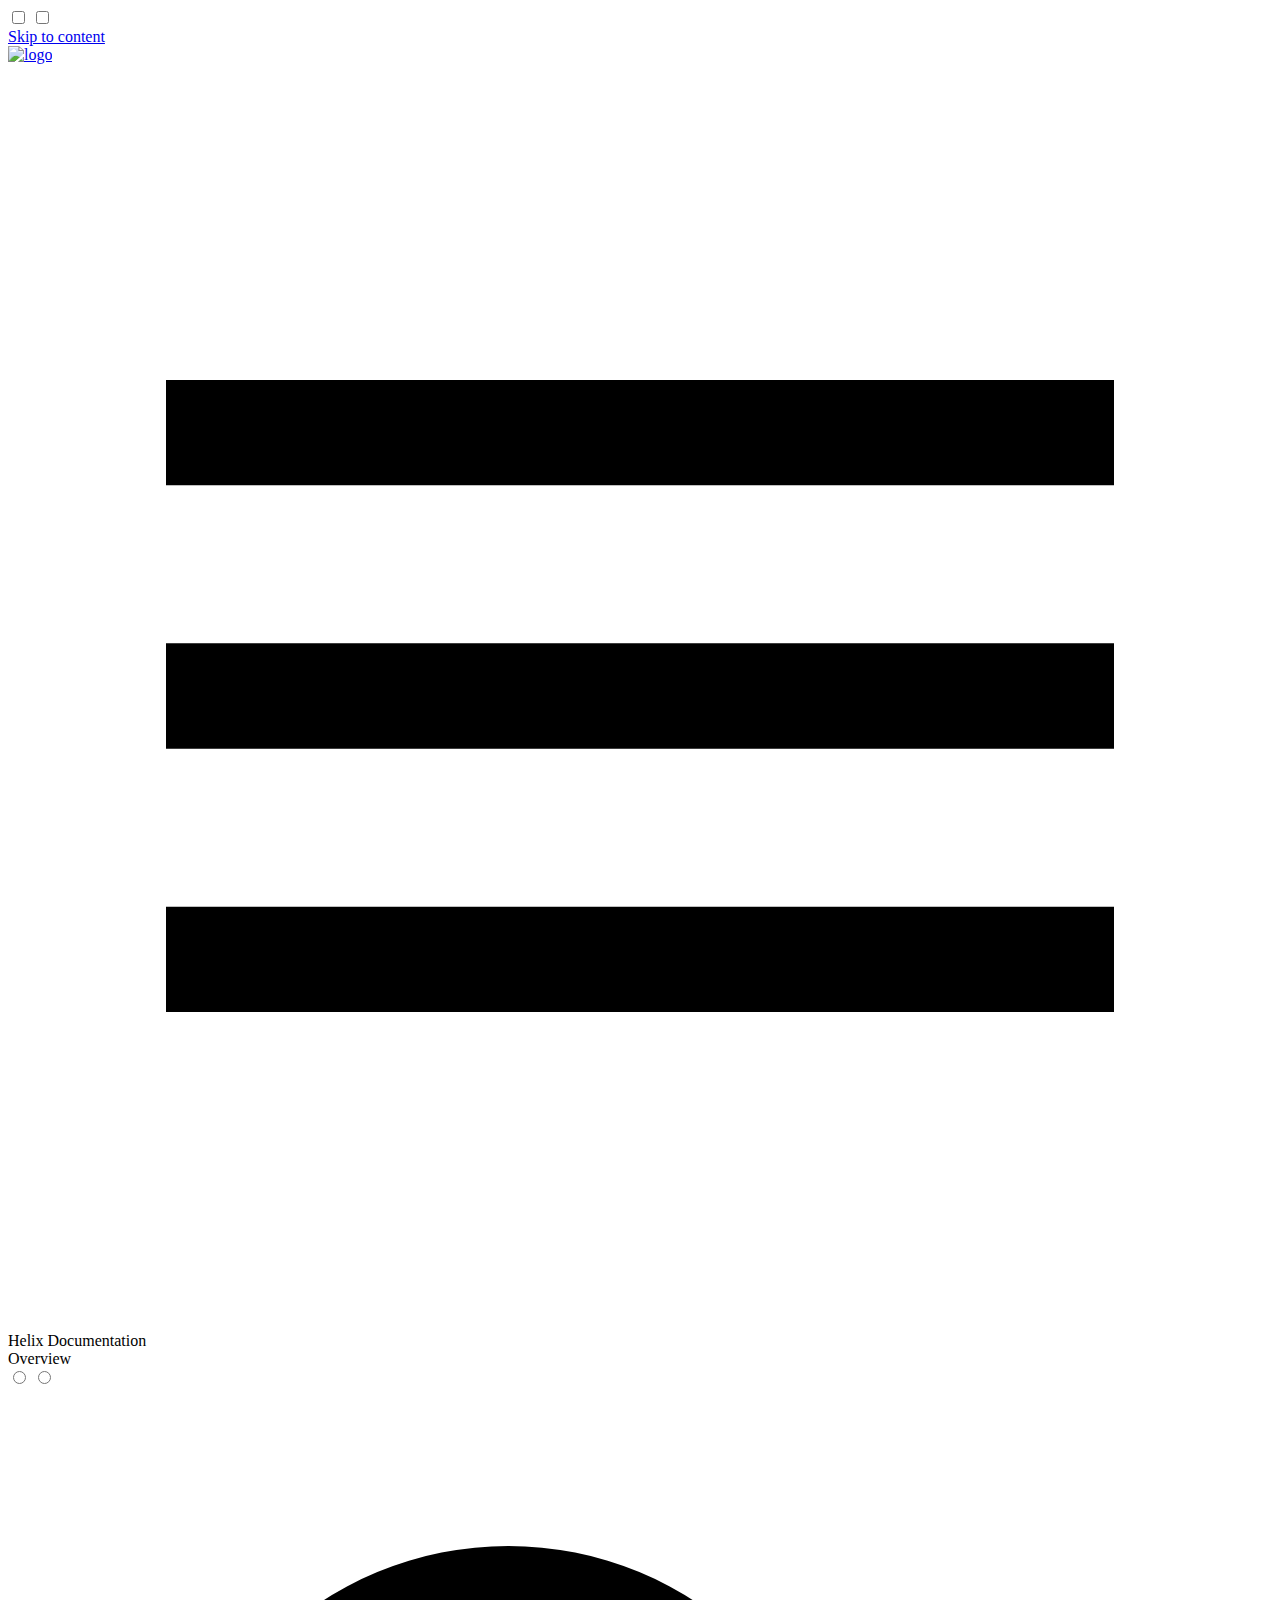
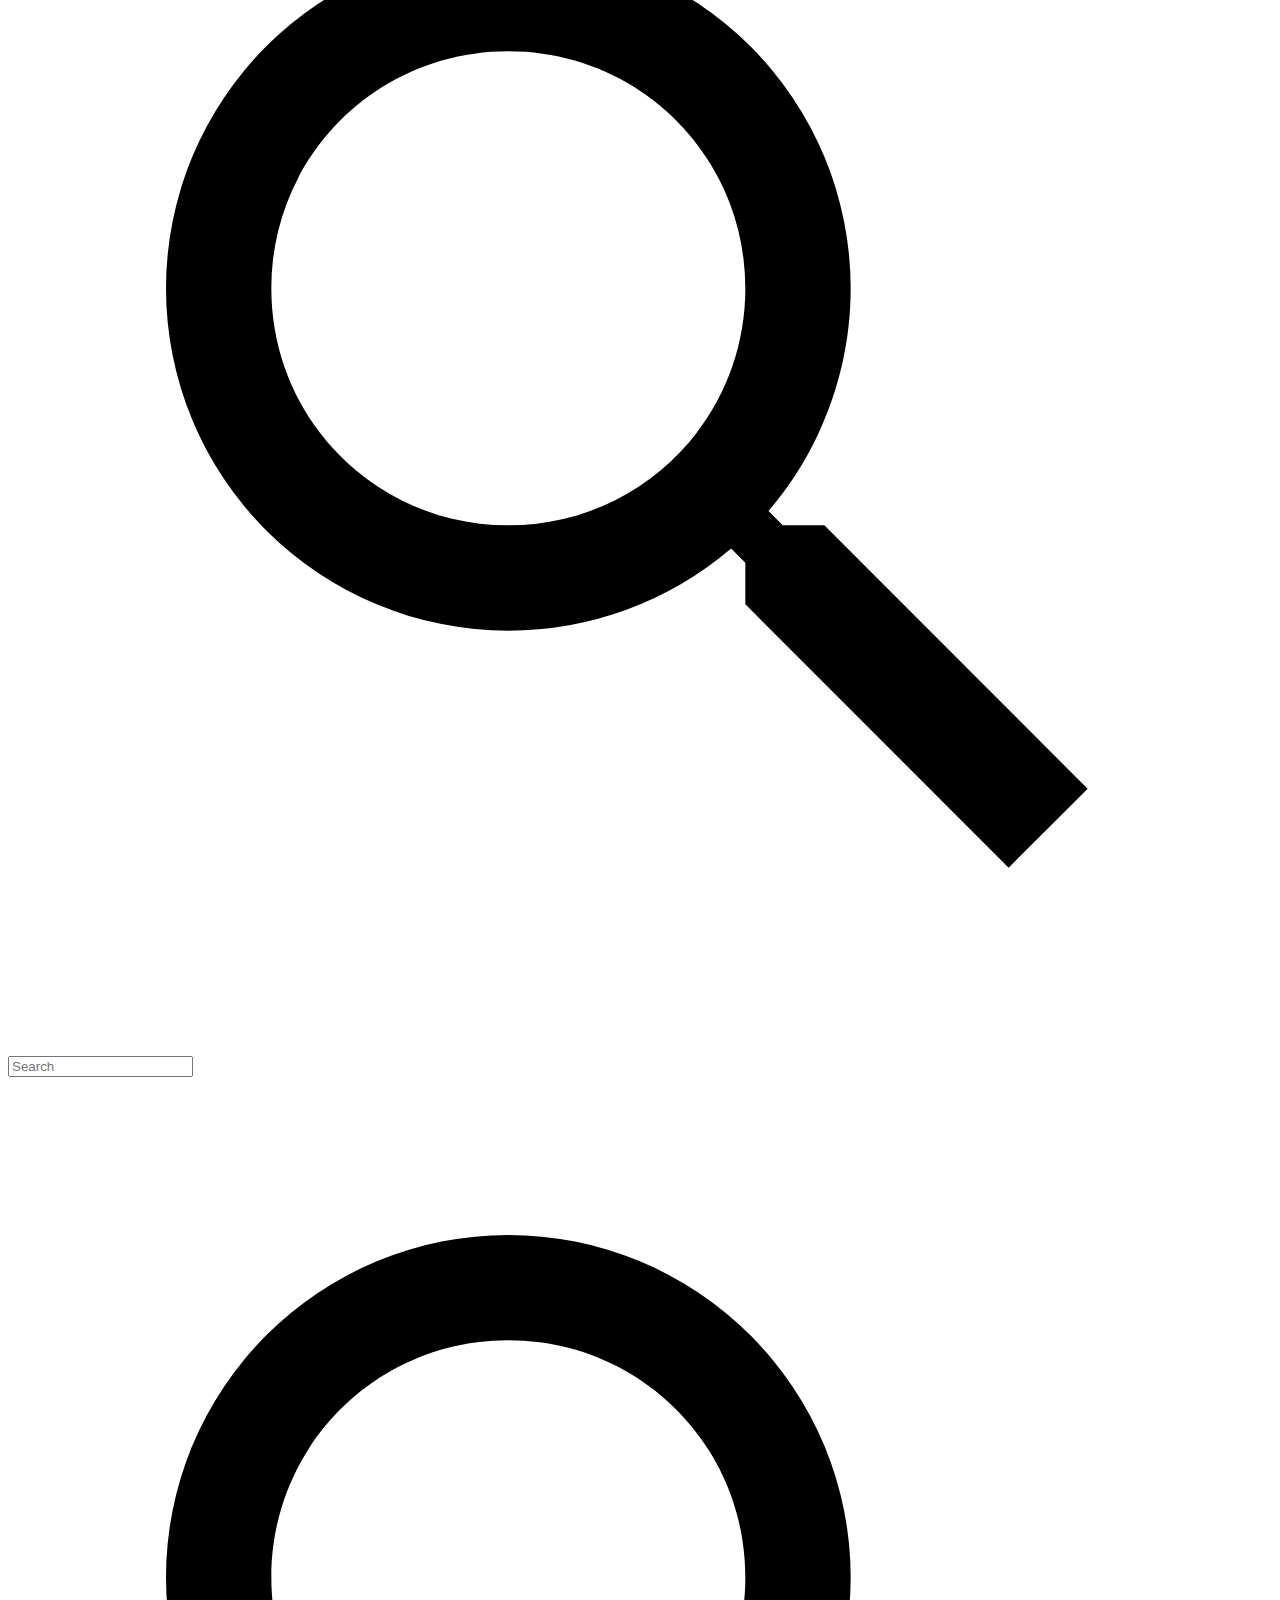
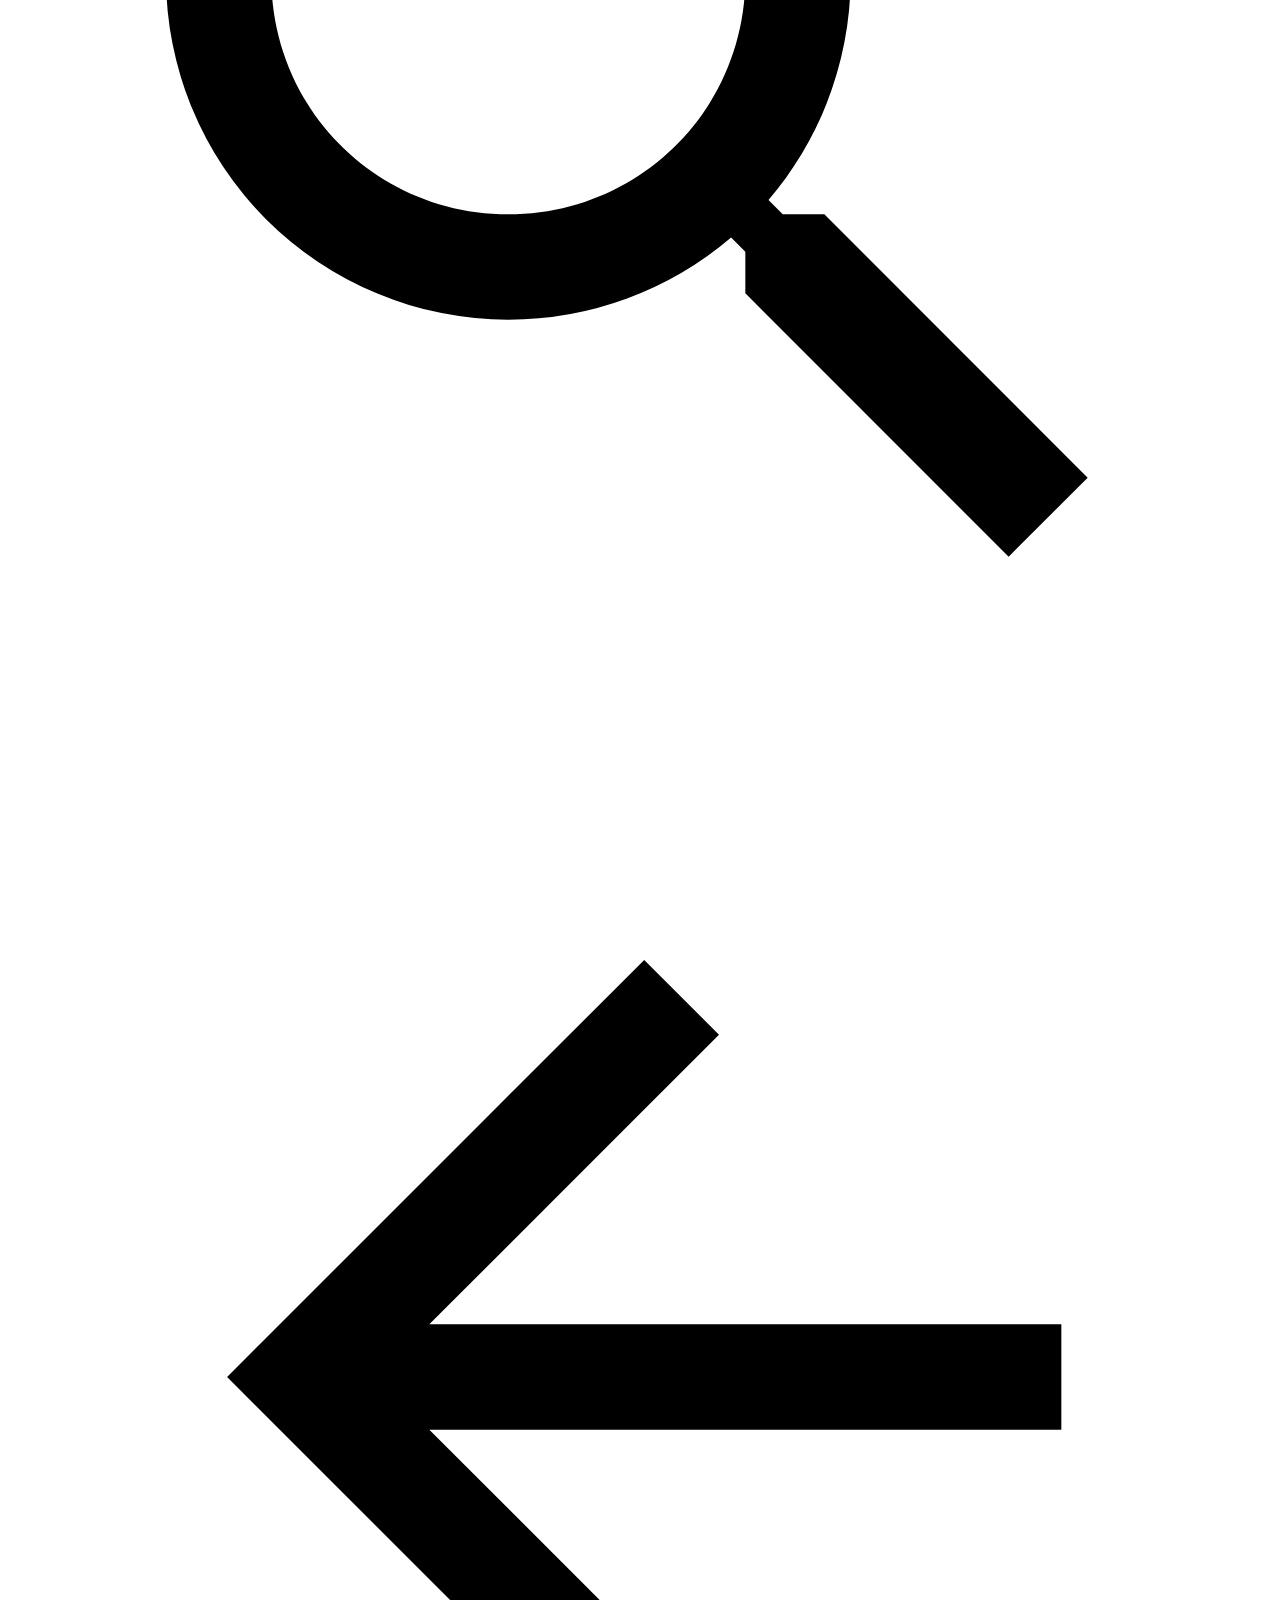
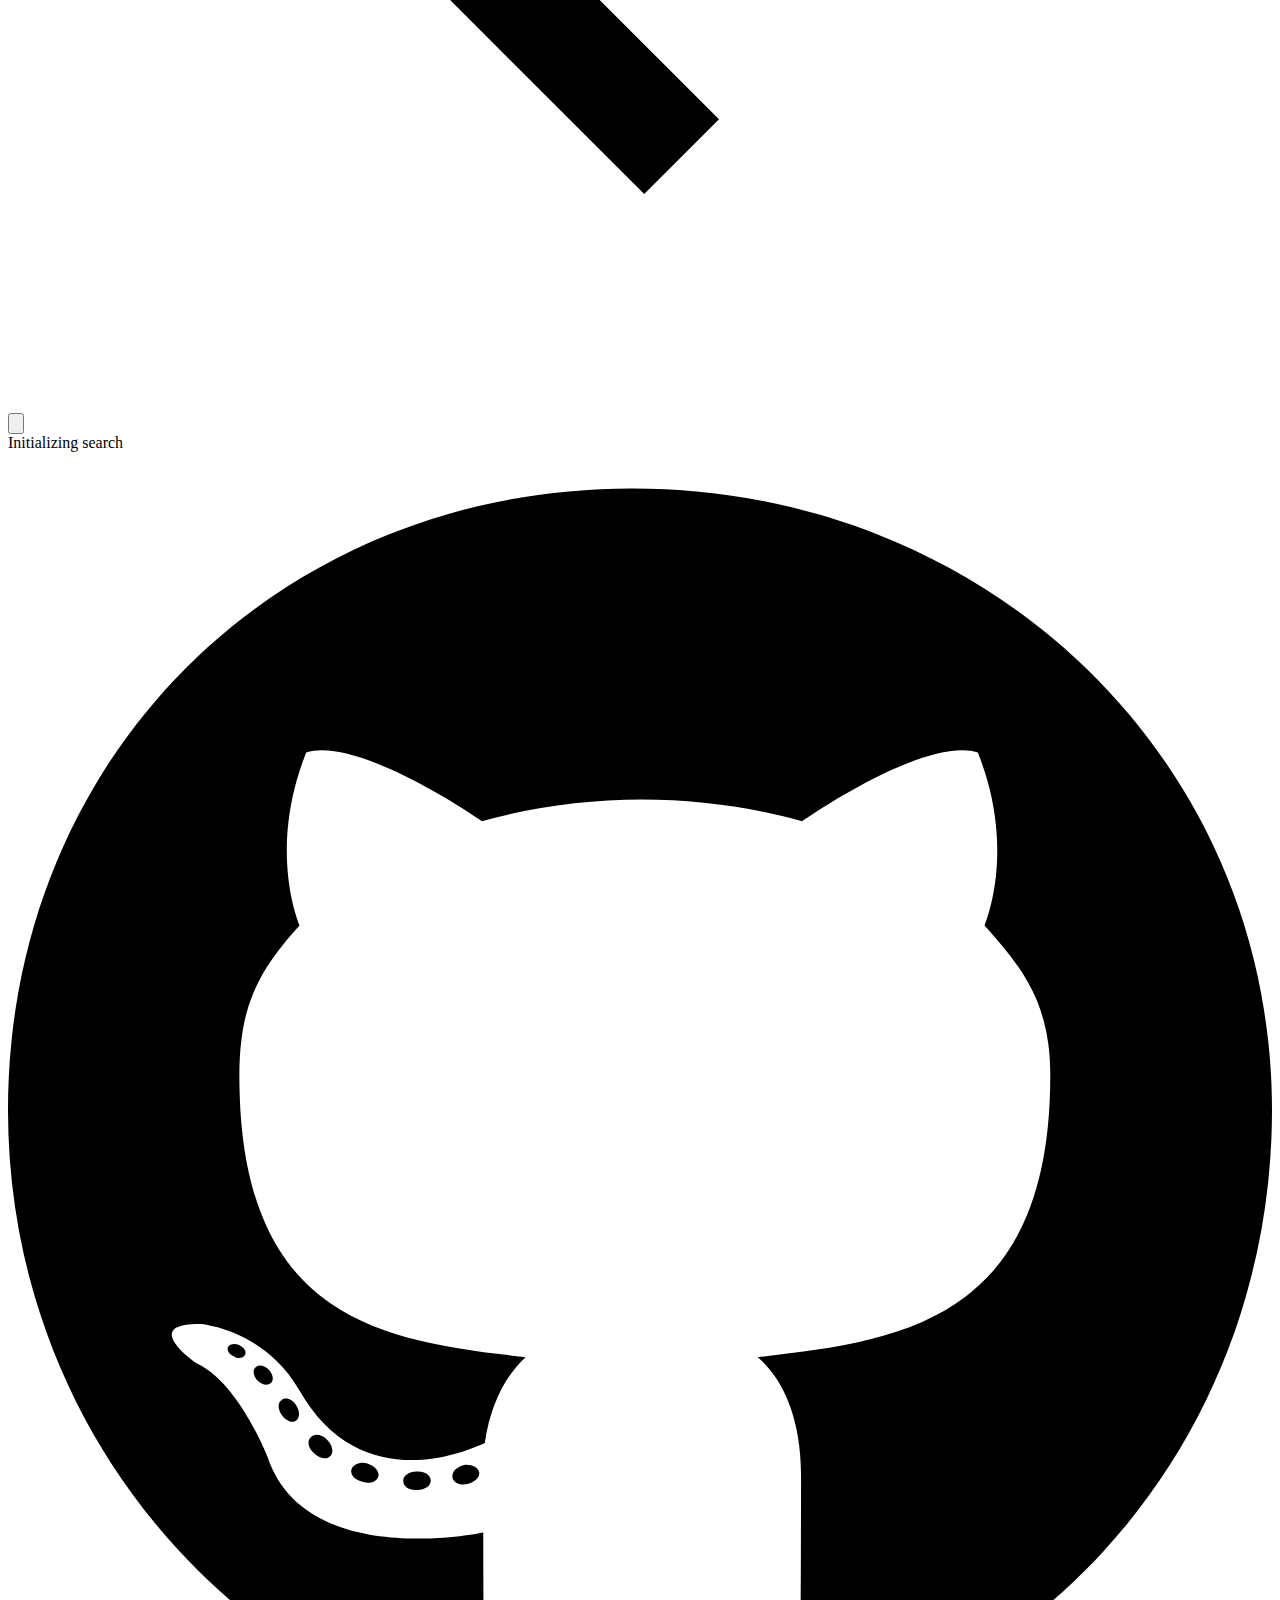
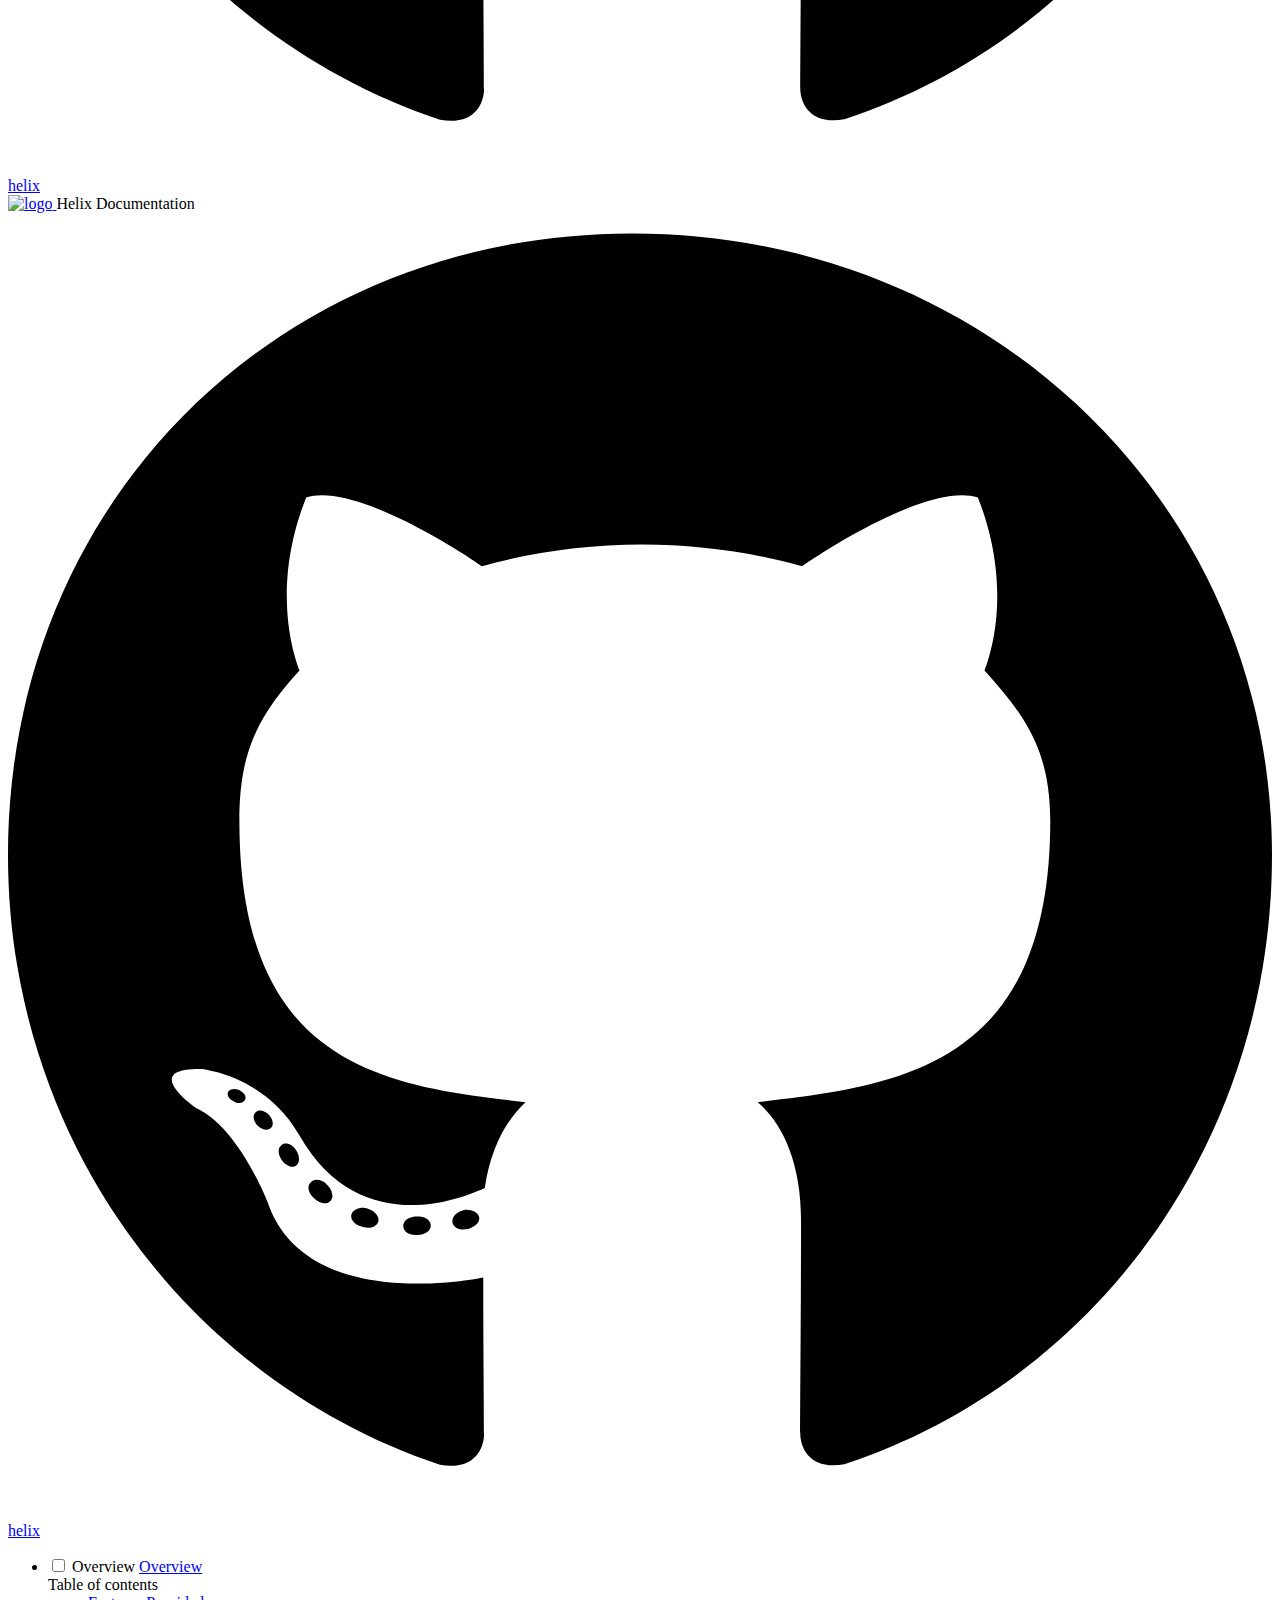
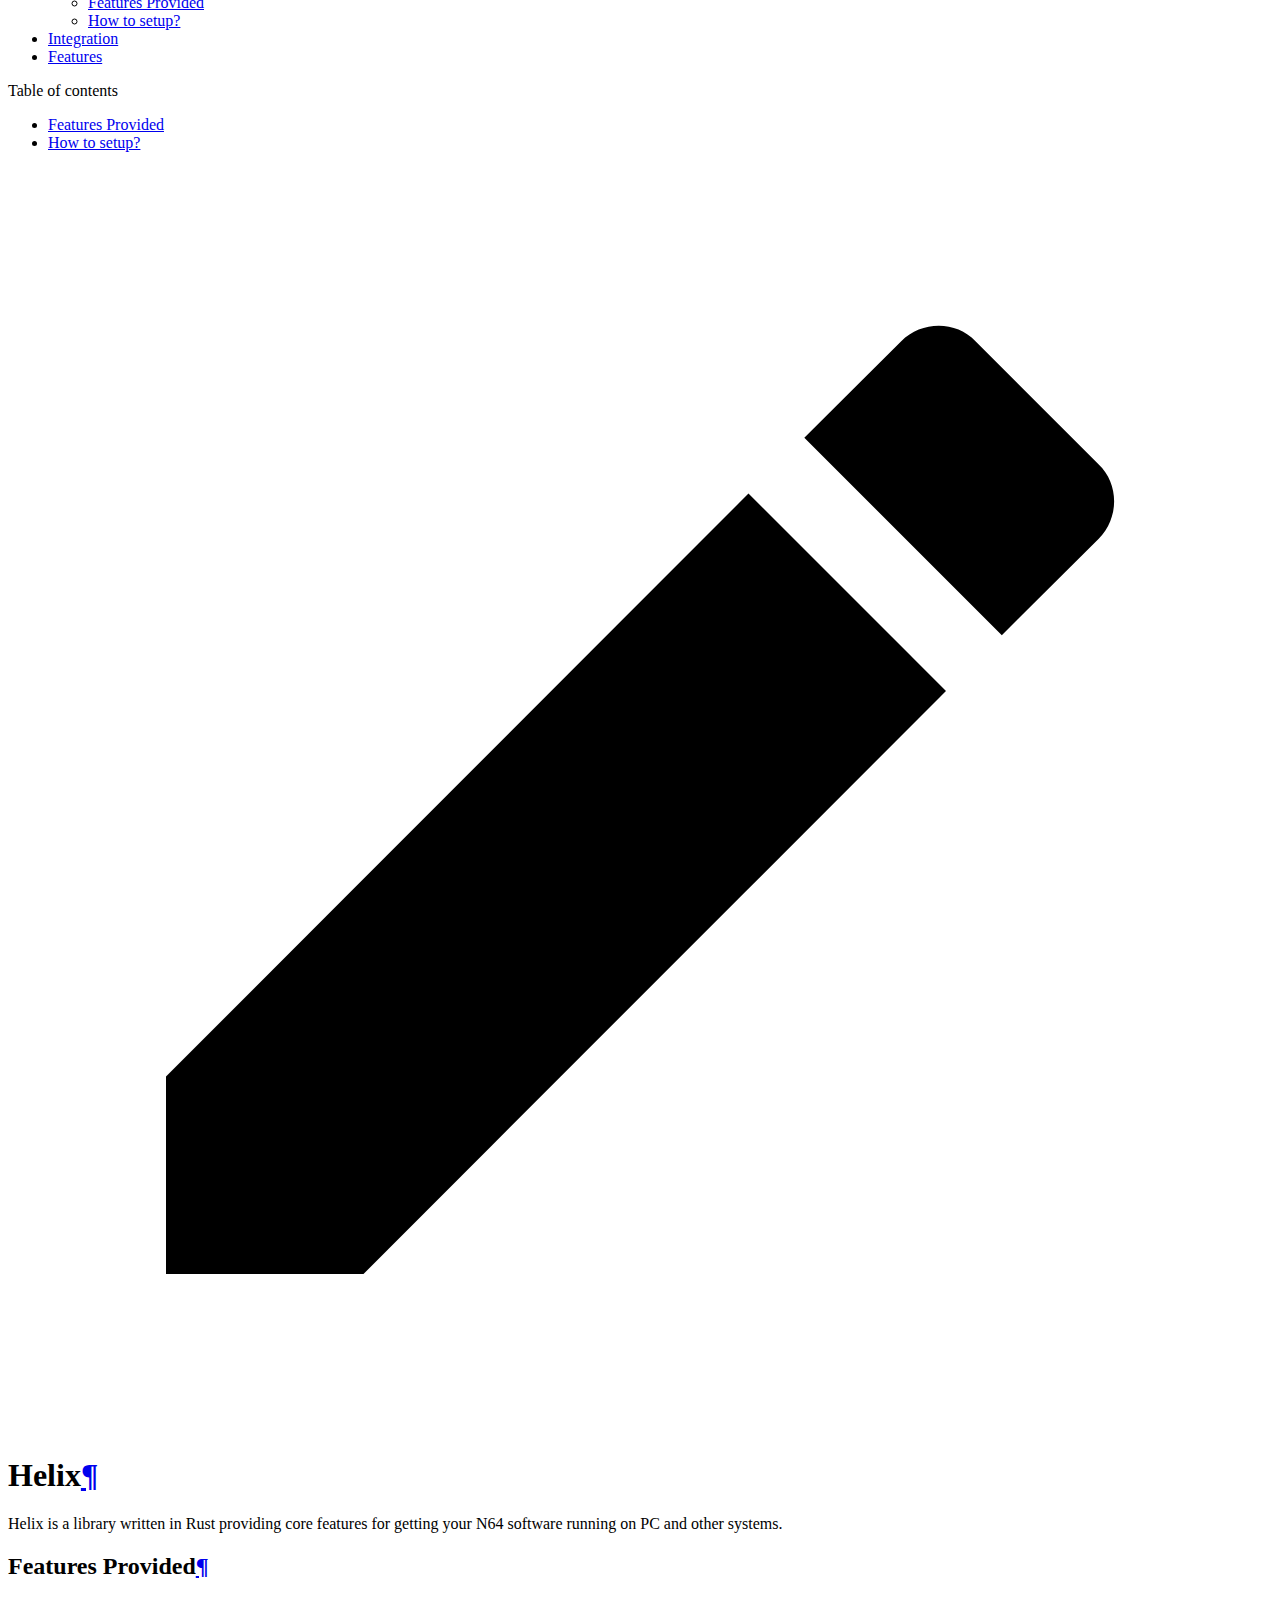
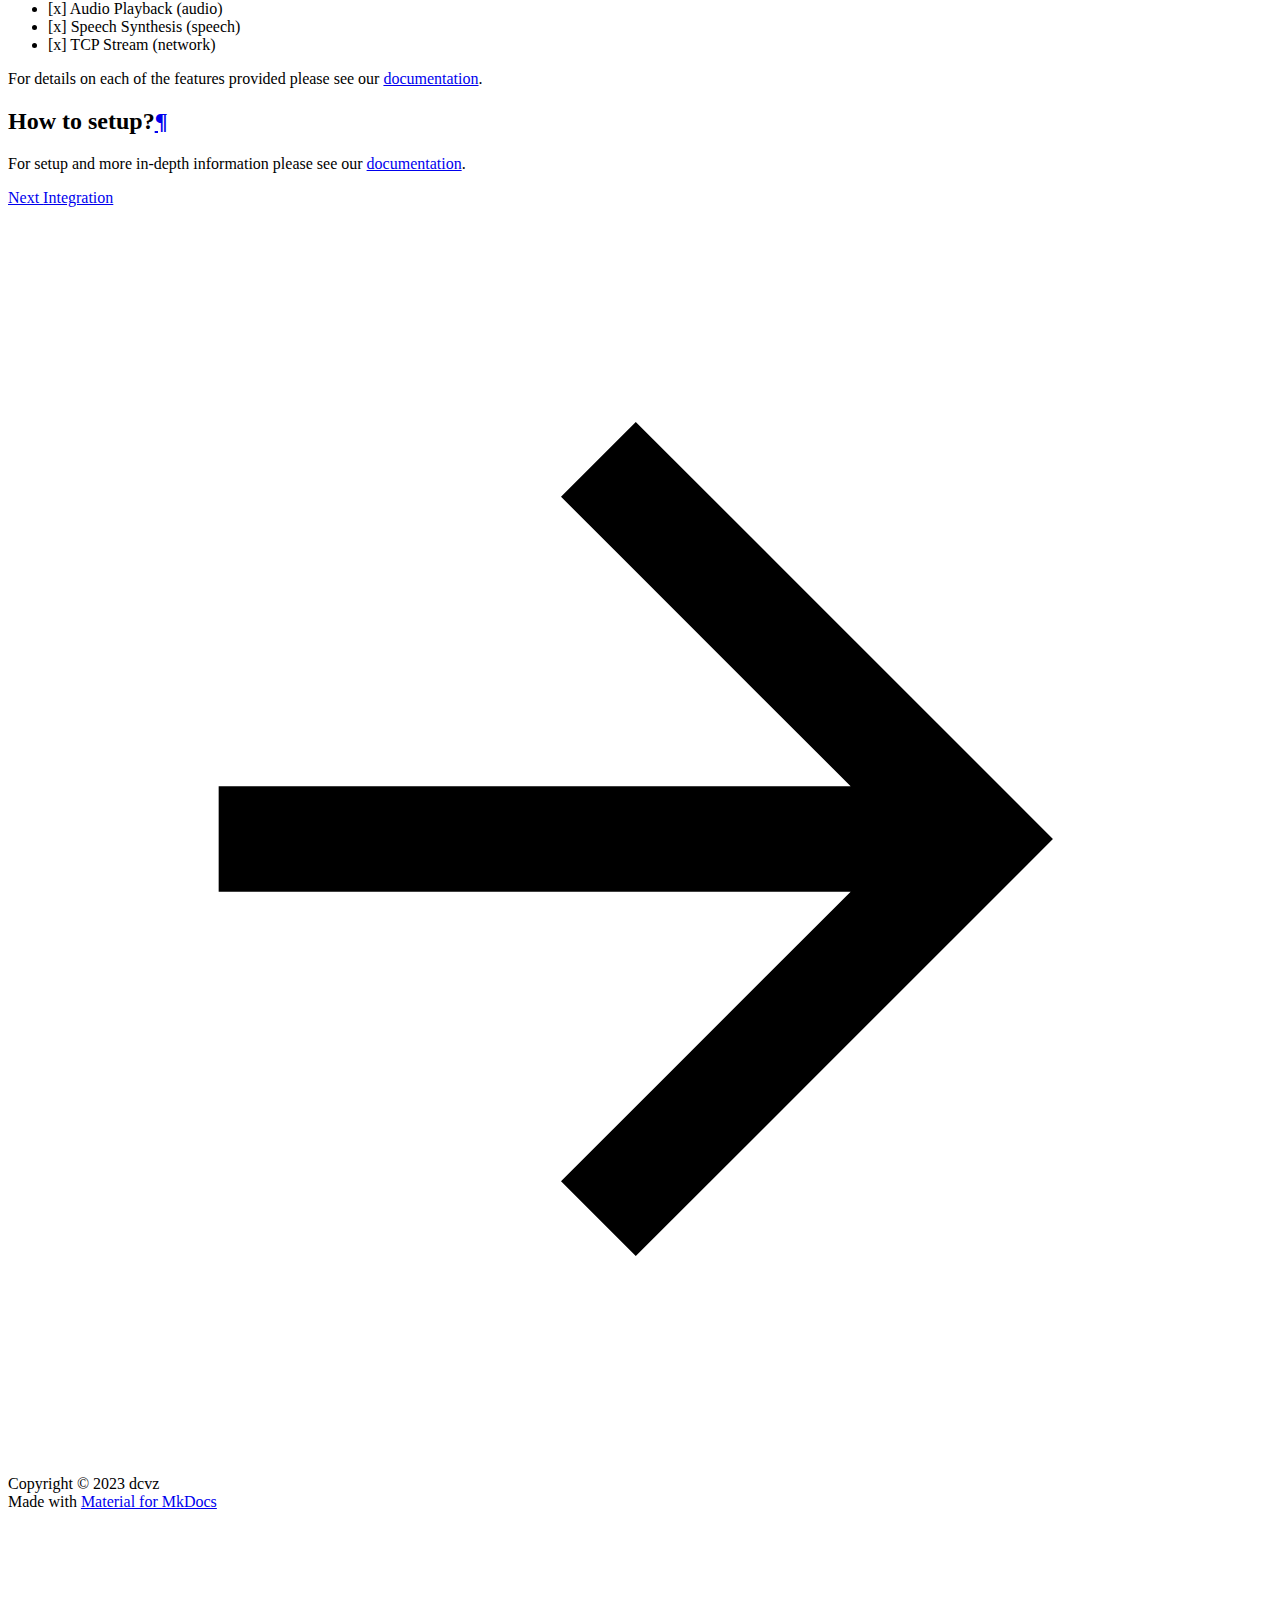
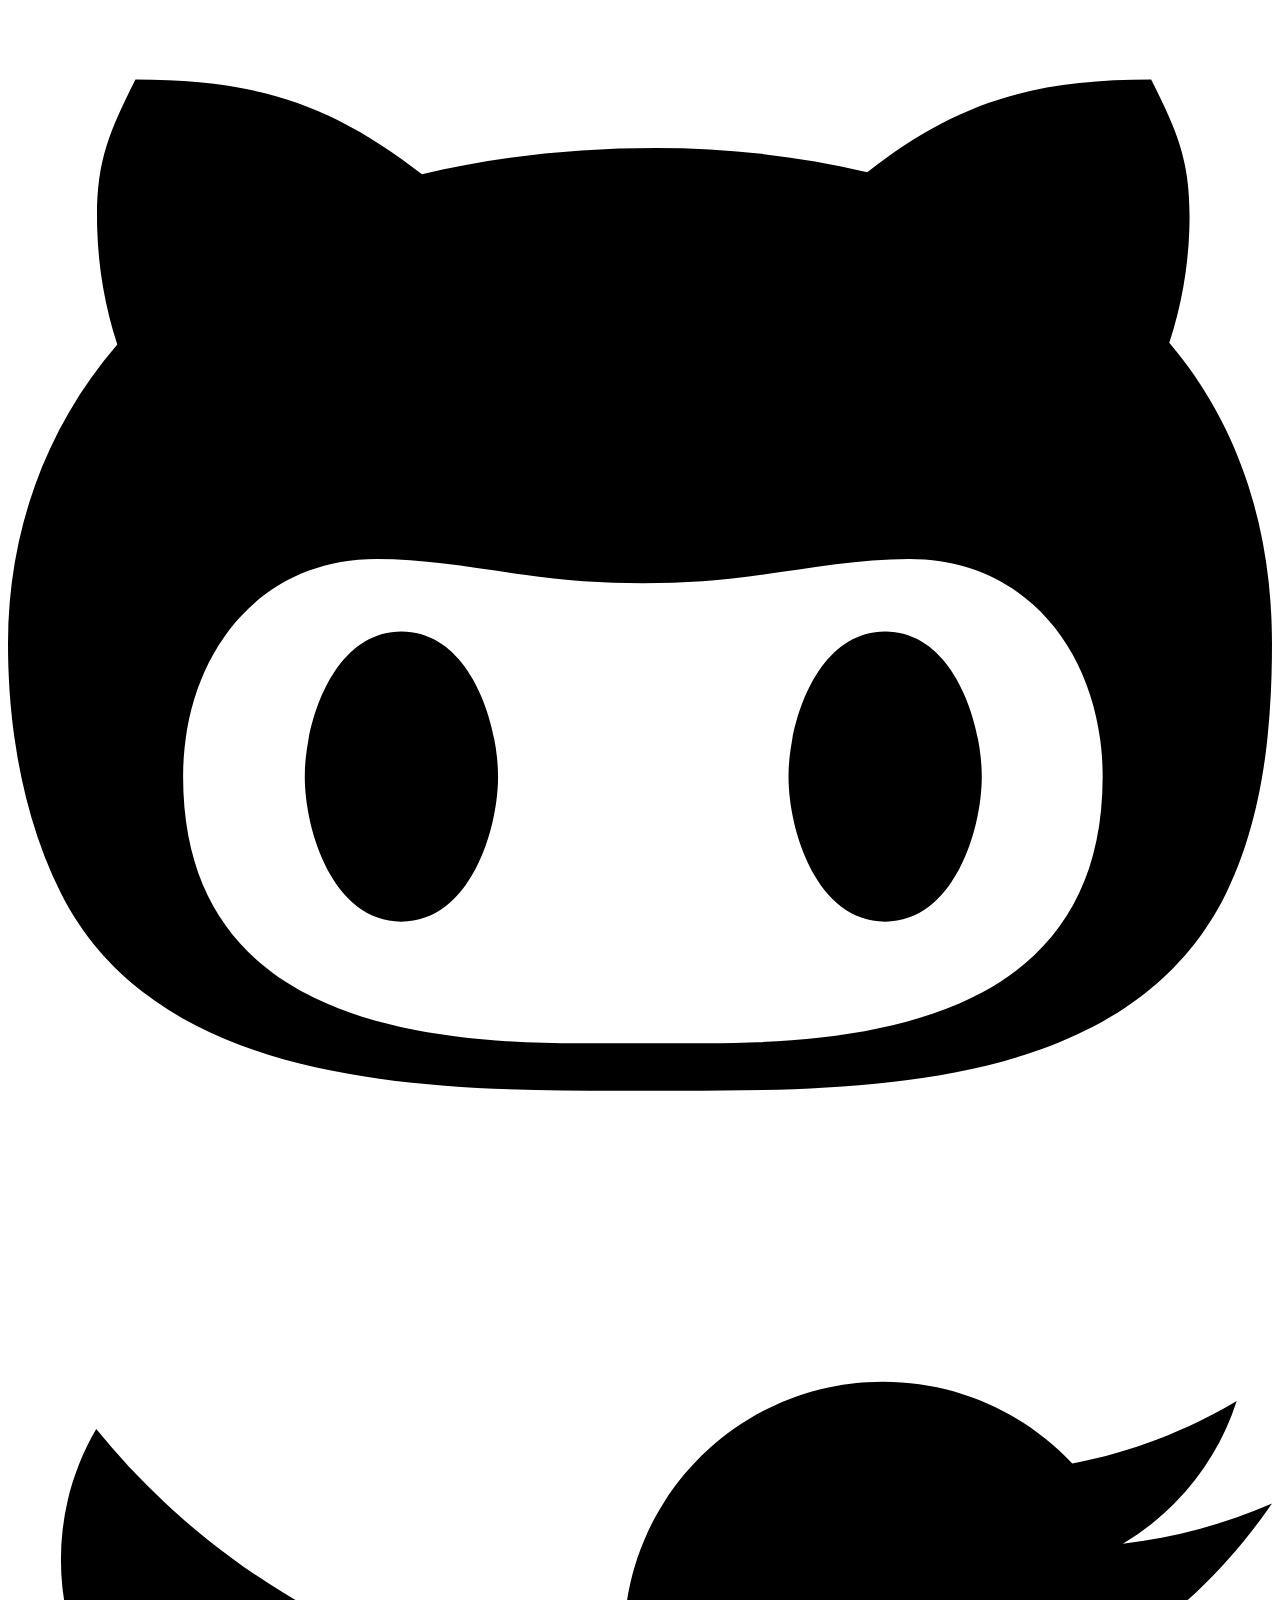
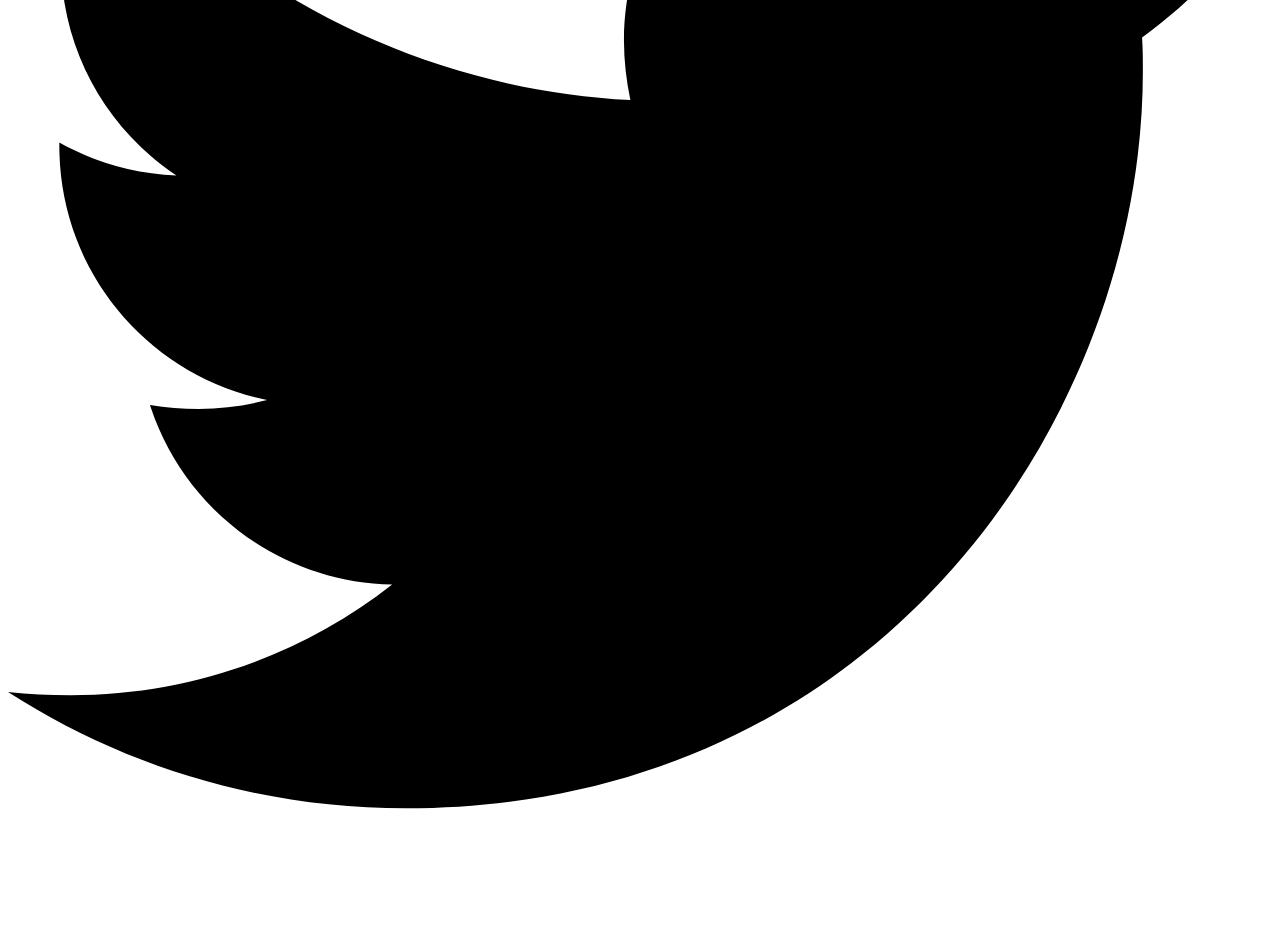
==== dev/index.html @ 534cfe0c "Deployed eb819c3 to dev with MkDocs 1.3.0 and mike 1.1.2" ====
<!doctype html>
<html lang="en" class="no-js">
  <head>
    
      <meta charset="utf-8">
      <meta name="viewport" content="width=device-width,initial-scale=1">
      
        <meta name="description" content="A library to facilitate porting your N64 software.">
      
      
        <meta name="author" content="dcvz">
      
      
        <link rel="canonical" href="https://dcvz.github.io/helix/dev/">
      
      <link rel="icon" href="images/favicon.png">
      <meta name="generator" content="mkdocs-1.3.0, mkdocs-material-8.2.11">
    
    
      
        <title>Helix Documentation</title>
      
    
    
      <link rel="stylesheet" href="assets/stylesheets/main.8c5ef100.min.css">
      
        
        <link rel="stylesheet" href="assets/stylesheets/palette.9647289d.min.css">
        
      
    
    
    
      
        
        
        <link rel="preconnect" href="https://fonts.gstatic.com" crossorigin>
        <link rel="stylesheet" href="https://fonts.googleapis.com/css?family=Roboto:300,300i,400,400i,700,700i%7CRoboto+Mono:400,400i,700,700i&display=fallback">
        <style>:root{--md-text-font:"Roboto";--md-code-font:"Roboto Mono"}</style>
      
    
    
      <link rel="stylesheet" href="css/app.css">
    
    <script>__md_scope=new URL(".",location),__md_get=(e,_=localStorage,t=__md_scope)=>JSON.parse(_.getItem(t.pathname+"."+e)),__md_set=(e,_,t=localStorage,a=__md_scope)=>{try{t.setItem(a.pathname+"."+e,JSON.stringify(_))}catch(e){}}</script>
    
      

    
    
  </head>
  
  
    
    
      
    
    
    
    
    <body dir="ltr" data-md-color-scheme="default" data-md-color-primary="red" data-md-color-accent="pink">
  
    
    
      <script>var palette=__md_get("__palette");if(palette&&"object"==typeof palette.color)for(var key of Object.keys(palette.color))document.body.setAttribute("data-md-color-"+key,palette.color[key])</script>
    
    <input class="md-toggle" data-md-toggle="drawer" type="checkbox" id="__drawer" autocomplete="off">
    <input class="md-toggle" data-md-toggle="search" type="checkbox" id="__search" autocomplete="off">
    <label class="md-overlay" for="__drawer"></label>
    <div data-md-component="skip">
      
        
        <a href="#helix" class="md-skip">
          Skip to content
        </a>
      
    </div>
    <div data-md-component="announce">
      
    </div>
    
      <div data-md-component="outdated" hidden>
        <aside class="md-banner md-banner--warning">
          
        </aside>
      </div>
    
    
      

<header class="md-header" data-md-component="header">
  <nav class="md-header__inner md-grid" aria-label="Header">
    <a href="." title="Helix Documentation" class="md-header__button md-logo" aria-label="Helix Documentation" data-md-component="logo">
      
  <img src="images/favicon.png" alt="logo">

    </a>
    <label class="md-header__button md-icon" for="__drawer">
      <svg xmlns="http://www.w3.org/2000/svg" viewBox="0 0 24 24"><path d="M3 6h18v2H3V6m0 5h18v2H3v-2m0 5h18v2H3v-2Z"/></svg>
    </label>
    <div class="md-header__title" data-md-component="header-title">
      <div class="md-header__ellipsis">
        <div class="md-header__topic">
          <span class="md-ellipsis">
            Helix Documentation
          </span>
        </div>
        <div class="md-header__topic" data-md-component="header-topic">
          <span class="md-ellipsis">
            
              Overview
            
          </span>
        </div>
      </div>
    </div>
    
      <form class="md-header__option" data-md-component="palette">
        
          
          
          <input class="md-option" data-md-color-media="(prefers-color-scheme: light)" data-md-color-scheme="default" data-md-color-primary="red" data-md-color-accent="pink"  aria-label="Switch to dark mode"  type="radio" name="__palette" id="__palette_1">
          
            <label class="md-header__button md-icon" title="Switch to dark mode" for="__palette_2" hidden>
              <svg xmlns="http://www.w3.org/2000/svg" viewBox="0 0 24 24"><path d="M12 7a5 5 0 0 1 5 5 5 5 0 0 1-5 5 5 5 0 0 1-5-5 5 5 0 0 1 5-5m0 2a3 3 0 0 0-3 3 3 3 0 0 0 3 3 3 3 0 0 0 3-3 3 3 0 0 0-3-3m0-7 2.39 3.42C13.65 5.15 12.84 5 12 5c-.84 0-1.65.15-2.39.42L12 2M3.34 7l4.16-.35A7.2 7.2 0 0 0 5.94 8.5c-.44.74-.69 1.5-.83 2.29L3.34 7m.02 10 1.76-3.77a7.131 7.131 0 0 0 2.38 4.14L3.36 17M20.65 7l-1.77 3.79a7.023 7.023 0 0 0-2.38-4.15l4.15.36m-.01 10-4.14.36c.59-.51 1.12-1.14 1.54-1.86.42-.73.69-1.5.83-2.29L20.64 17M12 22l-2.41-3.44c.74.27 1.55.44 2.41.44.82 0 1.63-.17 2.37-.44L12 22Z"/></svg>
            </label>
          
        
          
          
          <input class="md-option" data-md-color-media="(prefers-color-scheme: dark)" data-md-color-scheme="slate" data-md-color-primary="indigo" data-md-color-accent="indigo"  aria-label="Switch to light mode"  type="radio" name="__palette" id="__palette_2">
          
            <label class="md-header__button md-icon" title="Switch to light mode" for="__palette_1" hidden>
              <svg xmlns="http://www.w3.org/2000/svg" viewBox="0 0 24 24"><path d="m17.75 4.09-2.53 1.94.91 3.06-2.63-1.81-2.63 1.81.91-3.06-2.53-1.94L12.44 4l1.06-3 1.06 3 3.19.09m3.5 6.91-1.64 1.25.59 1.98-1.7-1.17-1.7 1.17.59-1.98L15.75 11l2.06-.05L18.5 9l.69 1.95 2.06.05m-2.28 4.95c.83-.08 1.72 1.1 1.19 1.85-.32.45-.66.87-1.08 1.27C15.17 23 8.84 23 4.94 19.07c-3.91-3.9-3.91-10.24 0-14.14.4-.4.82-.76 1.27-1.08.75-.53 1.93.36 1.85 1.19-.27 2.86.69 5.83 2.89 8.02a9.96 9.96 0 0 0 8.02 2.89m-1.64 2.02a12.08 12.08 0 0 1-7.8-3.47c-2.17-2.19-3.33-5-3.49-7.82-2.81 3.14-2.7 7.96.31 10.98 3.02 3.01 7.84 3.12 10.98.31Z"/></svg>
            </label>
          
        
      </form>
    
    
    
      <label class="md-header__button md-icon" for="__search">
        <svg xmlns="http://www.w3.org/2000/svg" viewBox="0 0 24 24"><path d="M9.5 3A6.5 6.5 0 0 1 16 9.5c0 1.61-.59 3.09-1.56 4.23l.27.27h.79l5 5-1.5 1.5-5-5v-.79l-.27-.27A6.516 6.516 0 0 1 9.5 16 6.5 6.5 0 0 1 3 9.5 6.5 6.5 0 0 1 9.5 3m0 2C7 5 5 7 5 9.5S7 14 9.5 14 14 12 14 9.5 12 5 9.5 5Z"/></svg>
      </label>
      <div class="md-search" data-md-component="search" role="dialog">
  <label class="md-search__overlay" for="__search"></label>
  <div class="md-search__inner" role="search">
    <form class="md-search__form" name="search">
      <input type="text" class="md-search__input" name="query" aria-label="Search" placeholder="Search" autocapitalize="off" autocorrect="off" autocomplete="off" spellcheck="false" data-md-component="search-query" required>
      <label class="md-search__icon md-icon" for="__search">
        <svg xmlns="http://www.w3.org/2000/svg" viewBox="0 0 24 24"><path d="M9.5 3A6.5 6.5 0 0 1 16 9.5c0 1.61-.59 3.09-1.56 4.23l.27.27h.79l5 5-1.5 1.5-5-5v-.79l-.27-.27A6.516 6.516 0 0 1 9.5 16 6.5 6.5 0 0 1 3 9.5 6.5 6.5 0 0 1 9.5 3m0 2C7 5 5 7 5 9.5S7 14 9.5 14 14 12 14 9.5 12 5 9.5 5Z"/></svg>
        <svg xmlns="http://www.w3.org/2000/svg" viewBox="0 0 24 24"><path d="M20 11v2H8l5.5 5.5-1.42 1.42L4.16 12l7.92-7.92L13.5 5.5 8 11h12Z"/></svg>
      </label>
      <nav class="md-search__options" aria-label="Search">
        
        <button type="reset" class="md-search__icon md-icon" aria-label="Clear" tabindex="-1">
          <svg xmlns="http://www.w3.org/2000/svg" viewBox="0 0 24 24"><path d="M19 6.41 17.59 5 12 10.59 6.41 5 5 6.41 10.59 12 5 17.59 6.41 19 12 13.41 17.59 19 19 17.59 13.41 12 19 6.41Z"/></svg>
        </button>
      </nav>
      
    </form>
    <div class="md-search__output">
      <div class="md-search__scrollwrap" data-md-scrollfix>
        <div class="md-search-result" data-md-component="search-result">
          <div class="md-search-result__meta">
            Initializing search
          </div>
          <ol class="md-search-result__list"></ol>
        </div>
      </div>
    </div>
  </div>
</div>
    
    
      <div class="md-header__source">
        <a href="https://github.com/dcvz/helix" title="Go to repository" class="md-source" data-md-component="source">
  <div class="md-source__icon md-icon">
    
    <svg xmlns="http://www.w3.org/2000/svg" viewBox="0 0 496 512"><!--! Font Awesome Free 6.1.1 by @fontawesome - https://fontawesome.com License - https://fontawesome.com/license/free (Icons: CC BY 4.0, Fonts: SIL OFL 1.1, Code: MIT License) Copyright 2022 Fonticons, Inc.--><path d="M165.9 397.4c0 2-2.3 3.6-5.2 3.6-3.3.3-5.6-1.3-5.6-3.6 0-2 2.3-3.6 5.2-3.6 3-.3 5.6 1.3 5.6 3.6zm-31.1-4.5c-.7 2 1.3 4.3 4.3 4.9 2.6 1 5.6 0 6.2-2s-1.3-4.3-4.3-5.2c-2.6-.7-5.5.3-6.2 2.3zm44.2-1.7c-2.9.7-4.9 2.6-4.6 4.9.3 2 2.9 3.3 5.9 2.6 2.9-.7 4.9-2.6 4.6-4.6-.3-1.9-3-3.2-5.9-2.9zM244.8 8C106.1 8 0 113.3 0 252c0 110.9 69.8 205.8 169.5 239.2 12.8 2.3 17.3-5.6 17.3-12.1 0-6.2-.3-40.4-.3-61.4 0 0-70 15-84.7-29.8 0 0-11.4-29.1-27.8-36.6 0 0-22.9-15.7 1.6-15.4 0 0 24.9 2 38.6 25.8 21.9 38.6 58.6 27.5 72.9 20.9 2.3-16 8.8-27.1 16-33.7-55.9-6.2-112.3-14.3-112.3-110.5 0-27.5 7.6-41.3 23.6-58.9-2.6-6.5-11.1-33.3 2.6-67.9 20.9-6.5 69 27 69 27 20-5.6 41.5-8.5 62.8-8.5s42.8 2.9 62.8 8.5c0 0 48.1-33.6 69-27 13.7 34.7 5.2 61.4 2.6 67.9 16 17.7 25.8 31.5 25.8 58.9 0 96.5-58.9 104.2-114.8 110.5 9.2 7.9 17 22.9 17 46.4 0 33.7-.3 75.4-.3 83.6 0 6.5 4.6 14.4 17.3 12.1C428.2 457.8 496 362.9 496 252 496 113.3 383.5 8 244.8 8zM97.2 352.9c-1.3 1-1 3.3.7 5.2 1.6 1.6 3.9 2.3 5.2 1 1.3-1 1-3.3-.7-5.2-1.6-1.6-3.9-2.3-5.2-1zm-10.8-8.1c-.7 1.3.3 2.9 2.3 3.9 1.6 1 3.6.7 4.3-.7.7-1.3-.3-2.9-2.3-3.9-2-.6-3.6-.3-4.3.7zm32.4 35.6c-1.6 1.3-1 4.3 1.3 6.2 2.3 2.3 5.2 2.6 6.5 1 1.3-1.3.7-4.3-1.3-6.2-2.2-2.3-5.2-2.6-6.5-1zm-11.4-14.7c-1.6 1-1.6 3.6 0 5.9 1.6 2.3 4.3 3.3 5.6 2.3 1.6-1.3 1.6-3.9 0-6.2-1.4-2.3-4-3.3-5.6-2z"/></svg>
  </div>
  <div class="md-source__repository">
    helix
  </div>
</a>
      </div>
    
  </nav>
  
</header>
    
    <div class="md-container" data-md-component="container">
      
      
        
          
        
      
      <main class="md-main" data-md-component="main">
        <div class="md-main__inner md-grid">
          
            
              
              <div class="md-sidebar md-sidebar--primary" data-md-component="sidebar" data-md-type="navigation" >
                <div class="md-sidebar__scrollwrap">
                  <div class="md-sidebar__inner">
                    


<nav class="md-nav md-nav--primary" aria-label="Navigation" data-md-level="0">
  <label class="md-nav__title" for="__drawer">
    <a href="." title="Helix Documentation" class="md-nav__button md-logo" aria-label="Helix Documentation" data-md-component="logo">
      
  <img src="images/favicon.png" alt="logo">

    </a>
    Helix Documentation
  </label>
  
    <div class="md-nav__source">
      <a href="https://github.com/dcvz/helix" title="Go to repository" class="md-source" data-md-component="source">
  <div class="md-source__icon md-icon">
    
    <svg xmlns="http://www.w3.org/2000/svg" viewBox="0 0 496 512"><!--! Font Awesome Free 6.1.1 by @fontawesome - https://fontawesome.com License - https://fontawesome.com/license/free (Icons: CC BY 4.0, Fonts: SIL OFL 1.1, Code: MIT License) Copyright 2022 Fonticons, Inc.--><path d="M165.9 397.4c0 2-2.3 3.6-5.2 3.6-3.3.3-5.6-1.3-5.6-3.6 0-2 2.3-3.6 5.2-3.6 3-.3 5.6 1.3 5.6 3.6zm-31.1-4.5c-.7 2 1.3 4.3 4.3 4.9 2.6 1 5.6 0 6.2-2s-1.3-4.3-4.3-5.2c-2.6-.7-5.5.3-6.2 2.3zm44.2-1.7c-2.9.7-4.9 2.6-4.6 4.9.3 2 2.9 3.3 5.9 2.6 2.9-.7 4.9-2.6 4.6-4.6-.3-1.9-3-3.2-5.9-2.9zM244.8 8C106.1 8 0 113.3 0 252c0 110.9 69.8 205.8 169.5 239.2 12.8 2.3 17.3-5.6 17.3-12.1 0-6.2-.3-40.4-.3-61.4 0 0-70 15-84.7-29.8 0 0-11.4-29.1-27.8-36.6 0 0-22.9-15.7 1.6-15.4 0 0 24.9 2 38.6 25.8 21.9 38.6 58.6 27.5 72.9 20.9 2.3-16 8.8-27.1 16-33.7-55.9-6.2-112.3-14.3-112.3-110.5 0-27.5 7.6-41.3 23.6-58.9-2.6-6.5-11.1-33.3 2.6-67.9 20.9-6.5 69 27 69 27 20-5.6 41.5-8.5 62.8-8.5s42.8 2.9 62.8 8.5c0 0 48.1-33.6 69-27 13.7 34.7 5.2 61.4 2.6 67.9 16 17.7 25.8 31.5 25.8 58.9 0 96.5-58.9 104.2-114.8 110.5 9.2 7.9 17 22.9 17 46.4 0 33.7-.3 75.4-.3 83.6 0 6.5 4.6 14.4 17.3 12.1C428.2 457.8 496 362.9 496 252 496 113.3 383.5 8 244.8 8zM97.2 352.9c-1.3 1-1 3.3.7 5.2 1.6 1.6 3.9 2.3 5.2 1 1.3-1 1-3.3-.7-5.2-1.6-1.6-3.9-2.3-5.2-1zm-10.8-8.1c-.7 1.3.3 2.9 2.3 3.9 1.6 1 3.6.7 4.3-.7.7-1.3-.3-2.9-2.3-3.9-2-.6-3.6-.3-4.3.7zm32.4 35.6c-1.6 1.3-1 4.3 1.3 6.2 2.3 2.3 5.2 2.6 6.5 1 1.3-1.3.7-4.3-1.3-6.2-2.2-2.3-5.2-2.6-6.5-1zm-11.4-14.7c-1.6 1-1.6 3.6 0 5.9 1.6 2.3 4.3 3.3 5.6 2.3 1.6-1.3 1.6-3.9 0-6.2-1.4-2.3-4-3.3-5.6-2z"/></svg>
  </div>
  <div class="md-source__repository">
    helix
  </div>
</a>
    </div>
  
  <ul class="md-nav__list" data-md-scrollfix>
    
      
      
      

  
  
    
  
  
    <li class="md-nav__item md-nav__item--active">
      
      <input class="md-nav__toggle md-toggle" data-md-toggle="toc" type="checkbox" id="__toc">
      
      
        
      
      
        <label class="md-nav__link md-nav__link--active" for="__toc">
          Overview
          <span class="md-nav__icon md-icon"></span>
        </label>
      
      <a href="." class="md-nav__link md-nav__link--active">
        Overview
      </a>
      
        

<nav class="md-nav md-nav--secondary" aria-label="Table of contents">
  
  
  
    
  
  
    <label class="md-nav__title" for="__toc">
      <span class="md-nav__icon md-icon"></span>
      Table of contents
    </label>
    <ul class="md-nav__list" data-md-component="toc" data-md-scrollfix>
      
        <li class="md-nav__item">
  <a href="#features-provided" class="md-nav__link">
    Features Provided
  </a>
  
</li>
      
        <li class="md-nav__item">
  <a href="#how-to-setup" class="md-nav__link">
    How to setup?
  </a>
  
</li>
      
    </ul>
  
</nav>
      
    </li>
  

    
      
      
      

  
  
  
    <li class="md-nav__item">
      <a href="integration/" class="md-nav__link">
        Integration
      </a>
    </li>
  

    
      
      
      

  
  
  
    <li class="md-nav__item">
      <a href="features/" class="md-nav__link">
        Features
      </a>
    </li>
  

    
  </ul>
</nav>
                  </div>
                </div>
              </div>
            
            
              
              <div class="md-sidebar md-sidebar--secondary" data-md-component="sidebar" data-md-type="toc" >
                <div class="md-sidebar__scrollwrap">
                  <div class="md-sidebar__inner">
                    

<nav class="md-nav md-nav--secondary" aria-label="Table of contents">
  
  
  
    
  
  
    <label class="md-nav__title" for="__toc">
      <span class="md-nav__icon md-icon"></span>
      Table of contents
    </label>
    <ul class="md-nav__list" data-md-component="toc" data-md-scrollfix>
      
        <li class="md-nav__item">
  <a href="#features-provided" class="md-nav__link">
    Features Provided
  </a>
  
</li>
      
        <li class="md-nav__item">
  <a href="#how-to-setup" class="md-nav__link">
    How to setup?
  </a>
  
</li>
      
    </ul>
  
</nav>
                  </div>
                </div>
              </div>
            
          
          <div class="md-content" data-md-component="content">
            <article class="md-content__inner md-typeset">
              
                
  <a href="https://github.com/dcvz/helix/edit/main/docs/index.md" title="Edit this page" class="md-content__button md-icon">
    <svg xmlns="http://www.w3.org/2000/svg" viewBox="0 0 24 24"><path d="M20.71 7.04c.39-.39.39-1.04 0-1.41l-2.34-2.34c-.37-.39-1.02-.39-1.41 0l-1.84 1.83 3.75 3.75M3 17.25V21h3.75L17.81 9.93l-3.75-3.75L3 17.25Z"/></svg>
  </a>



<h1 id="helix">Helix<a class="headerlink" href="#helix" title="Permanent link">&para;</a></h1>
<p>Helix is a library written in Rust providing core features for getting your N64 software running on PC and other systems.</p>
<h2 id="features-provided">Features Provided<a class="headerlink" href="#features-provided" title="Permanent link">&para;</a></h2>
<ul>
<li>[x] Audio Playback (audio)</li>
<li>[x] Speech Synthesis (speech)</li>
<li>[x] TCP Stream (network)</li>
</ul>
<p>For details on each of the features provided please see our <a href="https://dcvz.github.io/helix/">documentation</a>.</p>
<h2 id="how-to-setup">How to setup?<a class="headerlink" href="#how-to-setup" title="Permanent link">&para;</a></h2>
<p>For setup and more in-depth information please see our <a href="https://dcvz.github.io/helix/">documentation</a>.</p>

              
            </article>
          </div>
        </div>
        
      </main>
      
        <footer class="md-footer">
  
    <nav class="md-footer__inner md-grid" aria-label="Footer">
      
      
        
        <a href="integration/" class="md-footer__link md-footer__link--next" aria-label="Next: Integration" rel="next">
          <div class="md-footer__title">
            <div class="md-ellipsis">
              <span class="md-footer__direction">
                Next
              </span>
              Integration
            </div>
          </div>
          <div class="md-footer__button md-icon">
            <svg xmlns="http://www.w3.org/2000/svg" viewBox="0 0 24 24"><path d="M4 11v2h12l-5.5 5.5 1.42 1.42L19.84 12l-7.92-7.92L10.5 5.5 16 11H4Z"/></svg>
          </div>
        </a>
      
    </nav>
  
  <div class="md-footer-meta md-typeset">
    <div class="md-footer-meta__inner md-grid">
      <div class="md-copyright">
  
    <div class="md-copyright__highlight">
      Copyright &copy; 2023 dcvz
    </div>
  
  
    Made with
    <a href="https://squidfunk.github.io/mkdocs-material/" target="_blank" rel="noopener">
      Material for MkDocs
    </a>
  
</div>
      
        <div class="md-social">
  
    
    
      
      
    
    <a href="https://github.com/dcvz/helix" target="_blank" rel="noopener" title="github.com" class="md-social__link">
      <svg xmlns="http://www.w3.org/2000/svg" viewBox="0 0 480 512"><!--! Font Awesome Free 6.1.1 by @fontawesome - https://fontawesome.com License - https://fontawesome.com/license/free (Icons: CC BY 4.0, Fonts: SIL OFL 1.1, Code: MIT License) Copyright 2022 Fonticons, Inc.--><path d="M186.1 328.7c0 20.9-10.9 55.1-36.7 55.1s-36.7-34.2-36.7-55.1 10.9-55.1 36.7-55.1 36.7 34.2 36.7 55.1zM480 278.2c0 31.9-3.2 65.7-17.5 95-37.9 76.6-142.1 74.8-216.7 74.8-75.8 0-186.2 2.7-225.6-74.8-14.6-29-20.2-63.1-20.2-95 0-41.9 13.9-81.5 41.5-113.6-5.2-15.8-7.7-32.4-7.7-48.8 0-21.5 4.9-32.3 14.6-51.8 45.3 0 74.3 9 108.8 36 29-6.9 58.8-10 88.7-10 27 0 54.2 2.9 80.4 9.2 34-26.7 63-35.2 107.8-35.2 9.8 19.5 14.6 30.3 14.6 51.8 0 16.4-2.6 32.7-7.7 48.2 27.5 32.4 39 72.3 39 114.2zm-64.3 50.5c0-43.9-26.7-82.6-73.5-82.6-18.9 0-37 3.4-56 6-14.9 2.3-29.8 3.2-45.1 3.2-15.2 0-30.1-.9-45.1-3.2-18.7-2.6-37-6-56-6-46.8 0-73.5 38.7-73.5 82.6 0 87.8 80.4 101.3 150.4 101.3h48.2c70.3 0 150.6-13.4 150.6-101.3zm-82.6-55.1c-25.8 0-36.7 34.2-36.7 55.1s10.9 55.1 36.7 55.1 36.7-34.2 36.7-55.1-10.9-55.1-36.7-55.1z"/></svg>
    </a>
  
    
    
      
      
    
    <a href="https://twitter.com/dcvz" target="_blank" rel="noopener" title="twitter.com" class="md-social__link">
      <svg xmlns="http://www.w3.org/2000/svg" viewBox="0 0 512 512"><!--! Font Awesome Free 6.1.1 by @fontawesome - https://fontawesome.com License - https://fontawesome.com/license/free (Icons: CC BY 4.0, Fonts: SIL OFL 1.1, Code: MIT License) Copyright 2022 Fonticons, Inc.--><path d="M459.37 151.716c.325 4.548.325 9.097.325 13.645 0 138.72-105.583 298.558-298.558 298.558-59.452 0-114.68-17.219-161.137-47.106 8.447.974 16.568 1.299 25.34 1.299 49.055 0 94.213-16.568 130.274-44.832-46.132-.975-84.792-31.188-98.112-72.772 6.498.974 12.995 1.624 19.818 1.624 9.421 0 18.843-1.3 27.614-3.573-48.081-9.747-84.143-51.98-84.143-102.985v-1.299c13.969 7.797 30.214 12.67 47.431 13.319-28.264-18.843-46.781-51.005-46.781-87.391 0-19.492 5.197-37.36 14.294-52.954 51.655 63.675 129.3 105.258 216.365 109.807-1.624-7.797-2.599-15.918-2.599-24.04 0-57.828 46.782-104.934 104.934-104.934 30.213 0 57.502 12.67 76.67 33.137 23.715-4.548 46.456-13.32 66.599-25.34-7.798 24.366-24.366 44.833-46.132 57.827 21.117-2.273 41.584-8.122 60.426-16.243-14.292 20.791-32.161 39.308-52.628 54.253z"/></svg>
    </a>
  
</div>
      
    </div>
  </div>
</footer>
      
    </div>
    <div class="md-dialog" data-md-component="dialog">
      <div class="md-dialog__inner md-typeset"></div>
    </div>
    <script id="__config" type="application/json">{"base": ".", "features": ["tabs", "instant"], "search": "assets/javascripts/workers/search.2a1c317c.min.js", "translations": {"clipboard.copied": "Copied to clipboard", "clipboard.copy": "Copy to clipboard", "search.config.lang": "en", "search.config.pipeline": "trimmer, stopWordFilter", "search.config.separator": "[\\s\\-]+", "search.placeholder": "Search", "search.result.more.one": "1 more on this page", "search.result.more.other": "# more on this page", "search.result.none": "No matching documents", "search.result.one": "1 matching document", "search.result.other": "# matching documents", "search.result.placeholder": "Type to start searching", "search.result.term.missing": "Missing", "select.version.title": "Select version"}, "version": {"provider": "mike"}}</script>
    
    
      <script src="assets/javascripts/bundle.748e2769.min.js"></script>
      
    
  </body>
</html>
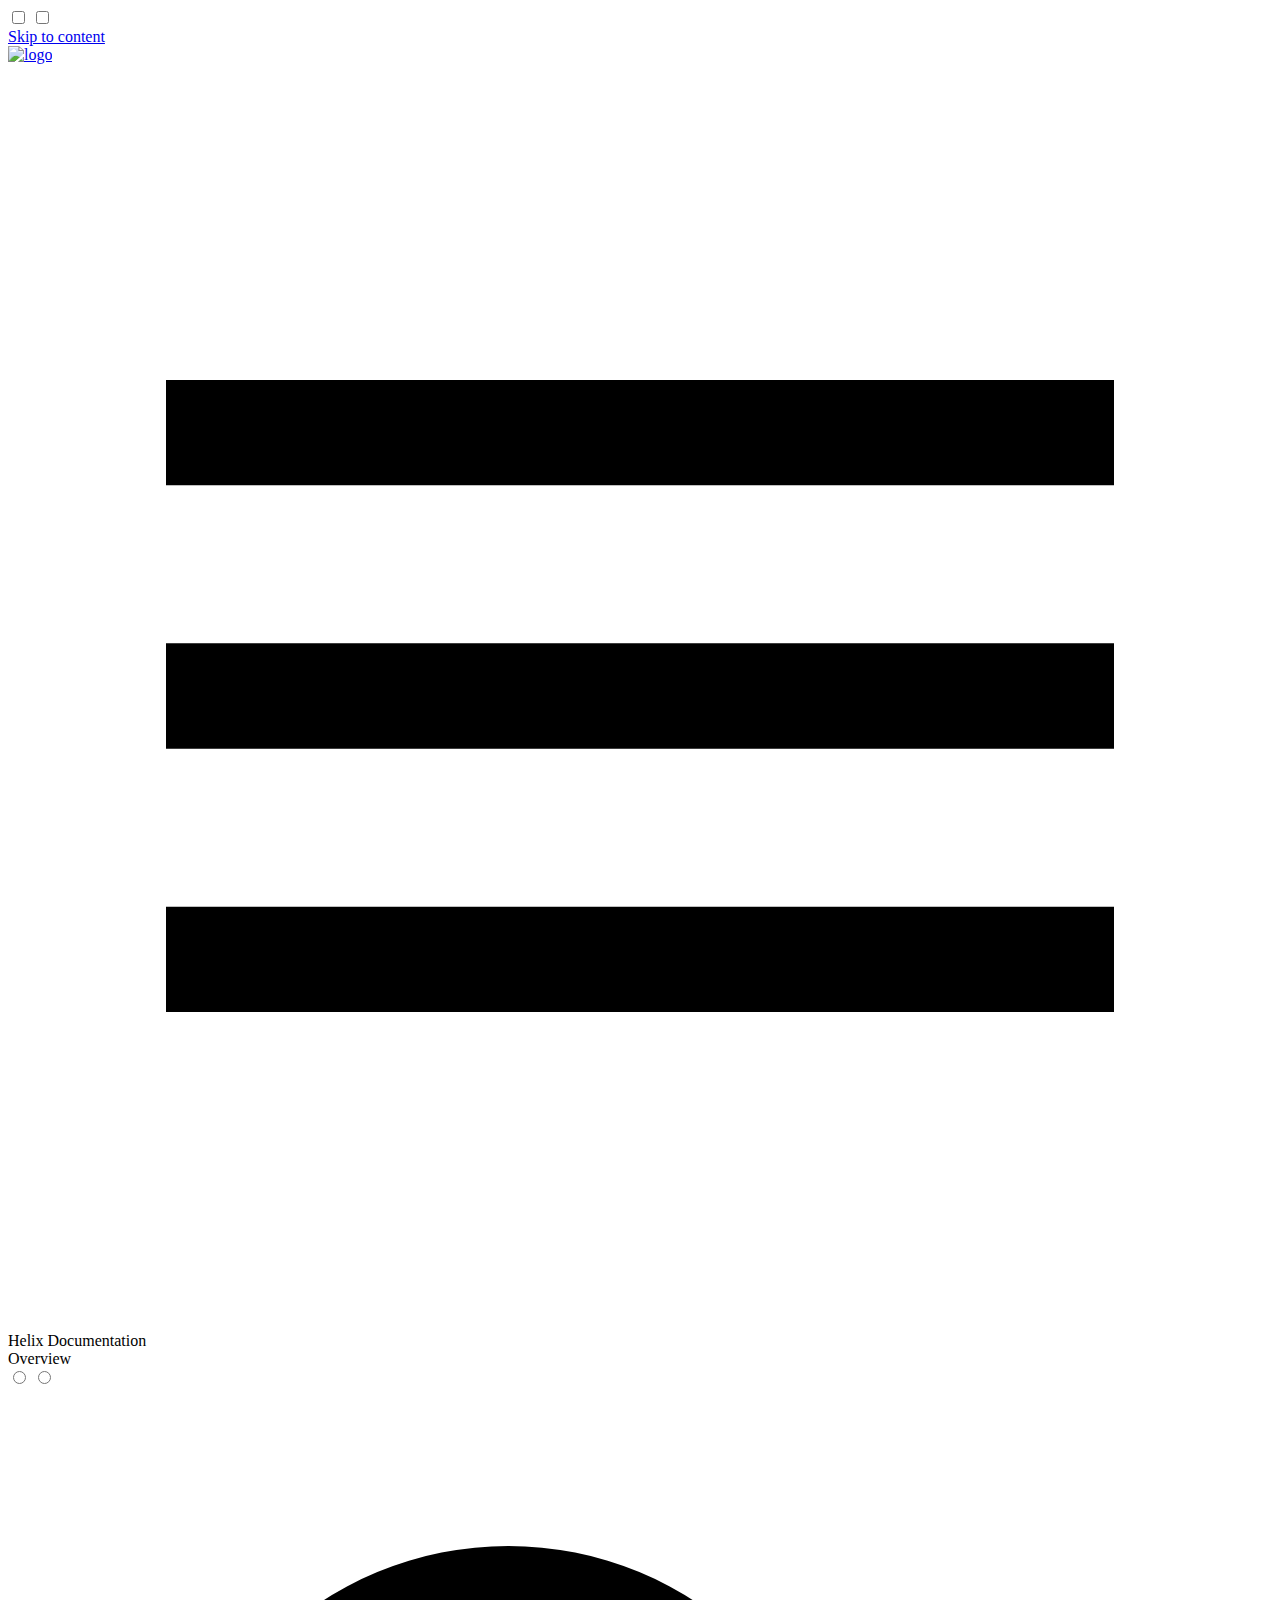
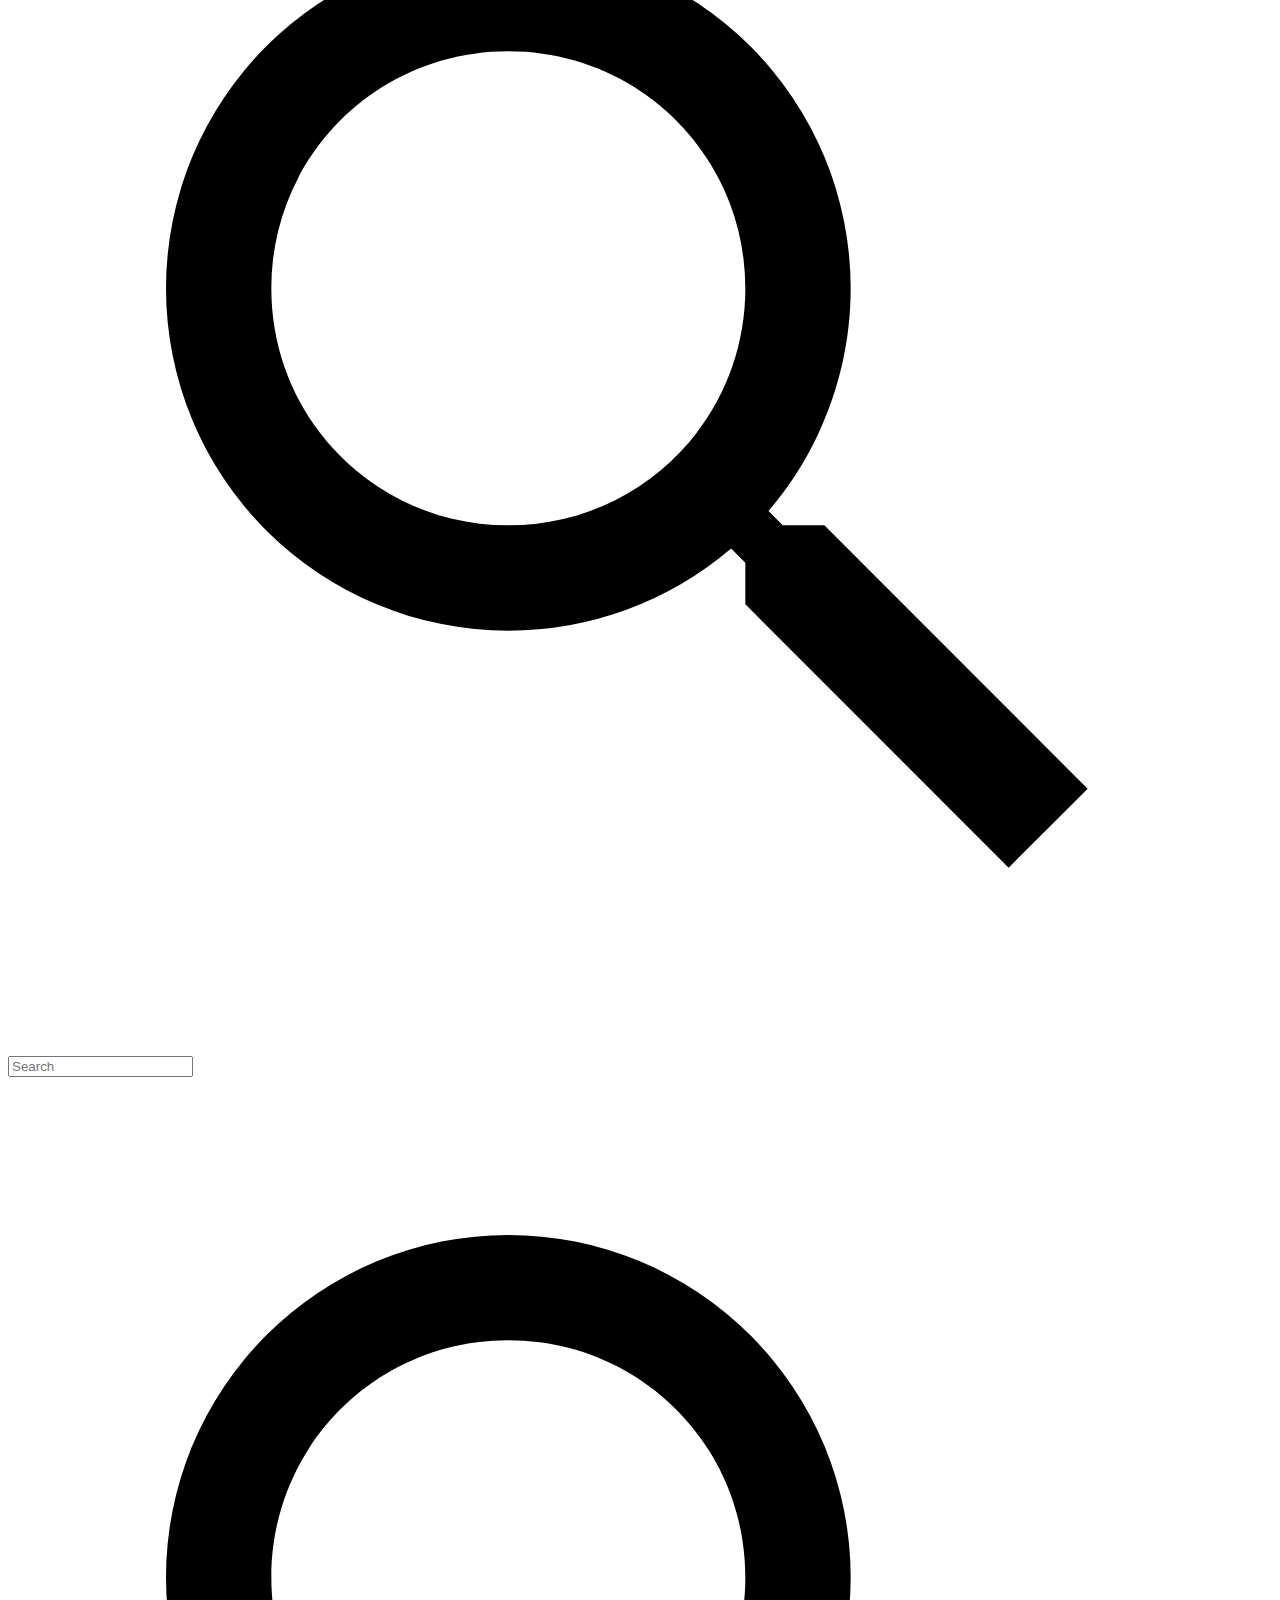
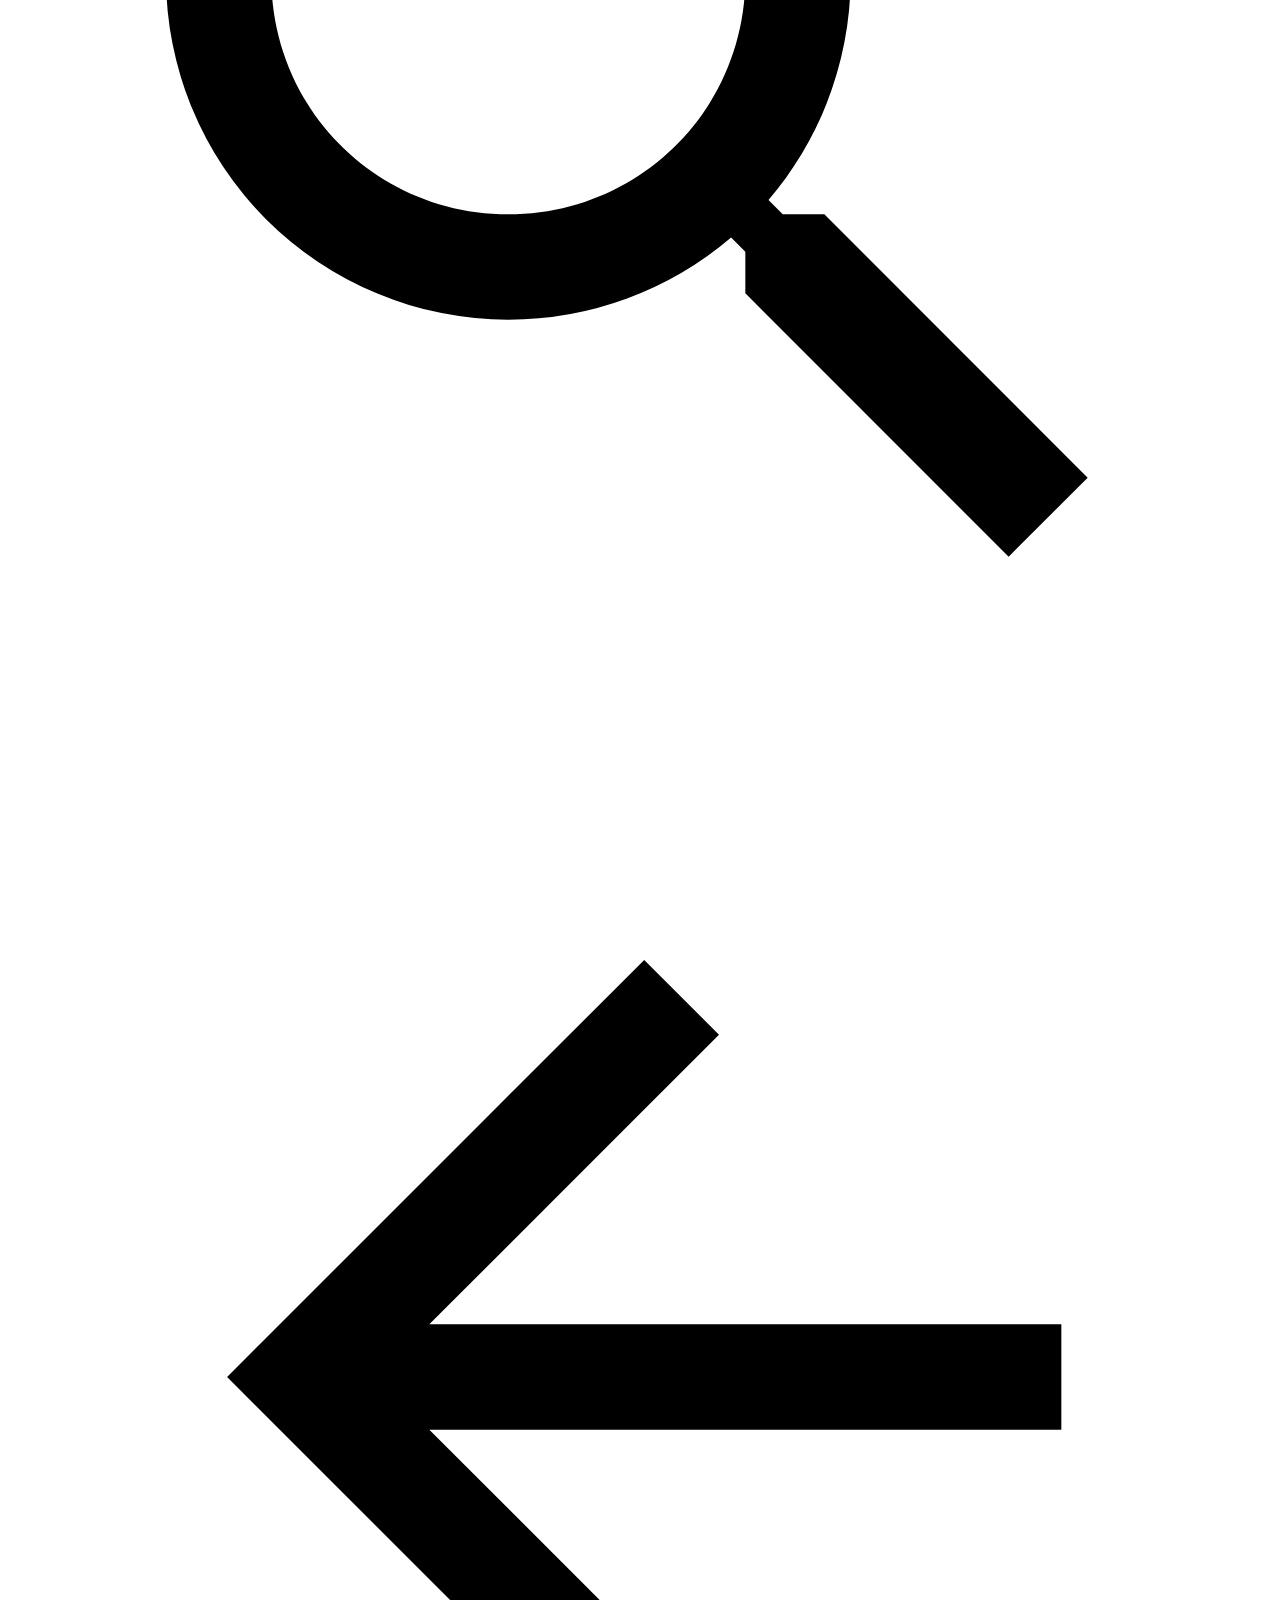
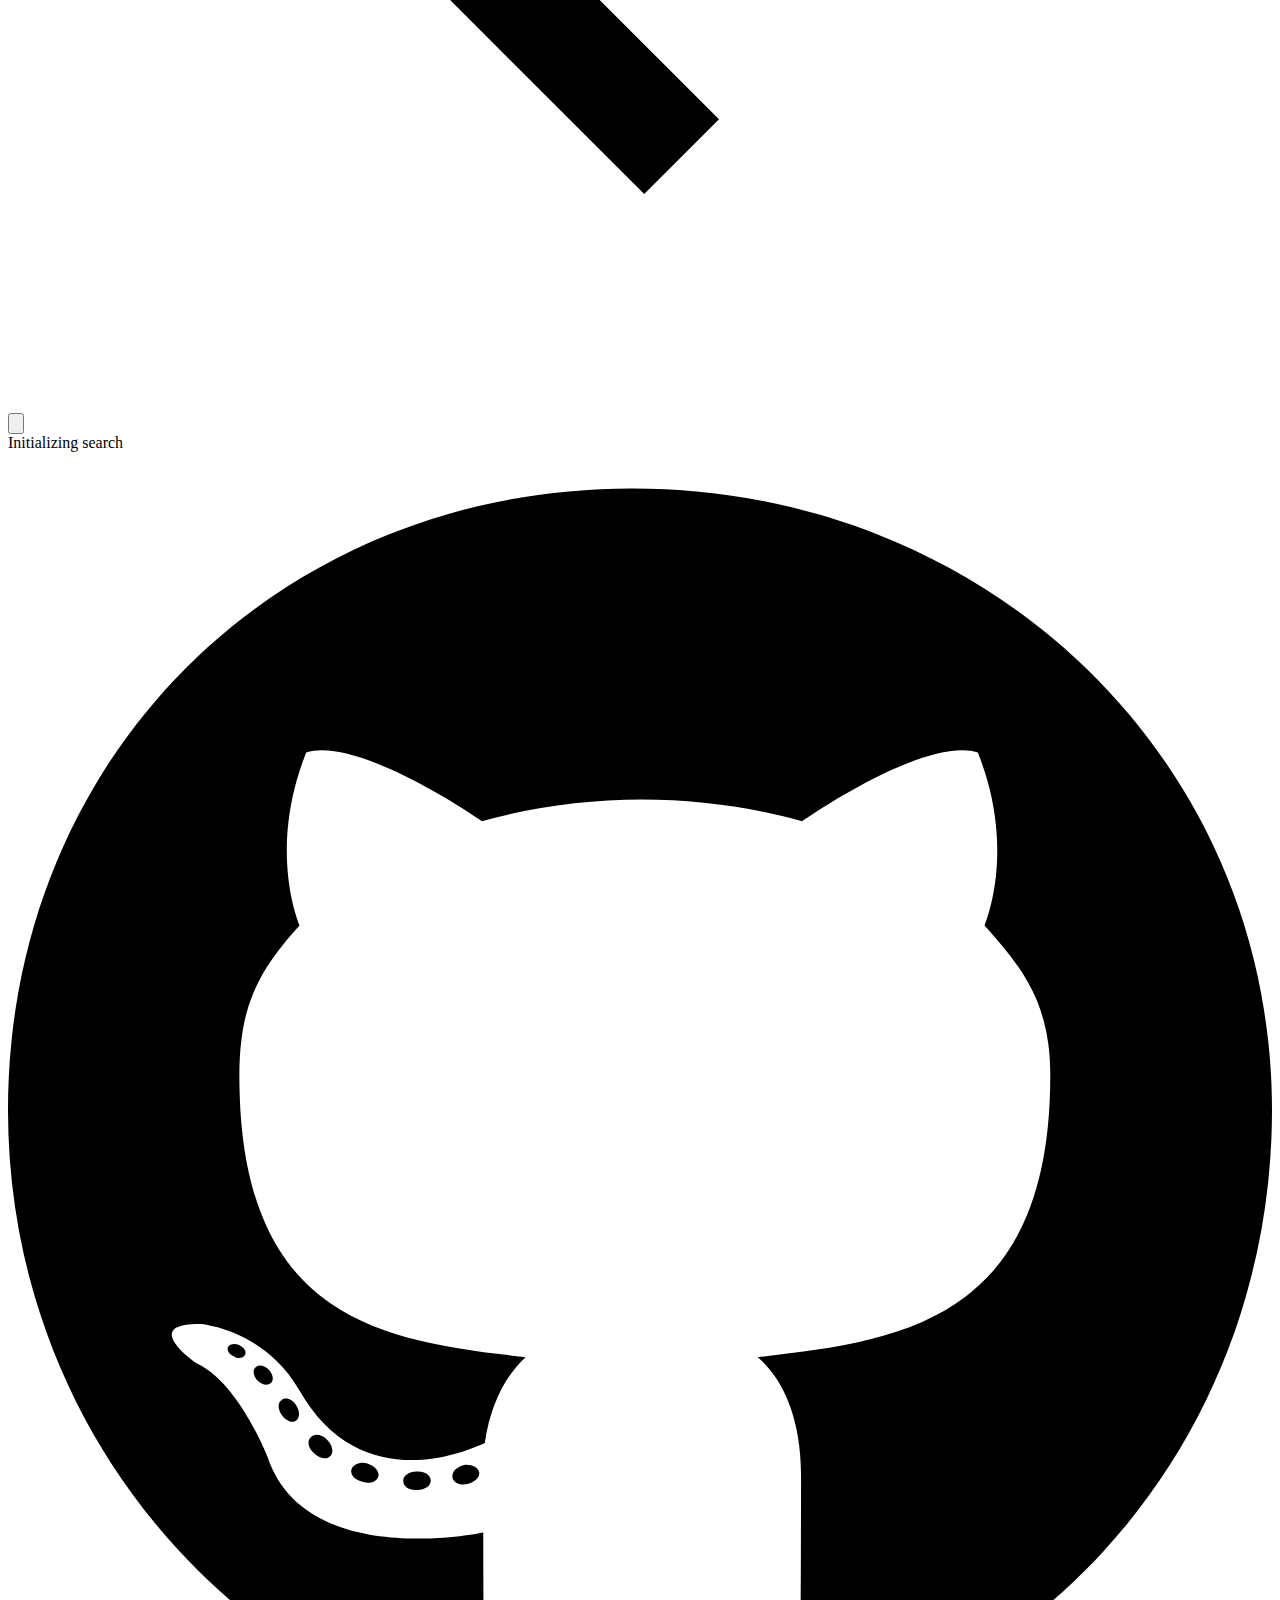
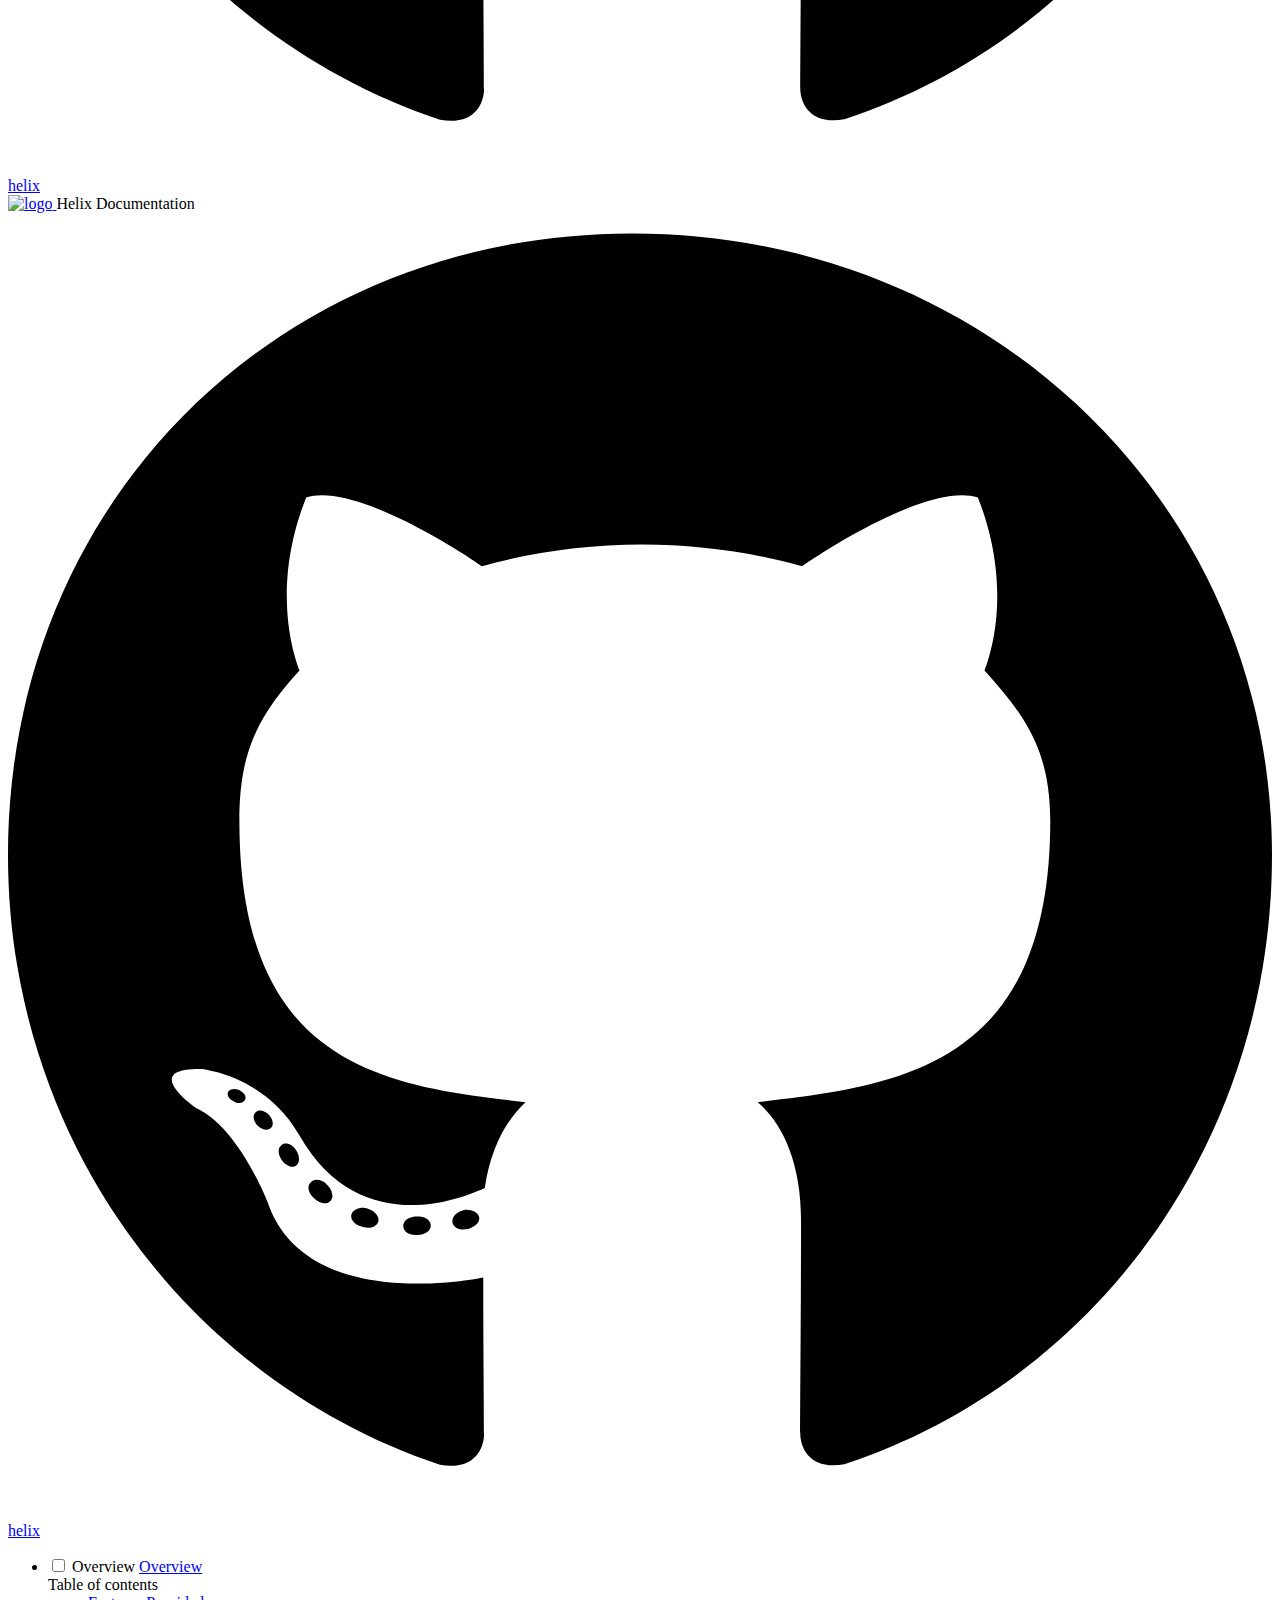
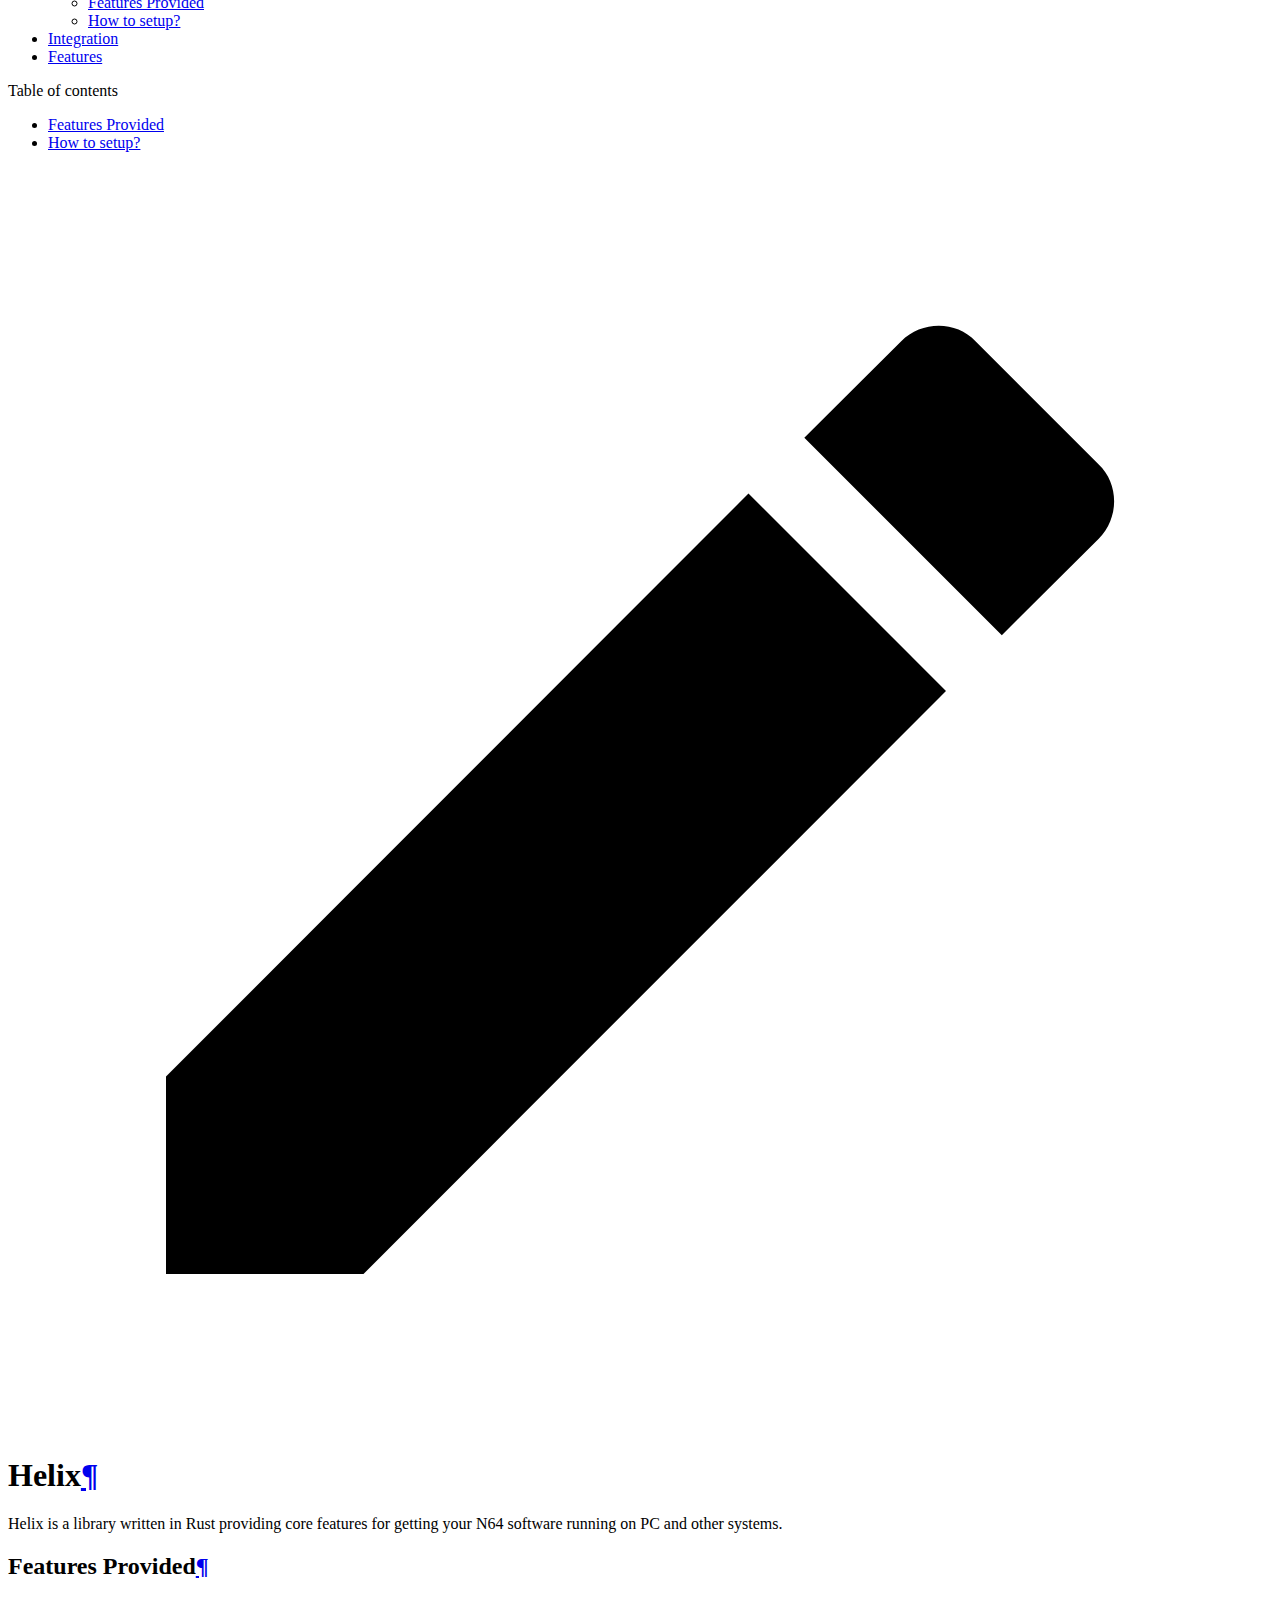
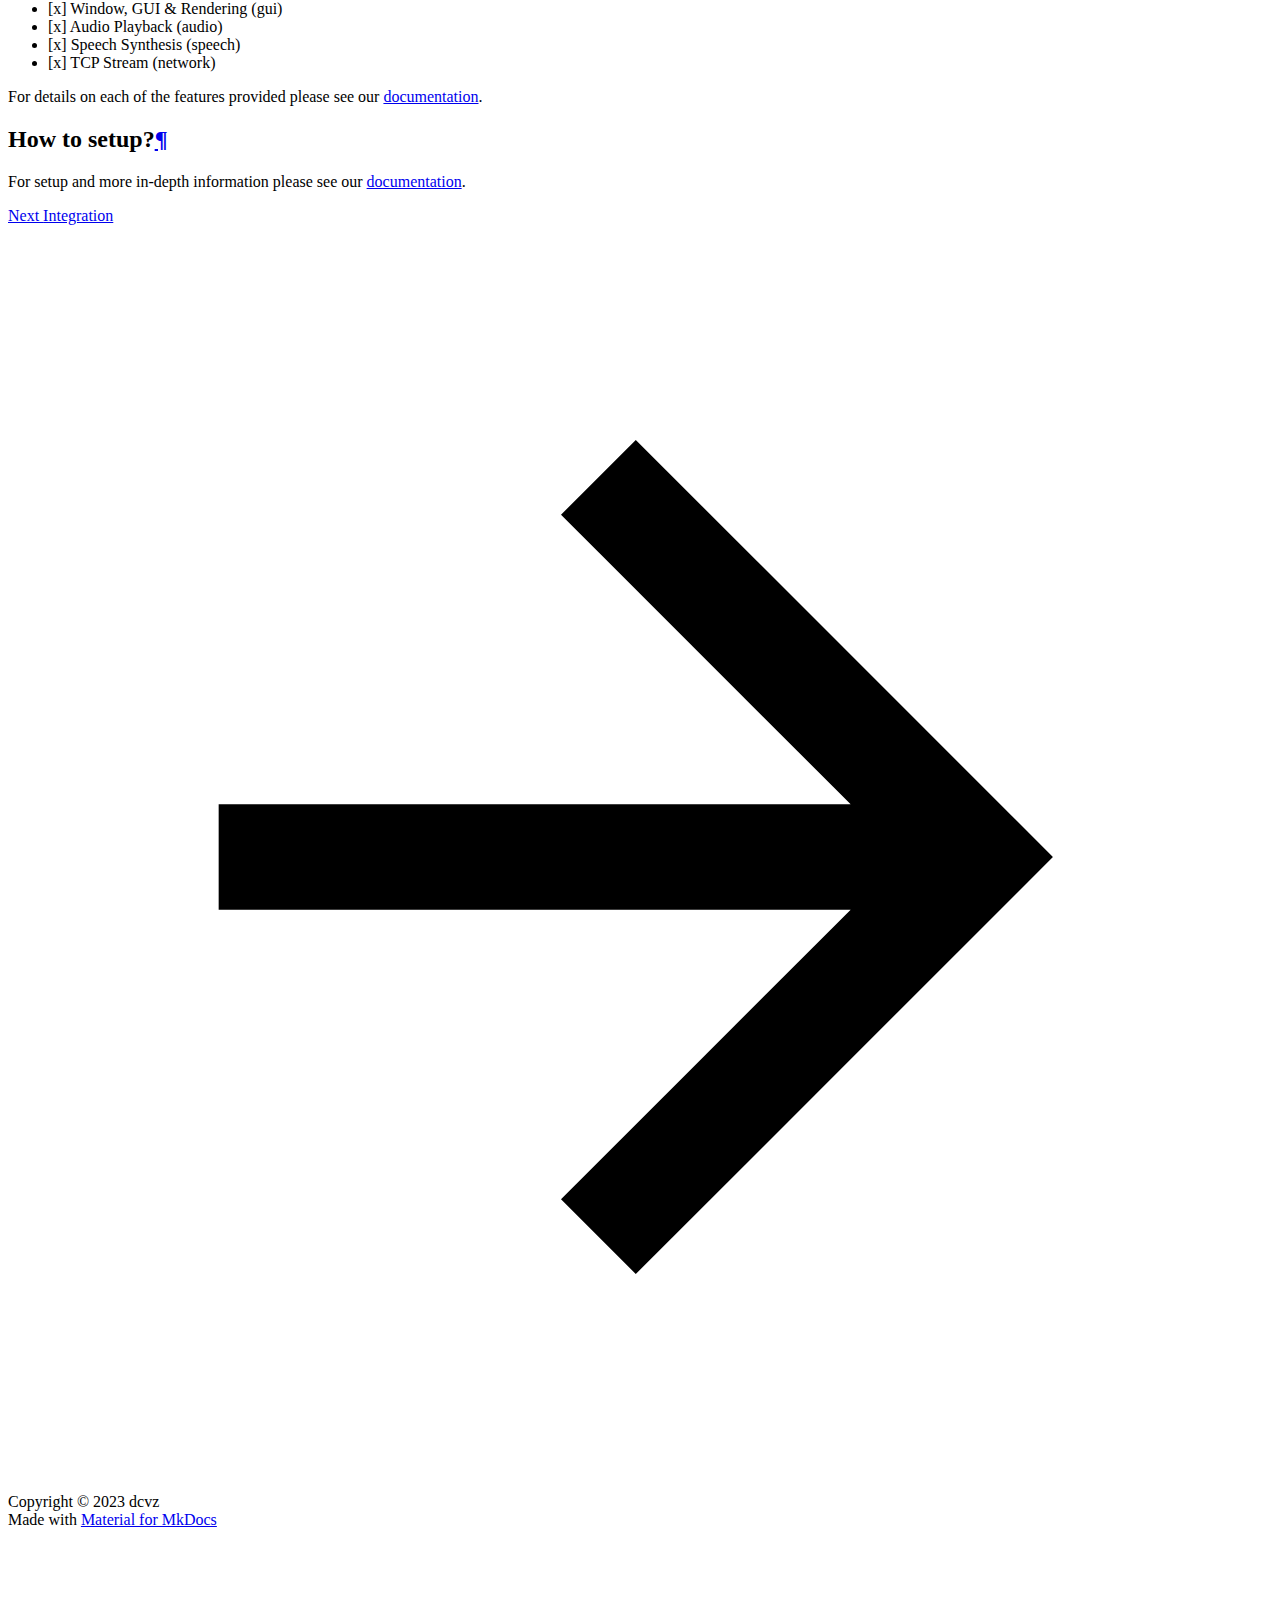
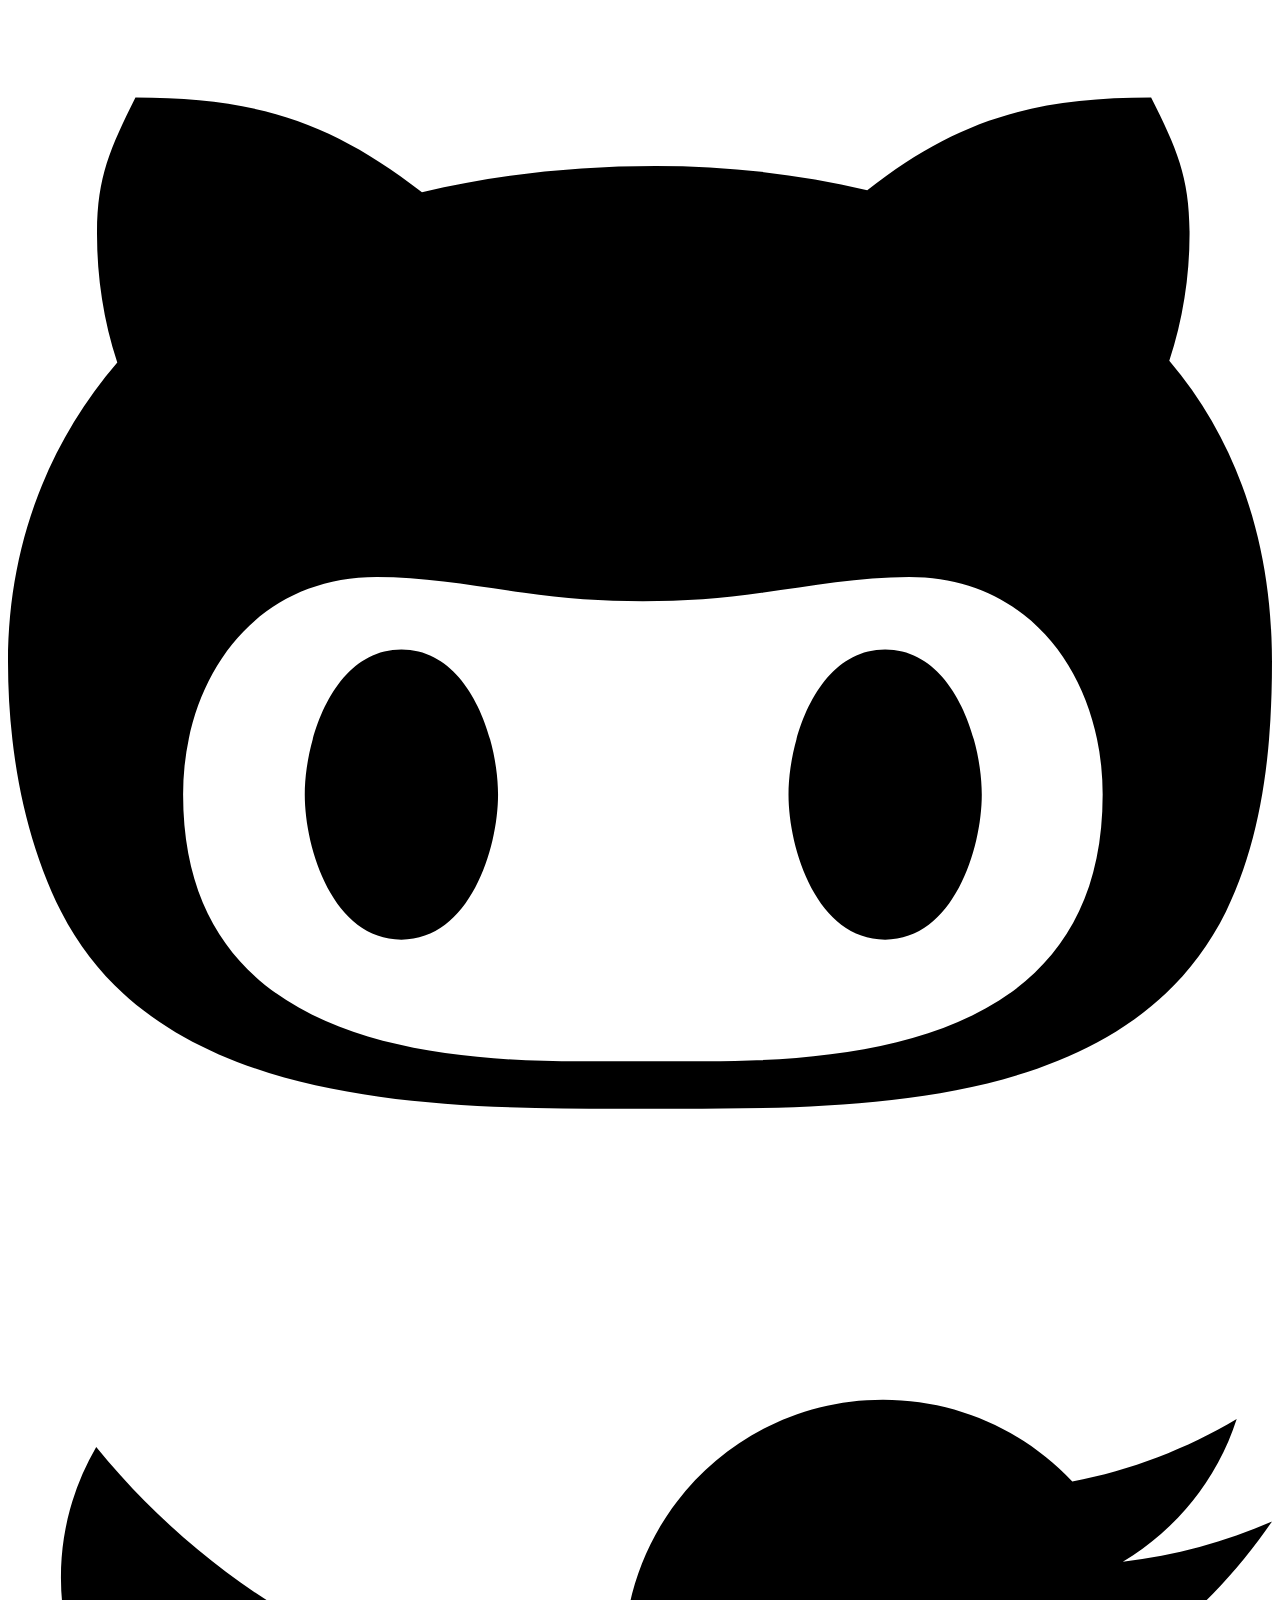
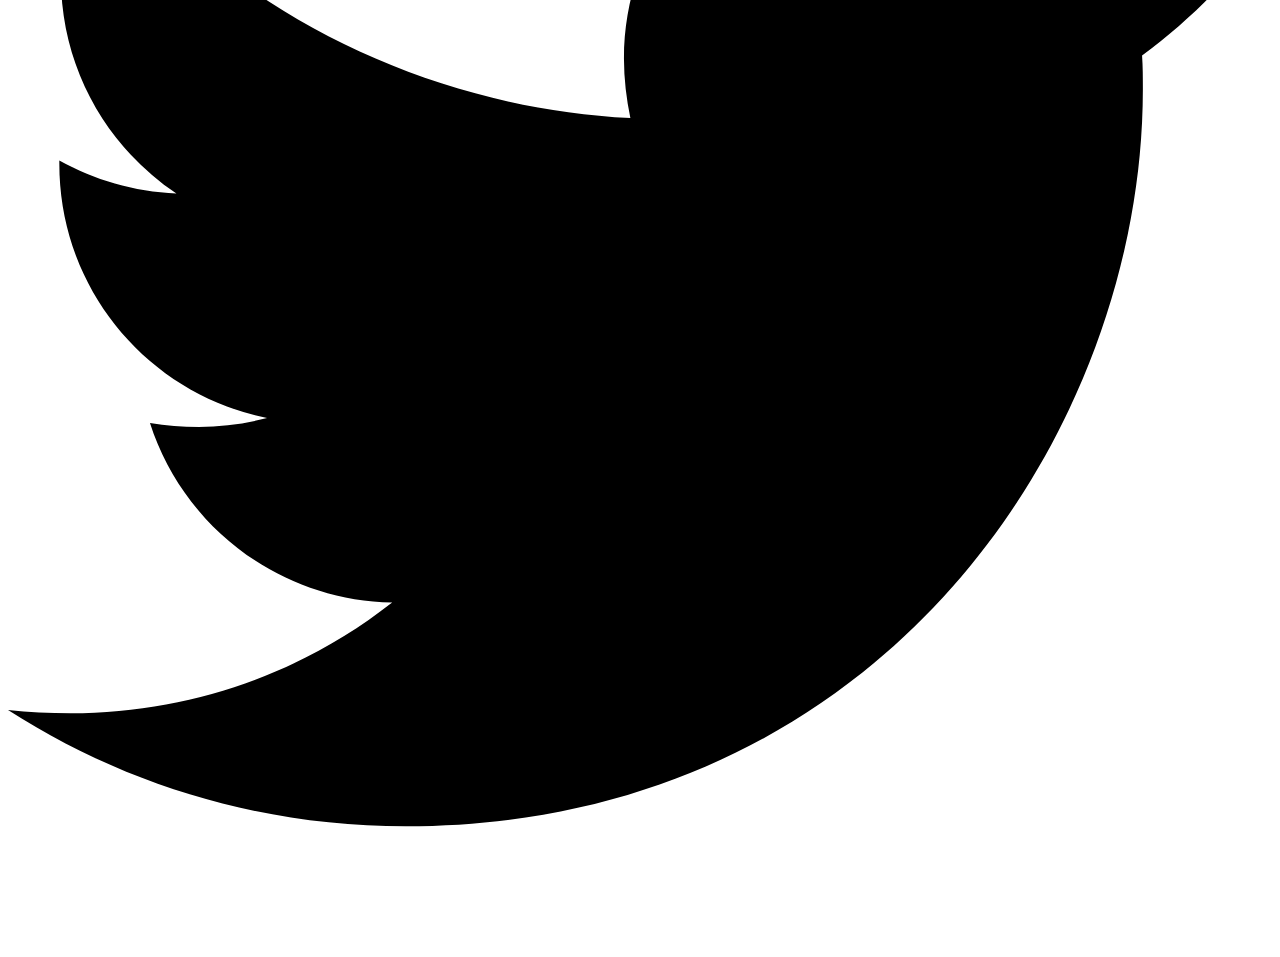
==== commit 3ee8a123: "Deployed c4ab8a5 to dev with MkDocs 1.3.0 and mike 1.1.2" ====
--- a/dev/index.html
+++ b/dev/index.html
@@ -387,13 +387,14 @@
 <p>Helix is a library written in Rust providing core features for getting your N64 software running on PC and other systems.</p>
 <h2 id="features-provided">Features Provided<a class="headerlink" href="#features-provided" title="Permanent link">&para;</a></h2>
 <ul>
+<li>[x] Window, GUI &amp; Rendering (gui)</li>
 <li>[x] Audio Playback (audio)</li>
 <li>[x] Speech Synthesis (speech)</li>
 <li>[x] TCP Stream (network)</li>
 </ul>
-<p>For details on each of the features provided please see our <a href="https://dcvz.github.io/helix/">documentation</a>.</p>
+<p>For details on each of the features provided please see our <a href="https://retrofoundry.github.io/helix/">documentation</a>.</p>
 <h2 id="how-to-setup">How to setup?<a class="headerlink" href="#how-to-setup" title="Permanent link">&para;</a></h2>
-<p>For setup and more in-depth information please see our <a href="https://dcvz.github.io/helix/">documentation</a>.</p>
+<p>For setup and more in-depth information please see our <a href="https://retrofoundry.github.io/helix/">documentation</a>.</p>
 
               
             </article>
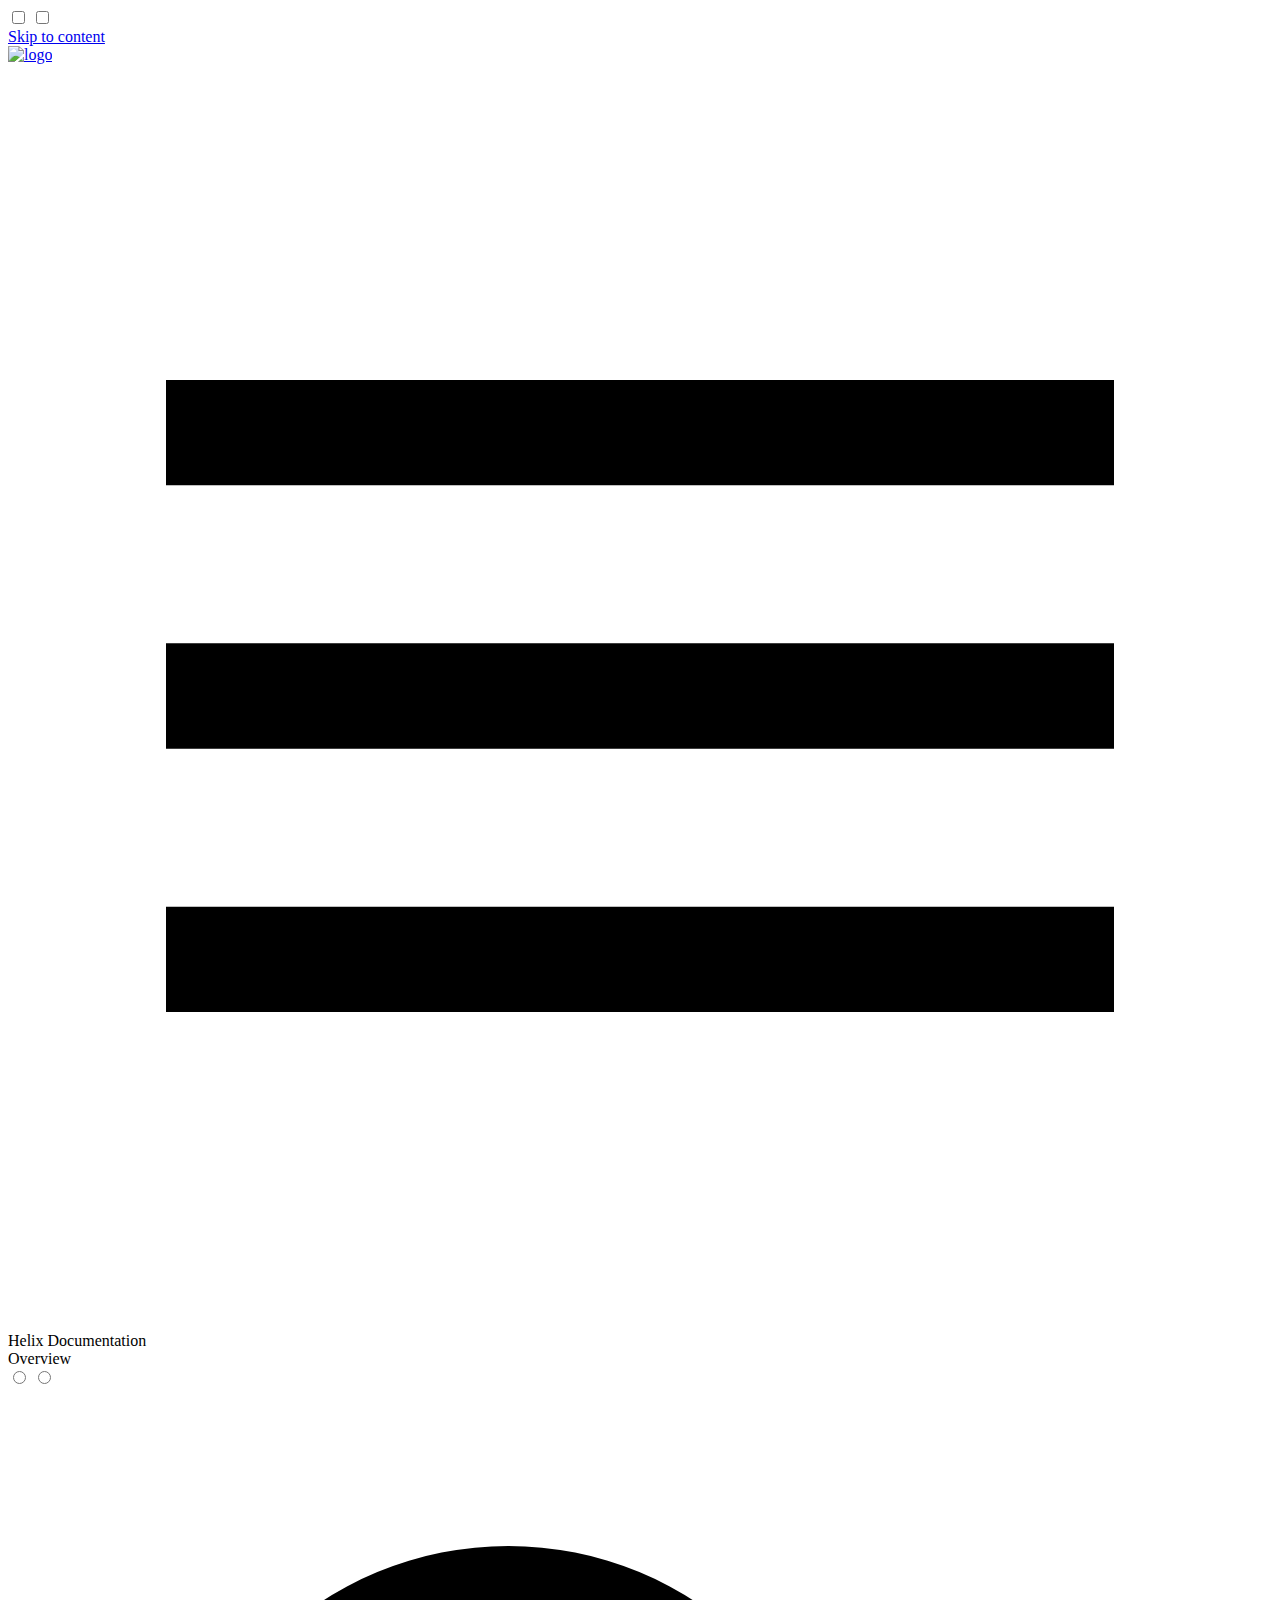
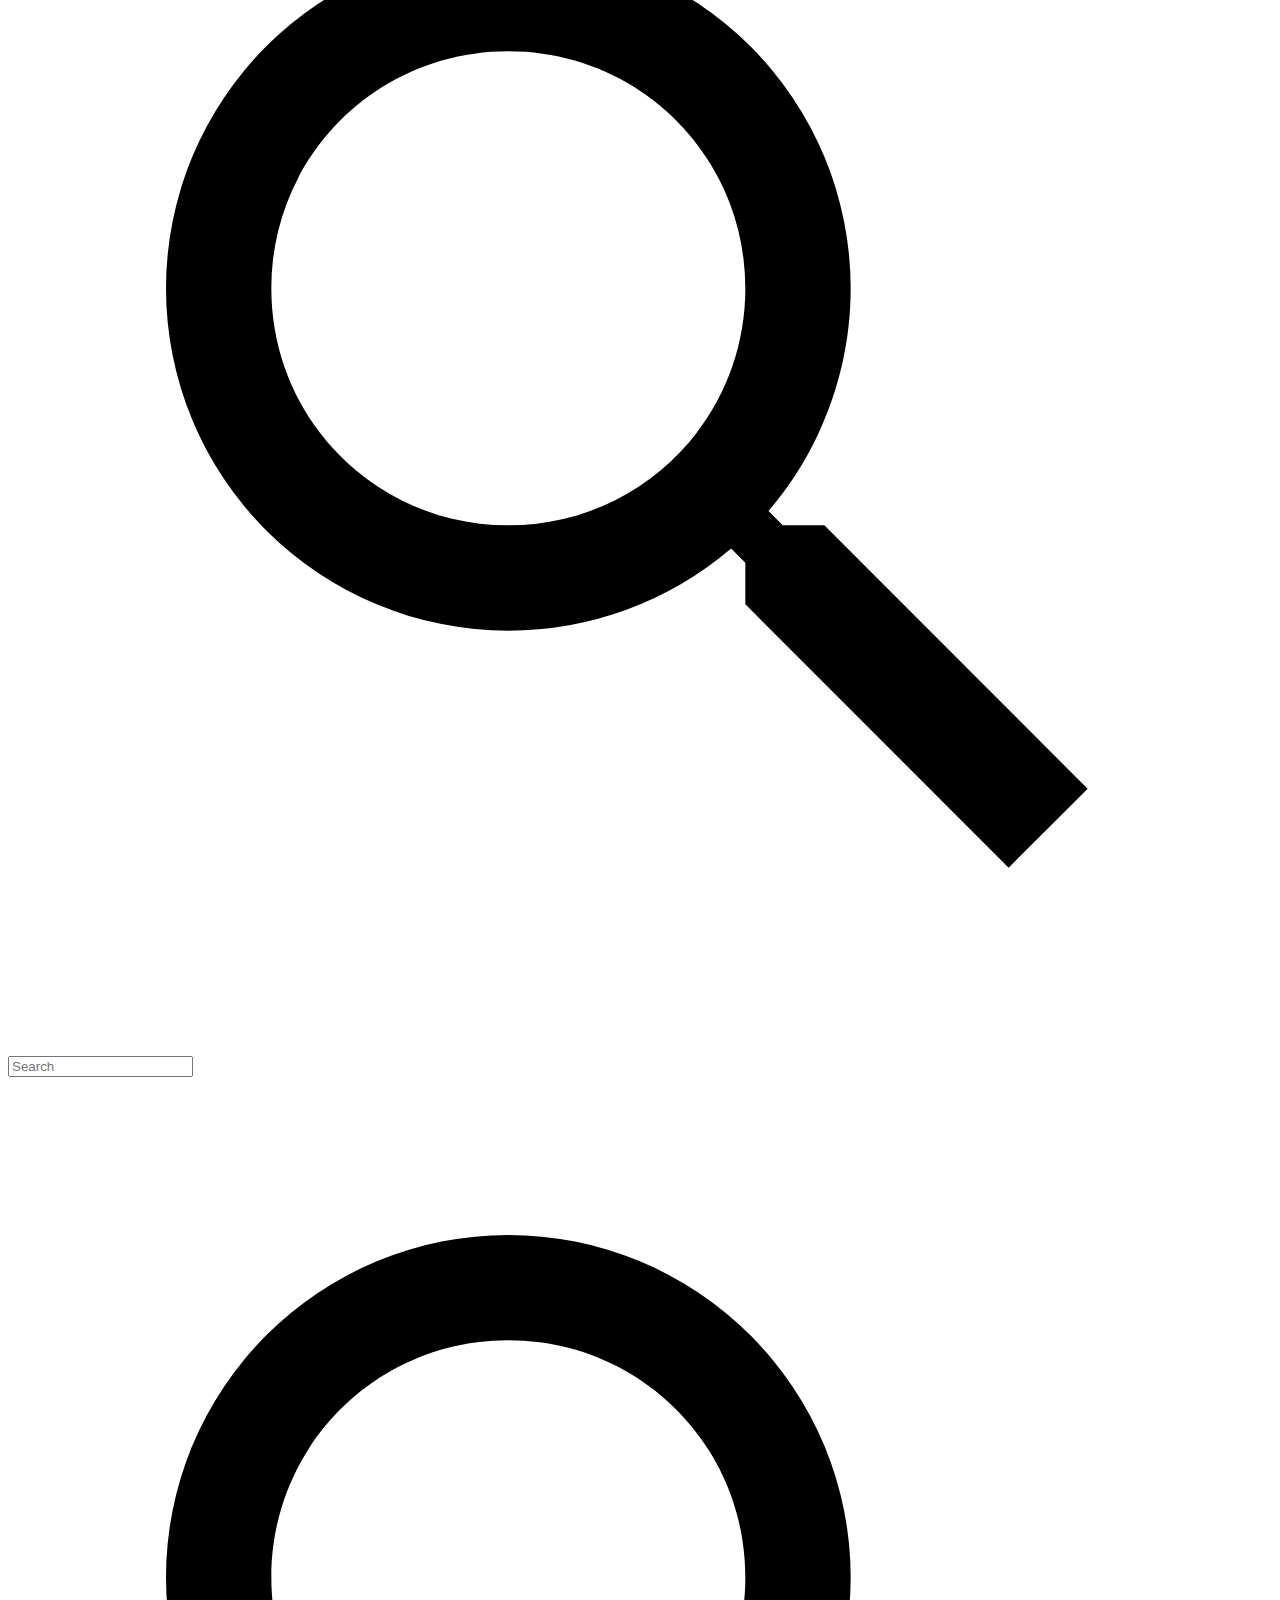
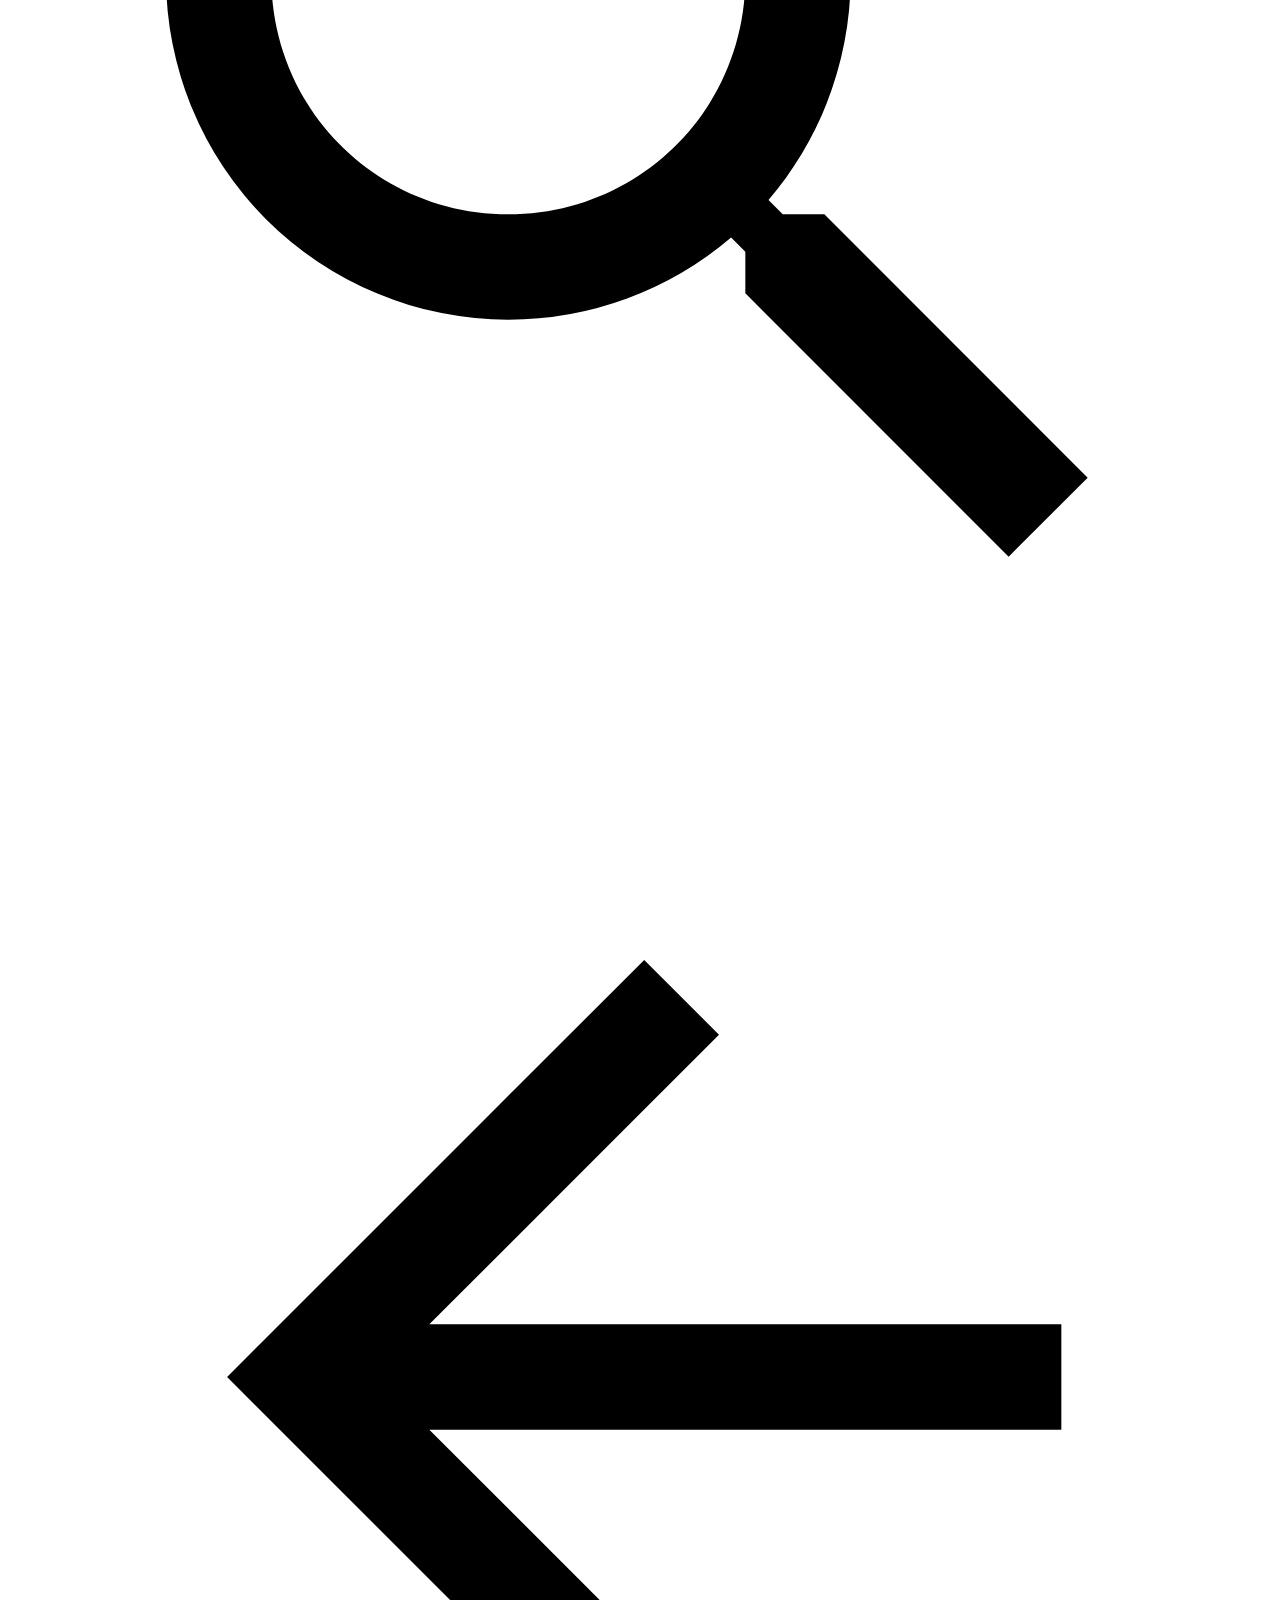
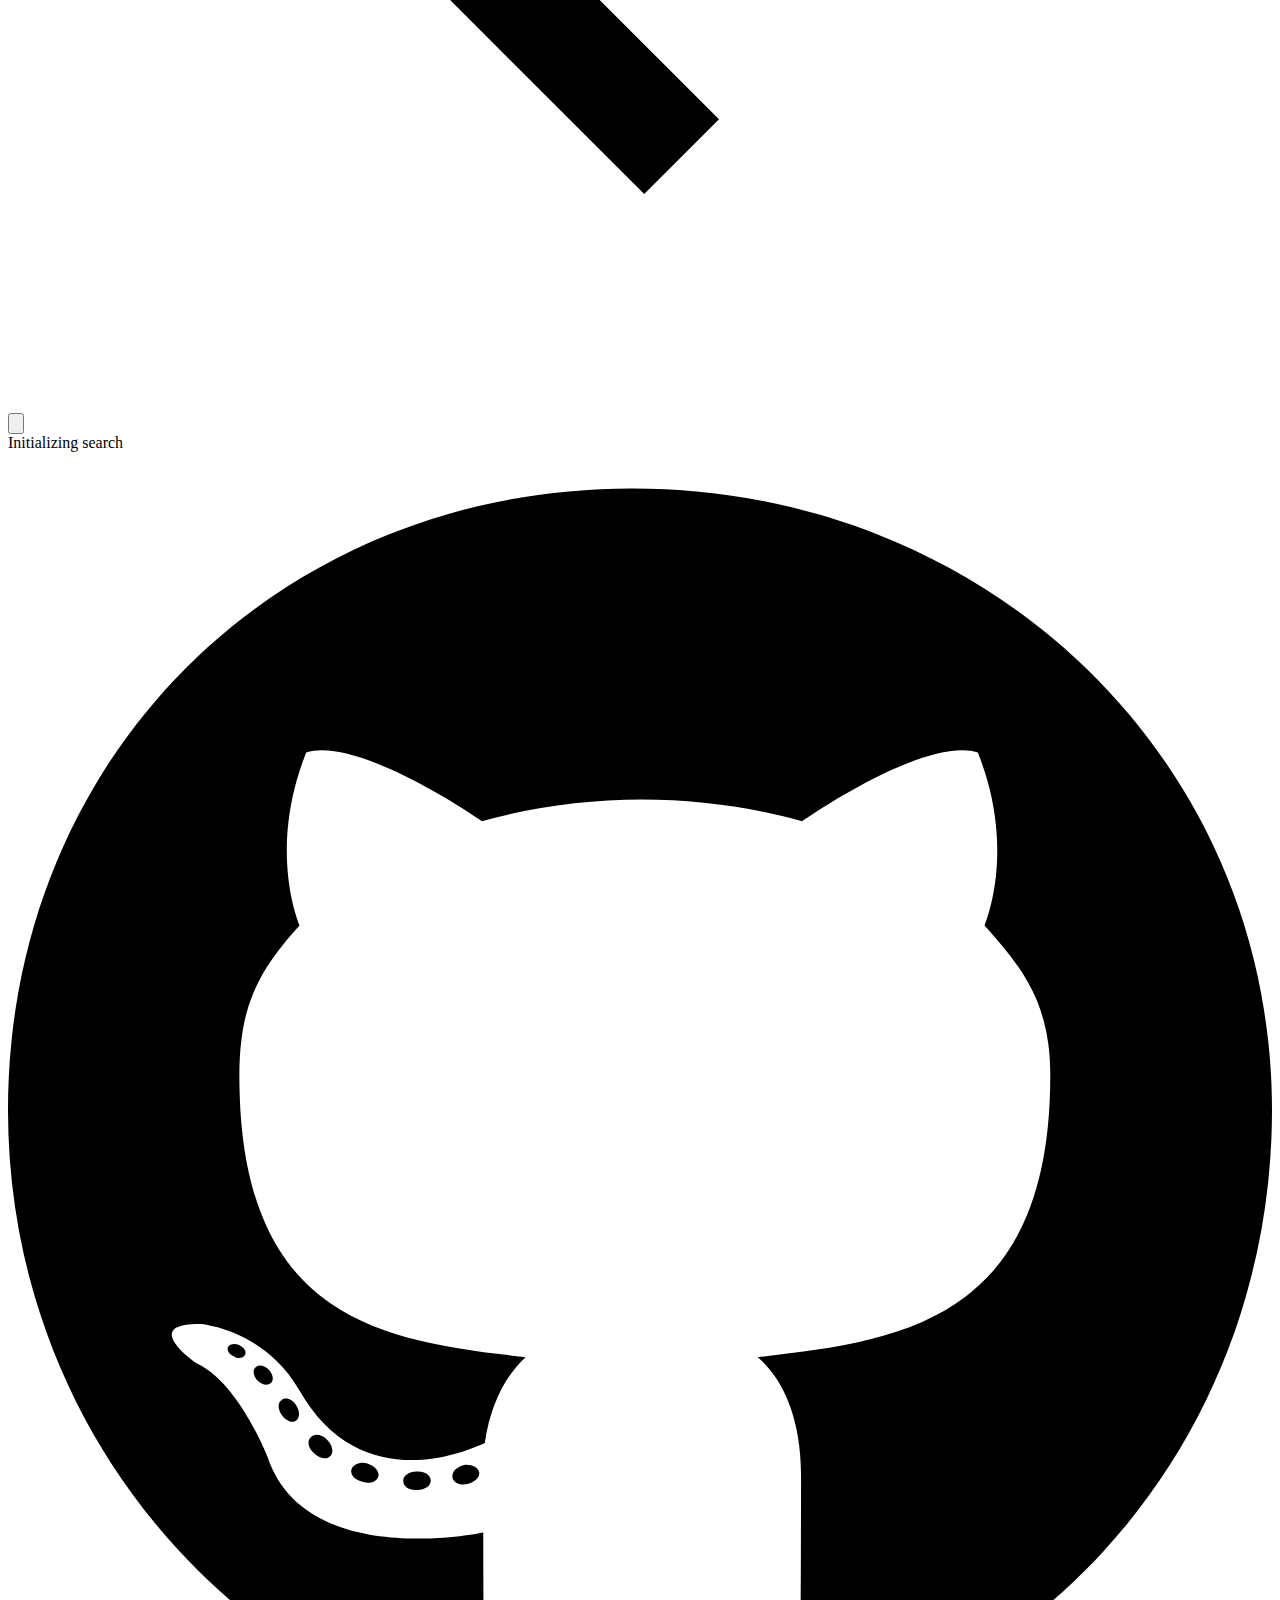
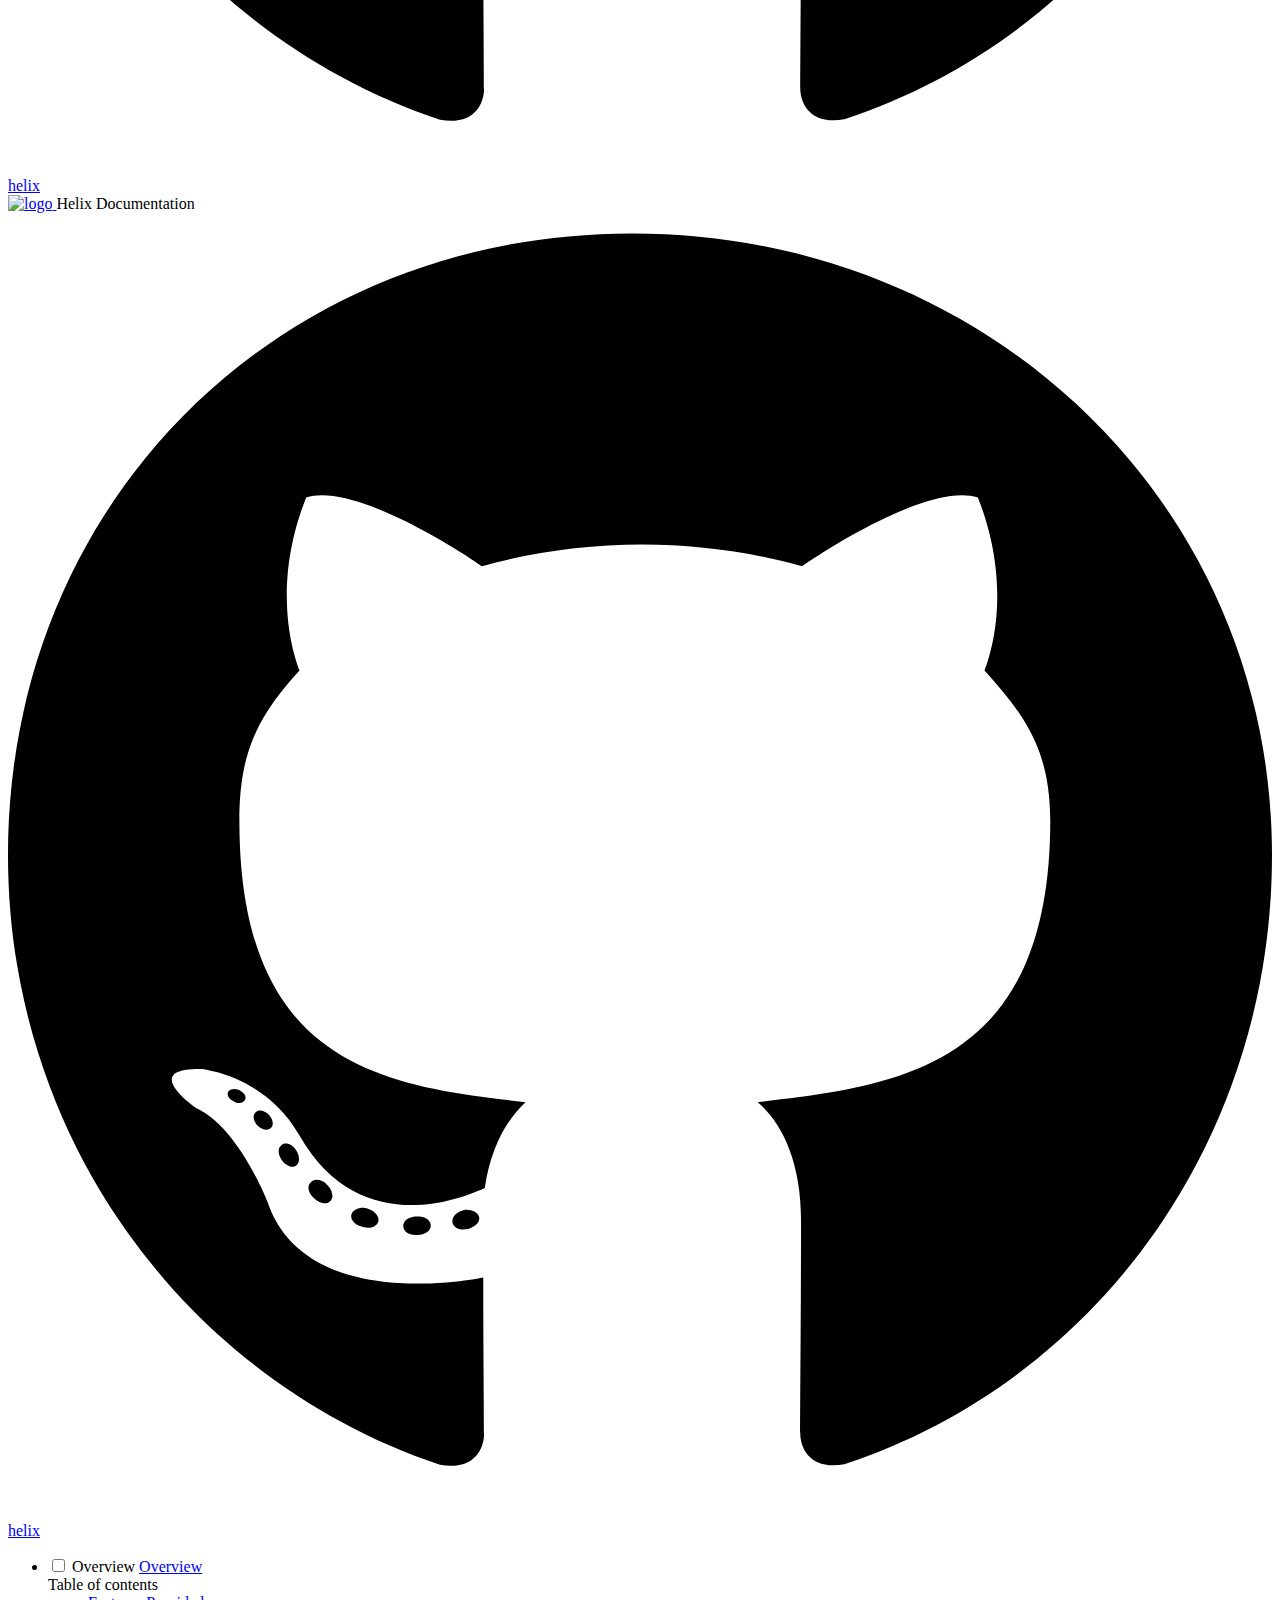
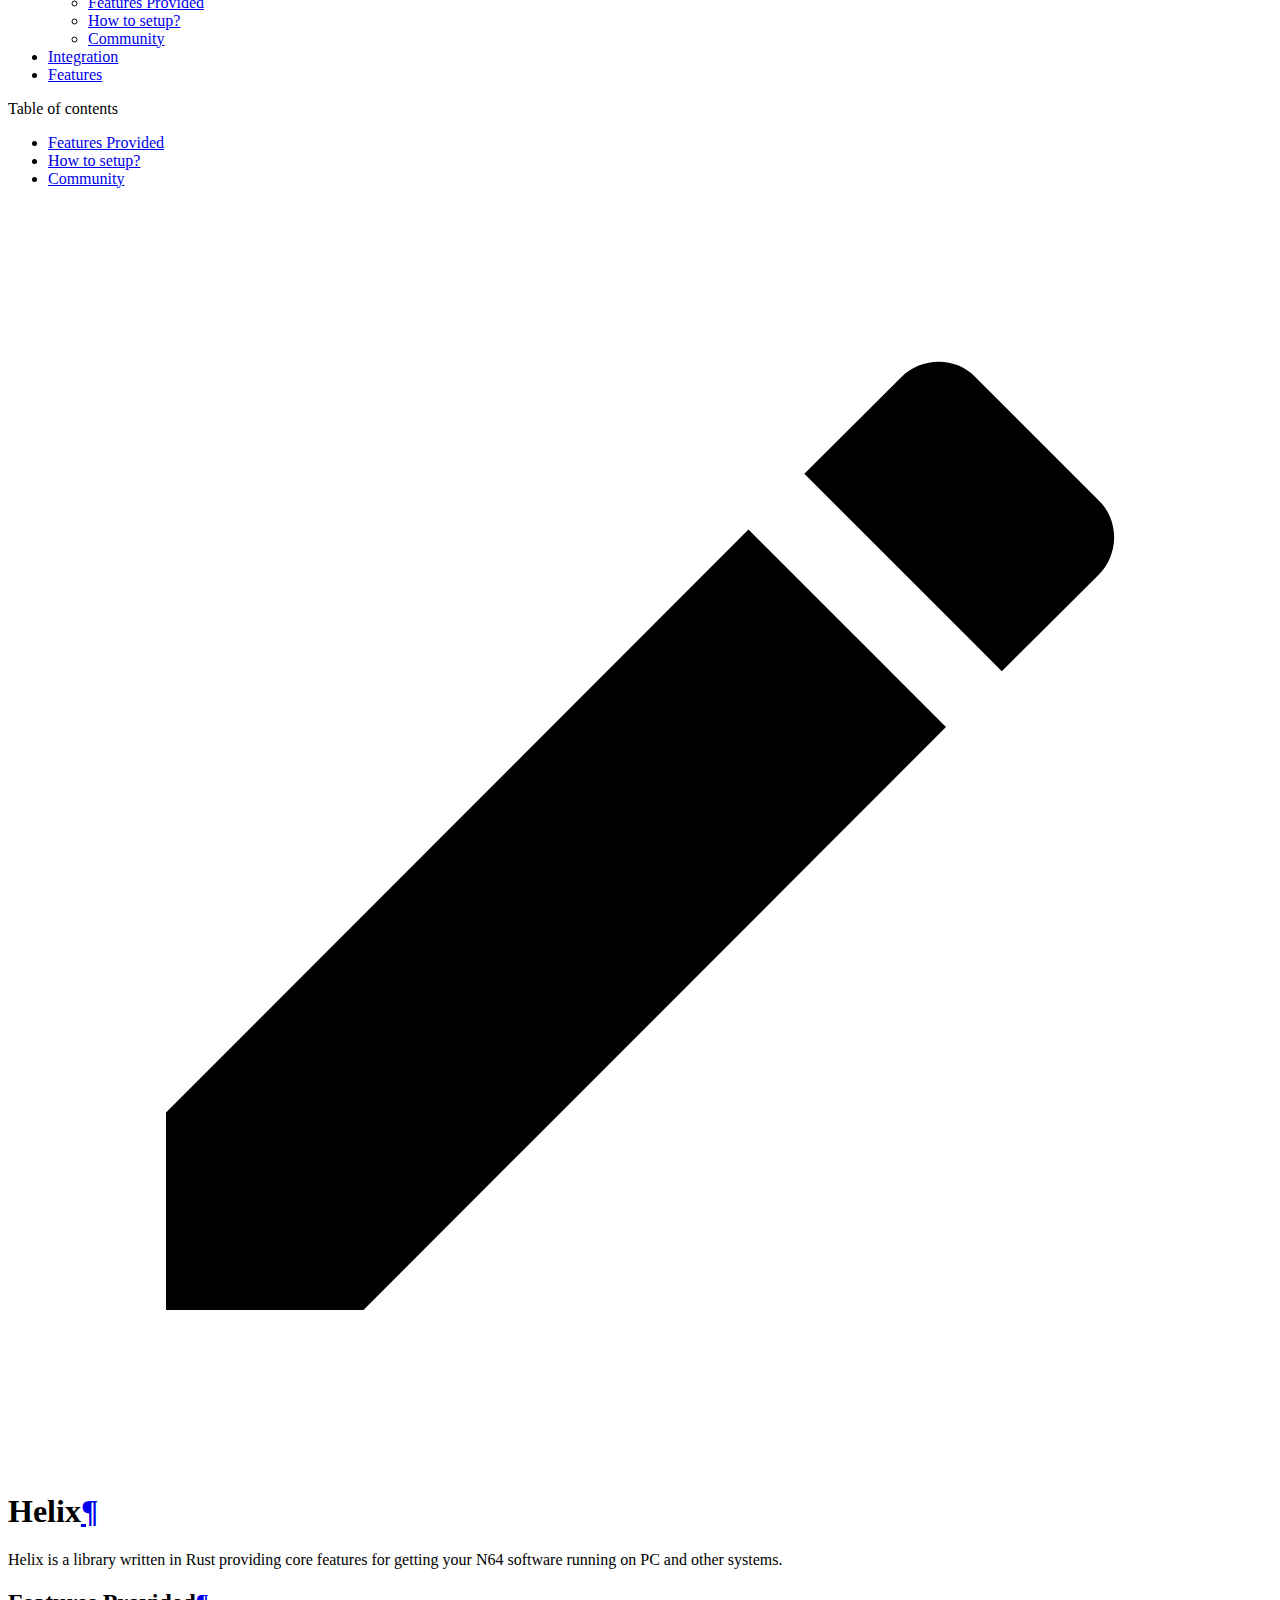
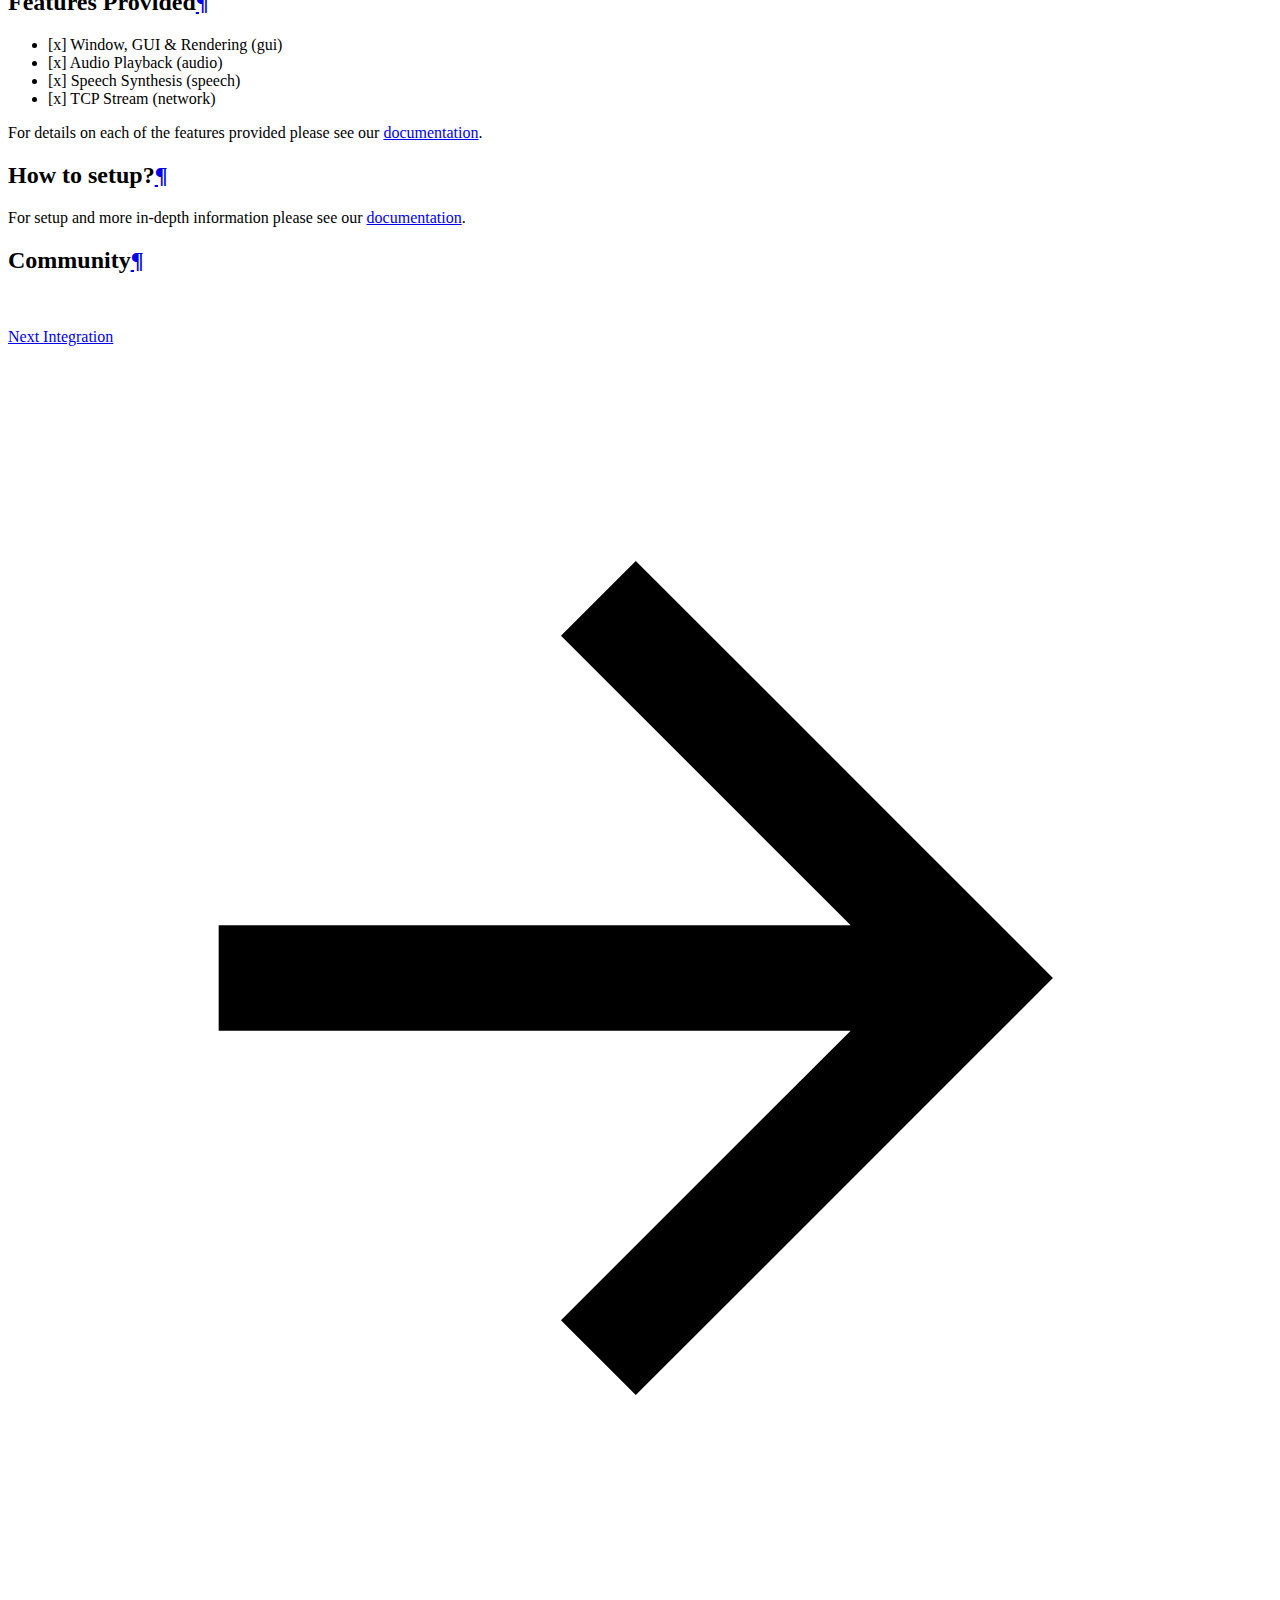
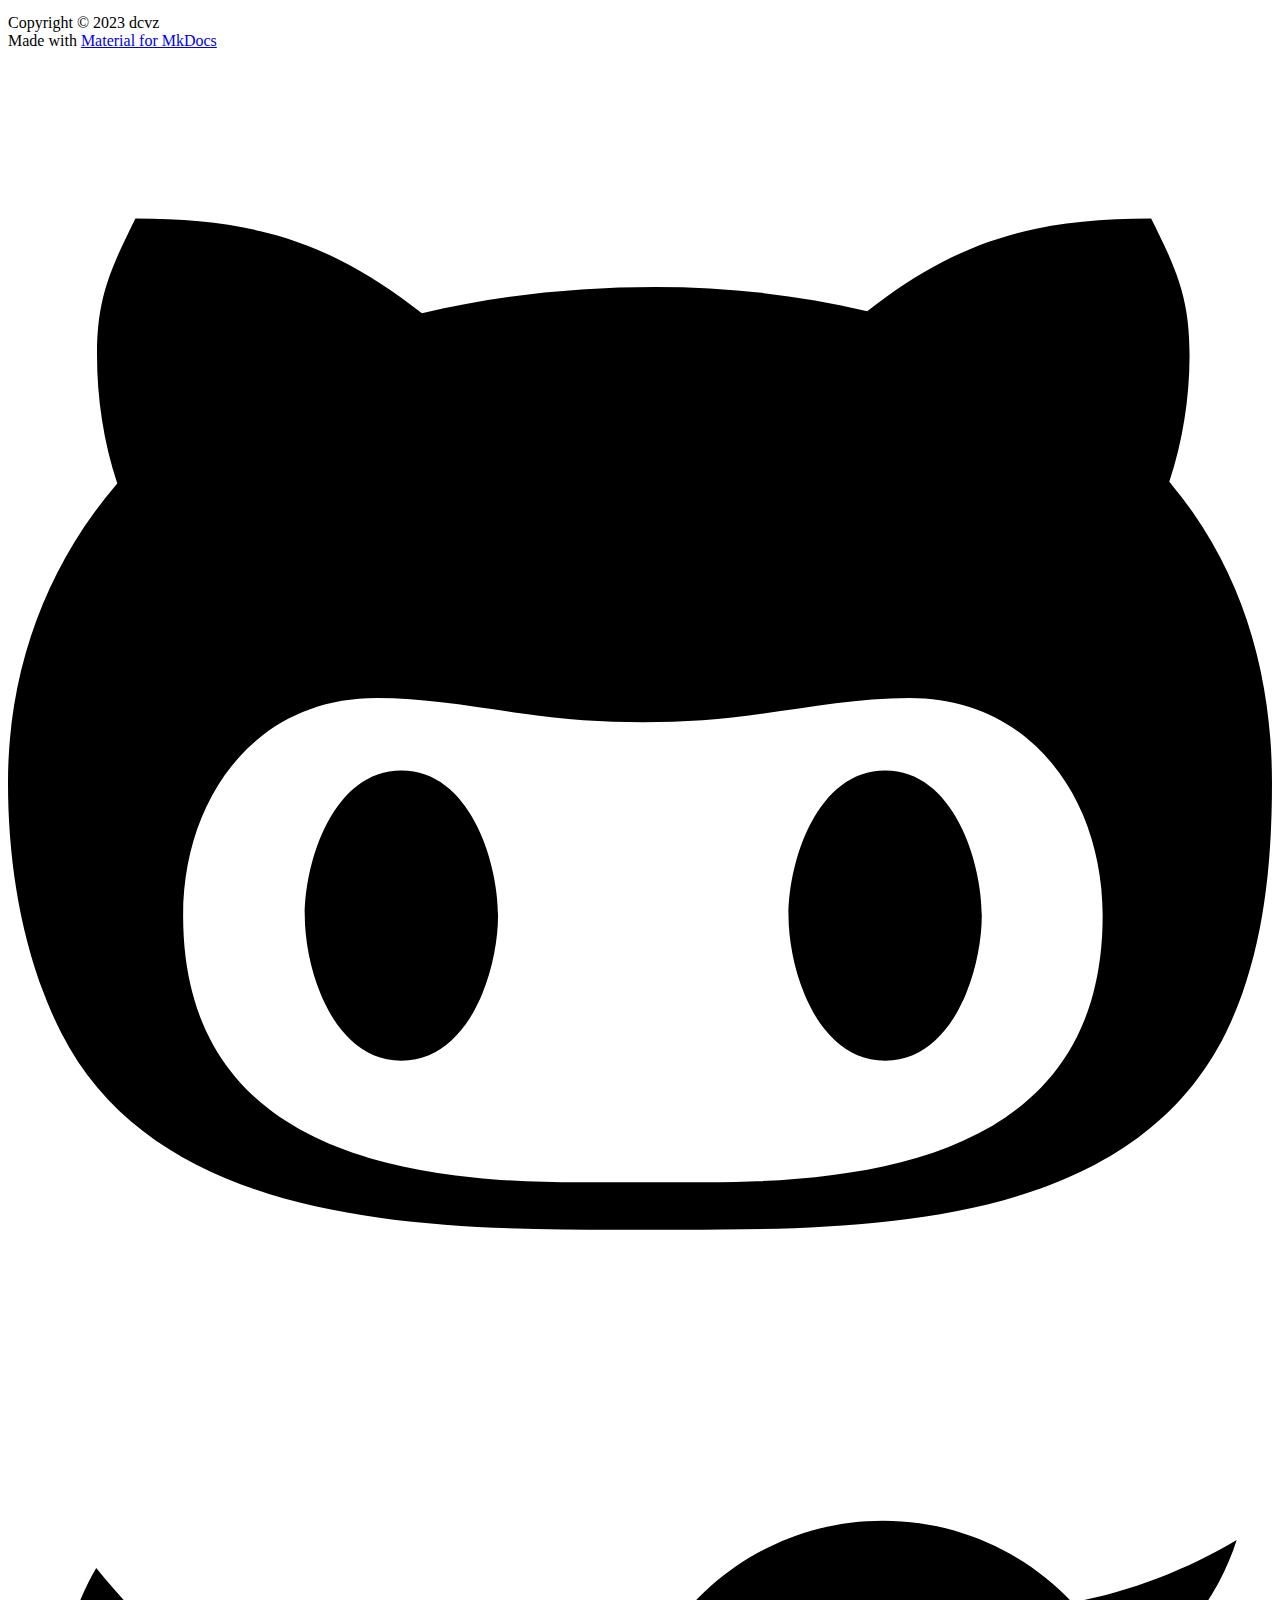
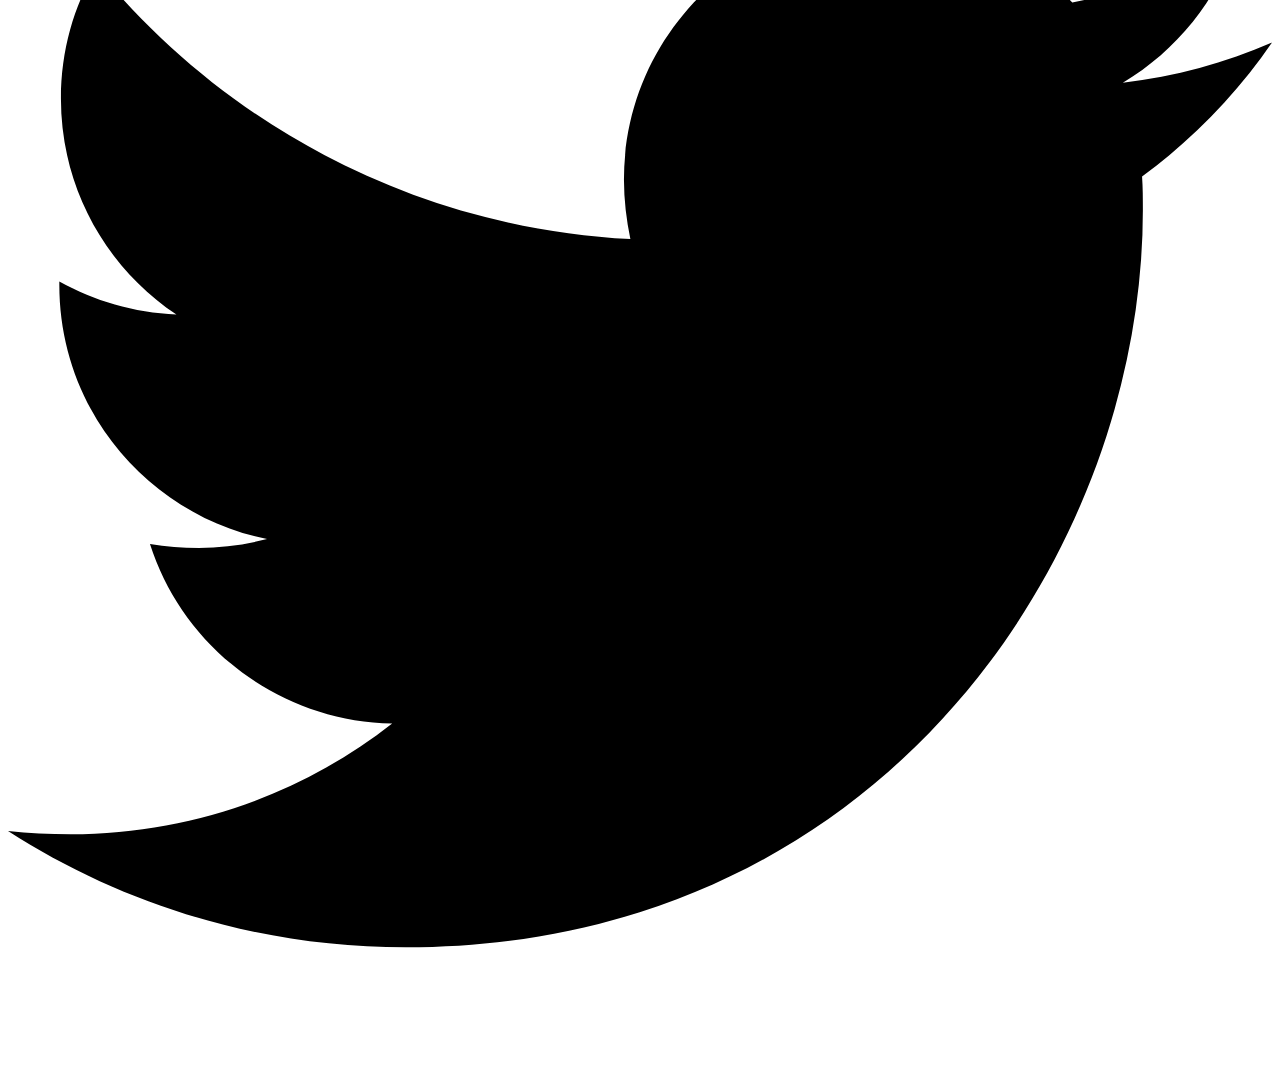
==== commit 1da31a47: "Deployed 688b09a to dev with MkDocs 1.3.0 and mike 1.1.2" ====
--- a/dev/index.html
+++ b/dev/index.html
@@ -287,6 +287,13 @@
   
 </li>
       
+        <li class="md-nav__item">
+  <a href="#community" class="md-nav__link">
+    Community
+  </a>
+  
+</li>
+      
     </ul>
   
 </nav>
@@ -361,6 +368,13 @@
         <li class="md-nav__item">
   <a href="#how-to-setup" class="md-nav__link">
     How to setup?
+  </a>
+  
+</li>
+      
+        <li class="md-nav__item">
+  <a href="#community" class="md-nav__link">
+    Community
   </a>
   
 </li>
@@ -395,6 +409,8 @@
 <p>For details on each of the features provided please see our <a href="https://retrofoundry.github.io/helix/">documentation</a>.</p>
 <h2 id="how-to-setup">How to setup?<a class="headerlink" href="#how-to-setup" title="Permanent link">&para;</a></h2>
 <p>For setup and more in-depth information please see our <a href="https://retrofoundry.github.io/helix/">documentation</a>.</p>
+<h2 id="community">Community<a class="headerlink" href="#community" title="Permanent link">&para;</a></h2>
+<p><a href="https://discord.gg/nGckYNTp4w"><img alt="" src="https://dcbadge.vercel.app/api/server/nGckYNTp4w" /></a></p>
 
               
             </article>
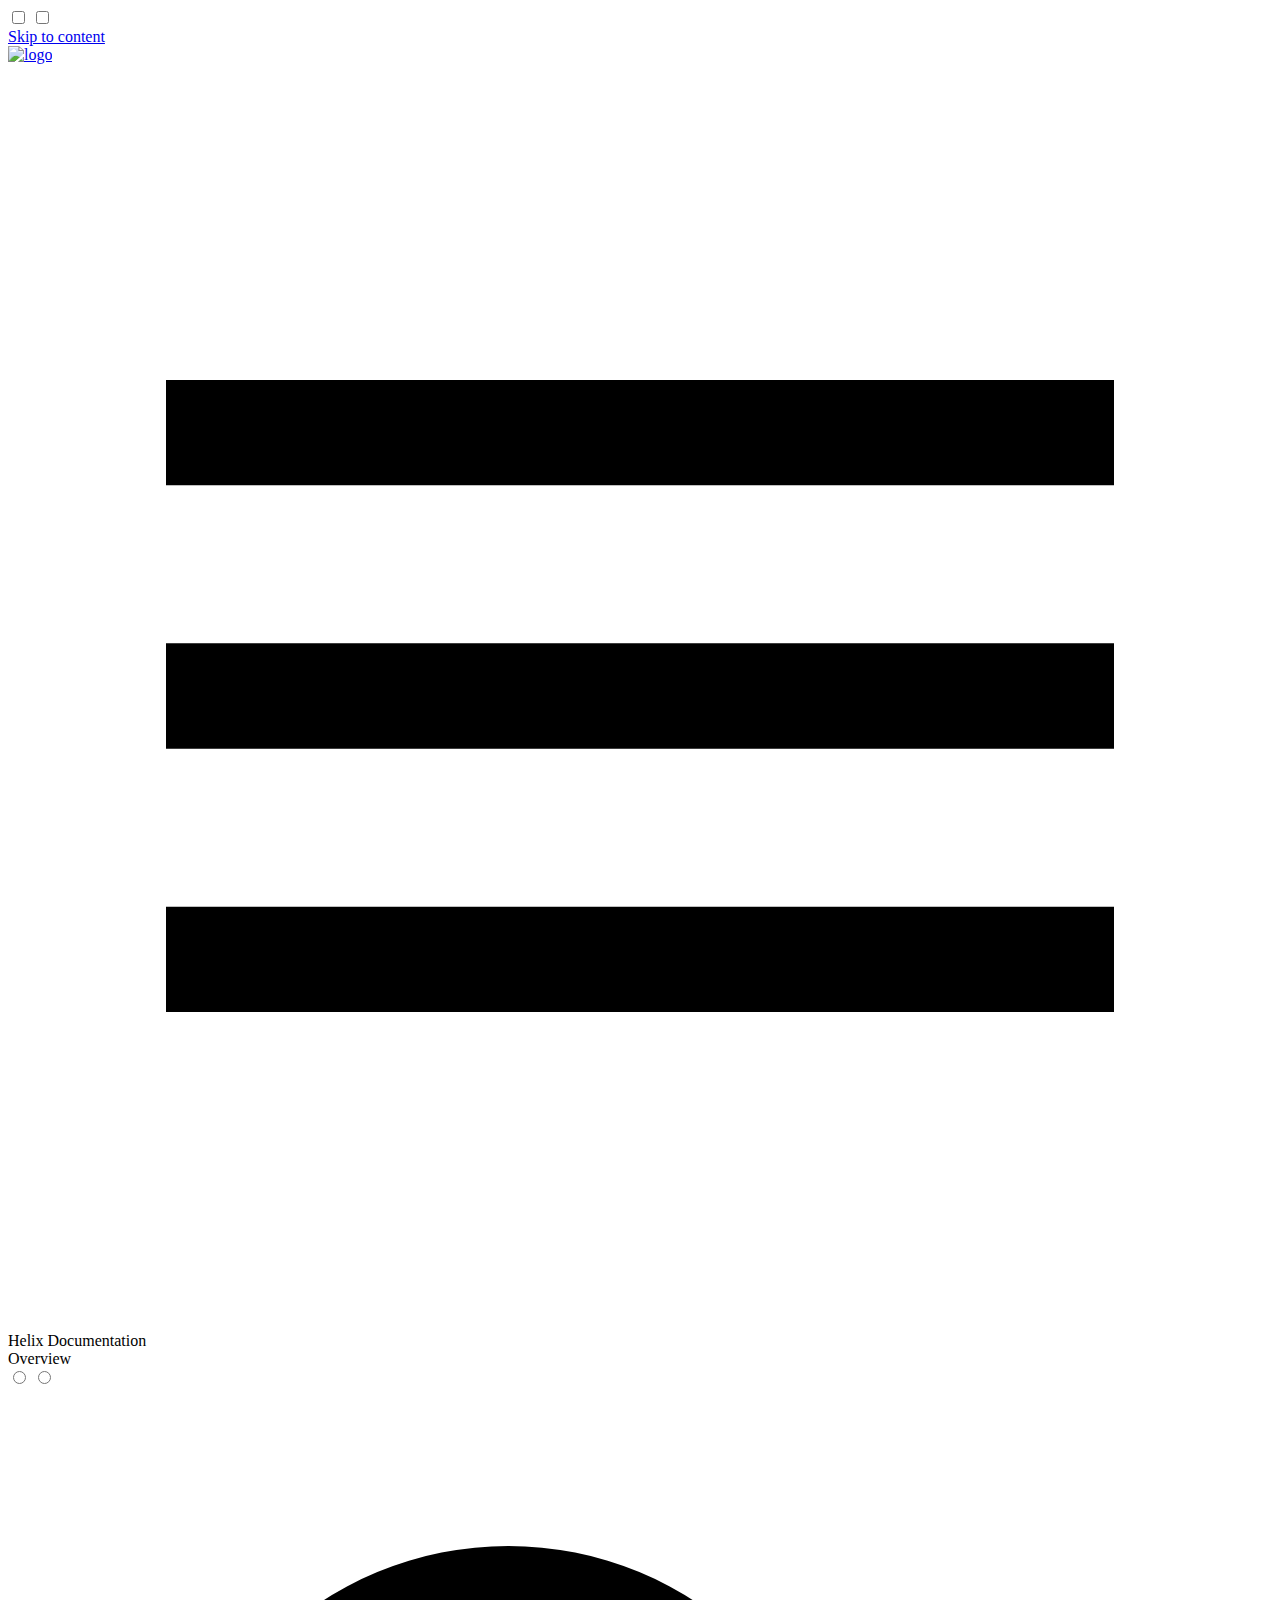
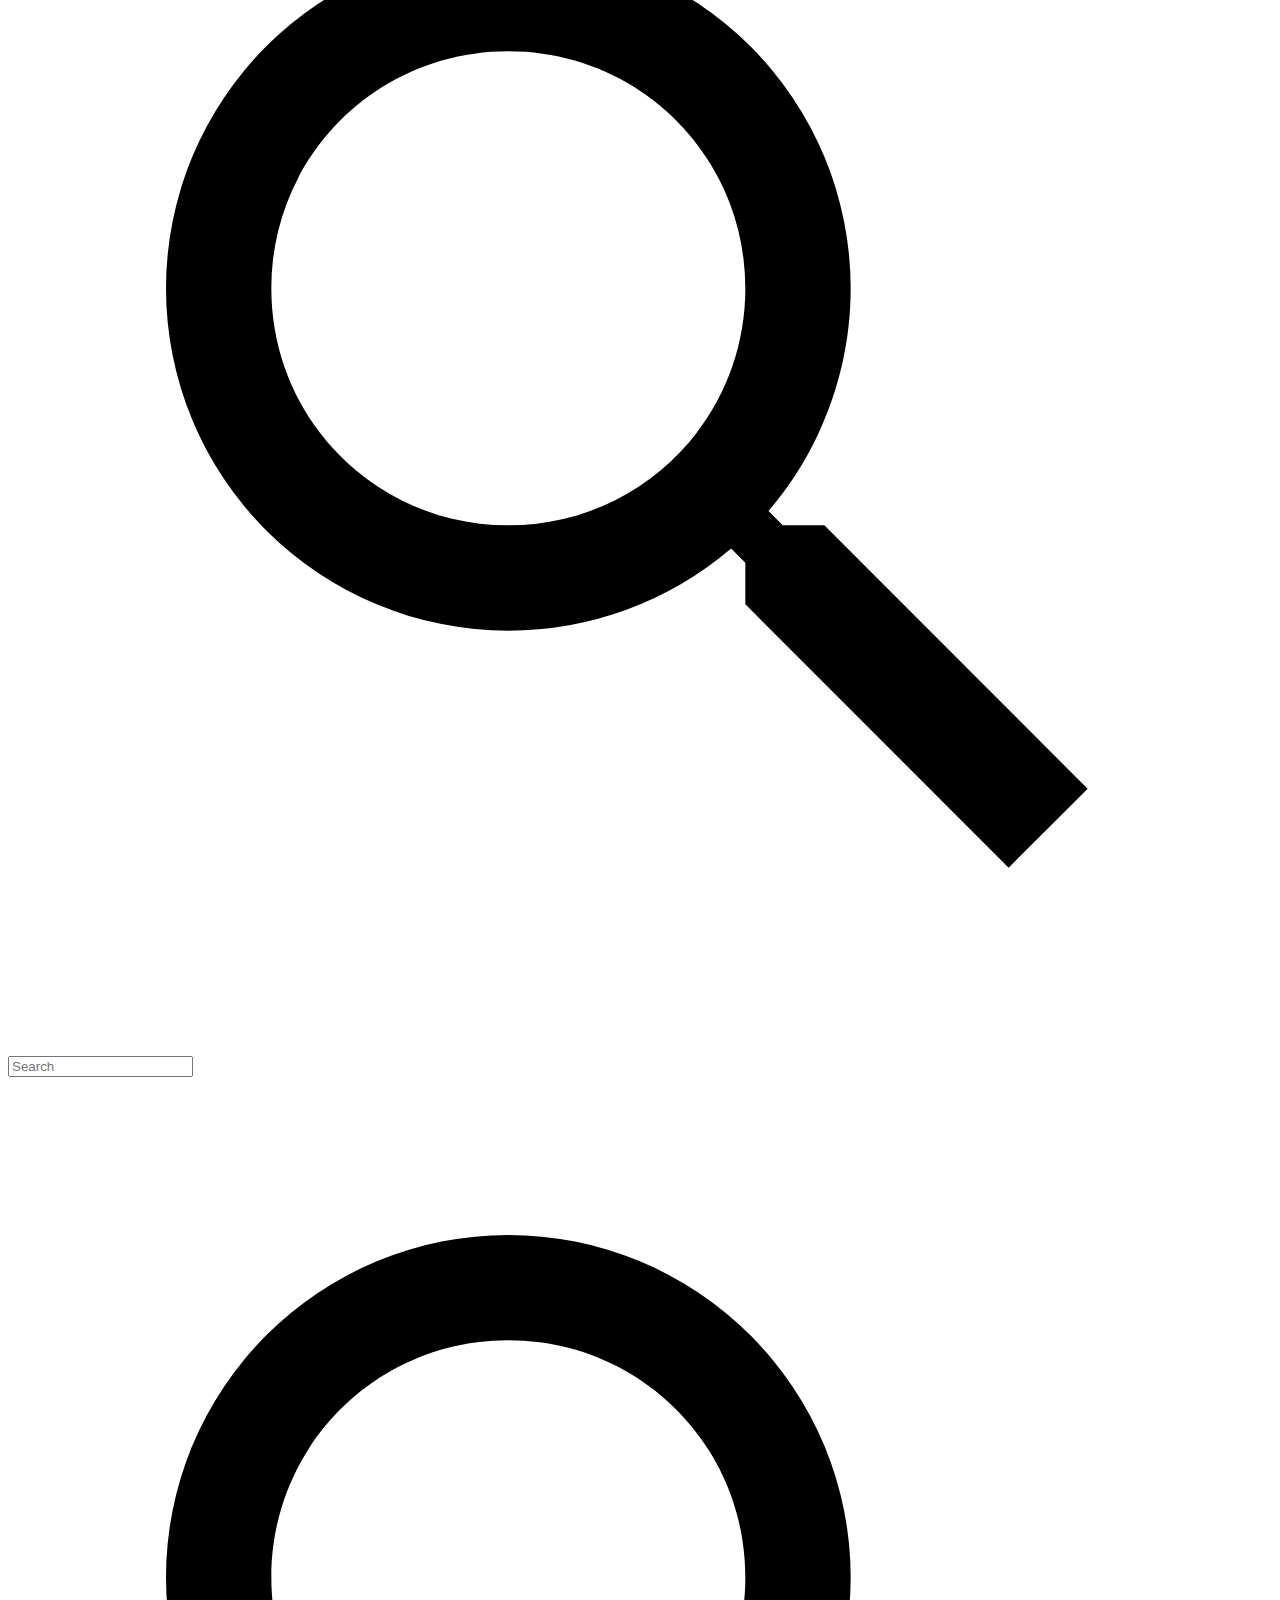
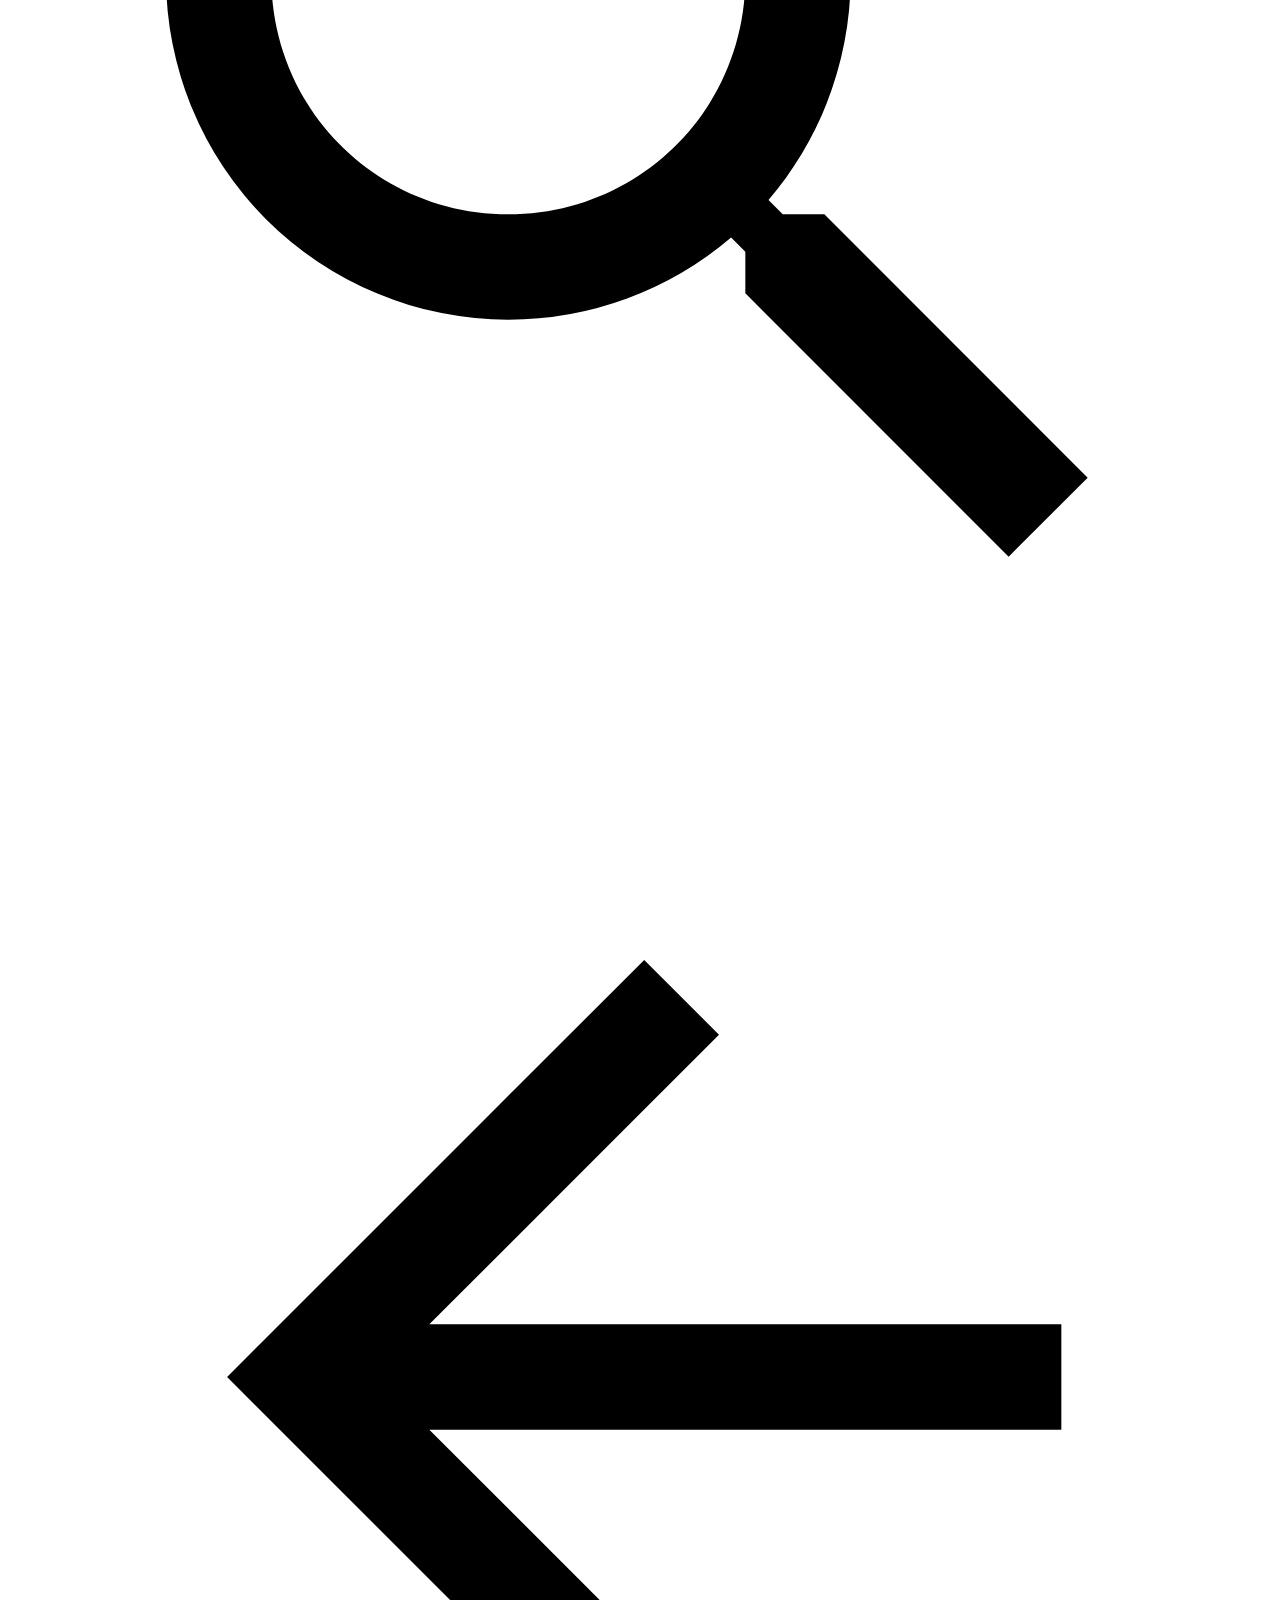
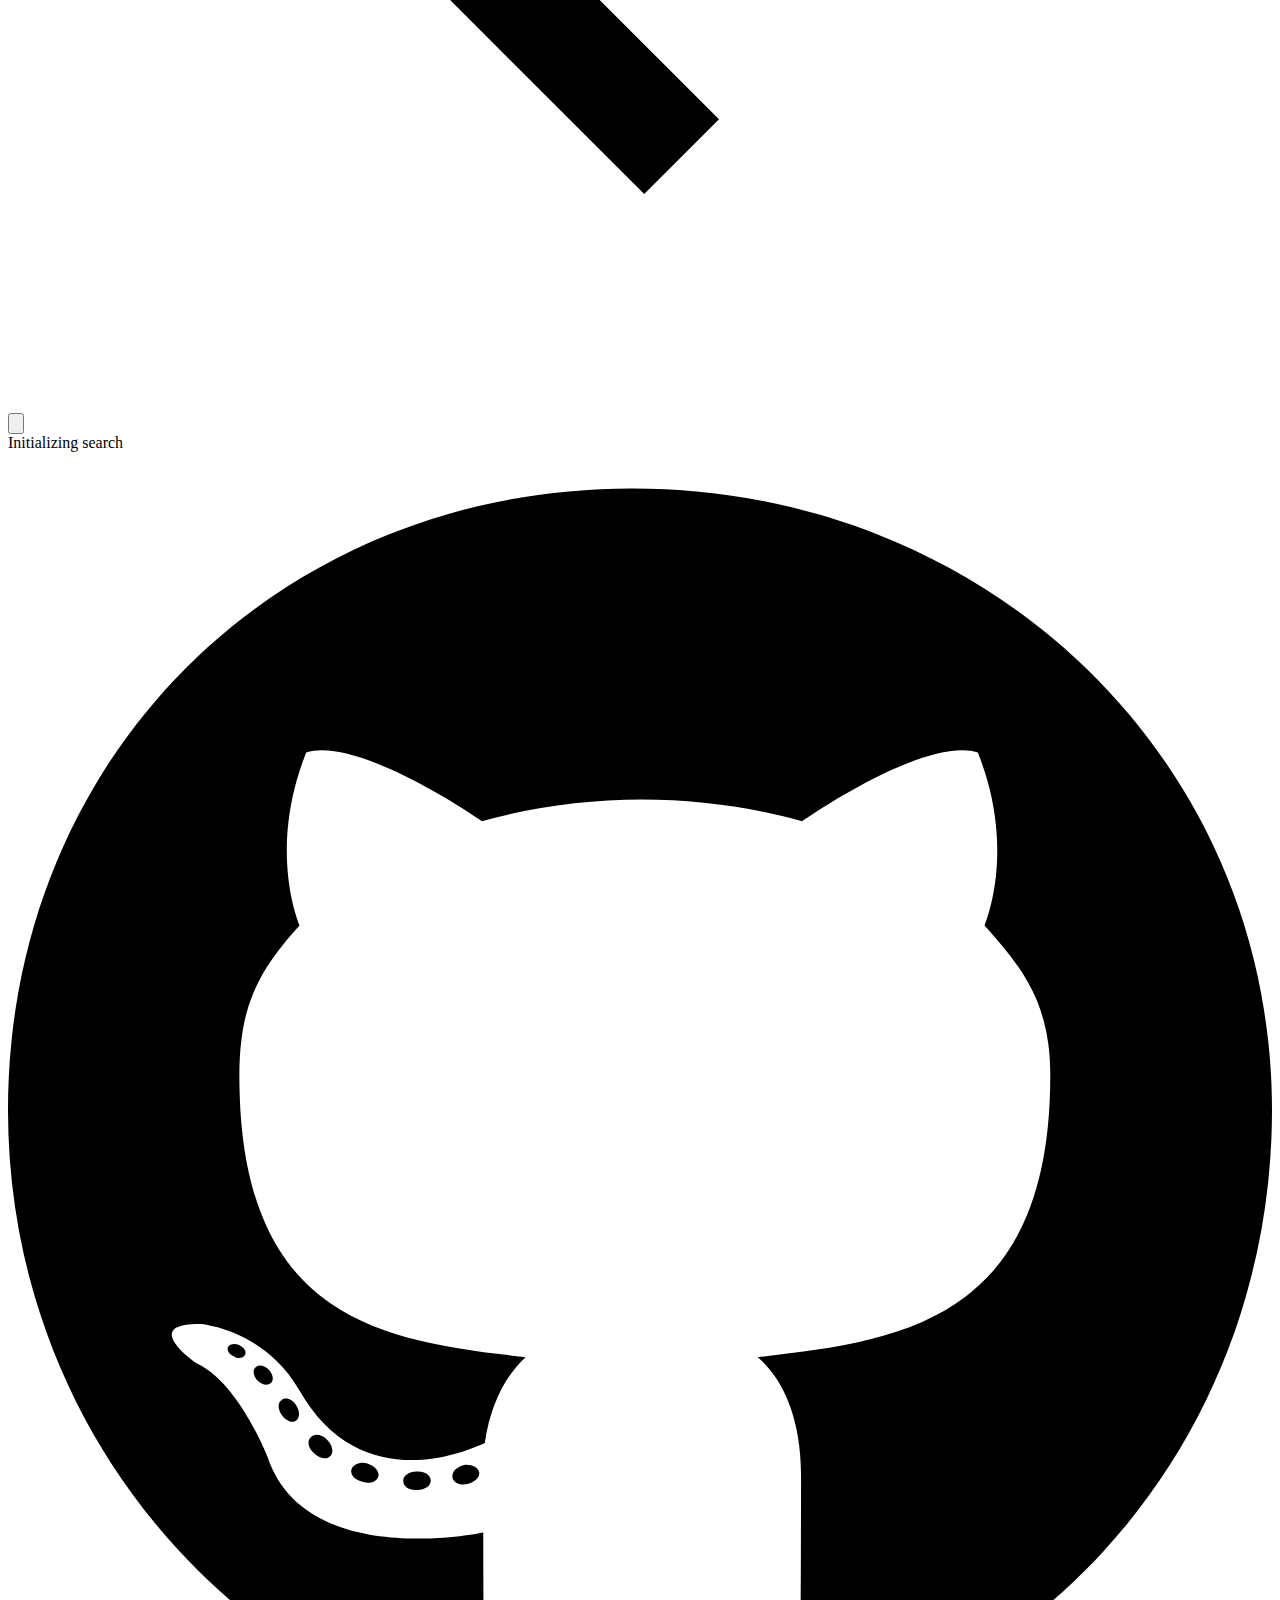
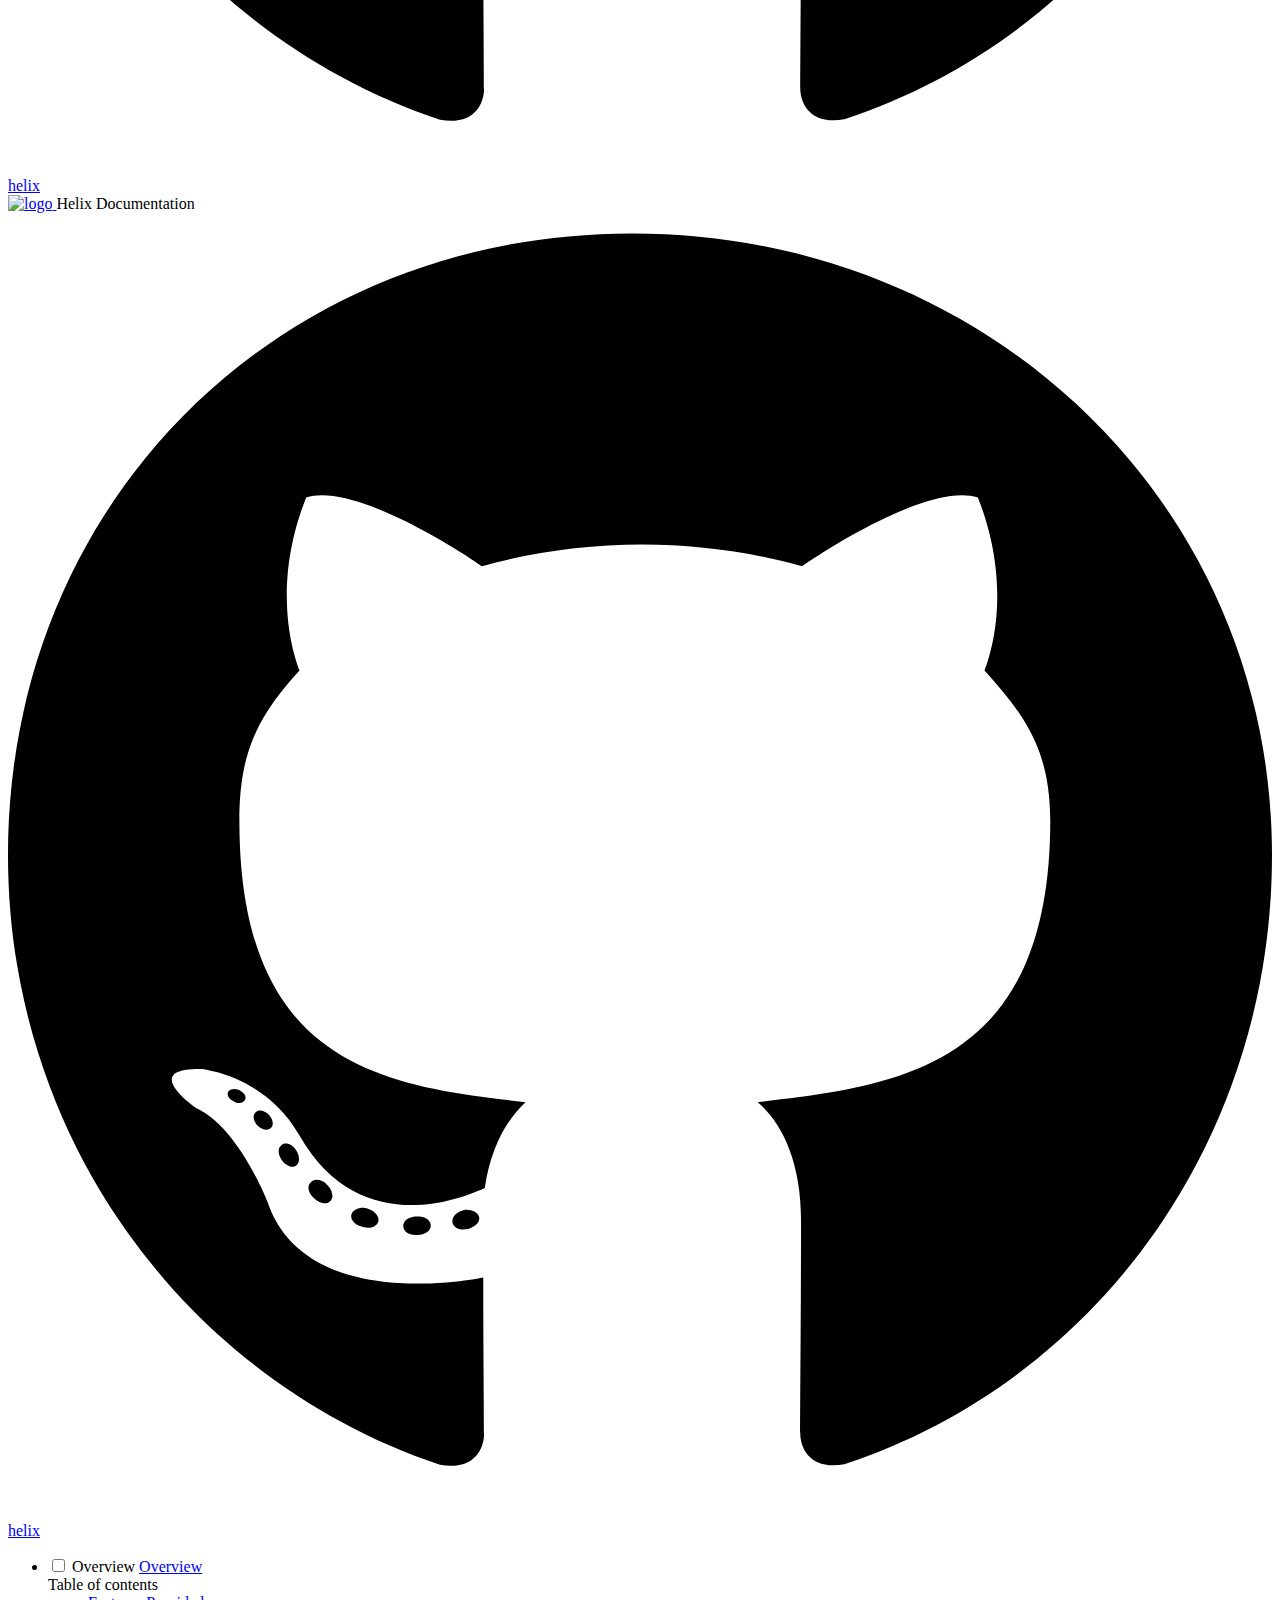
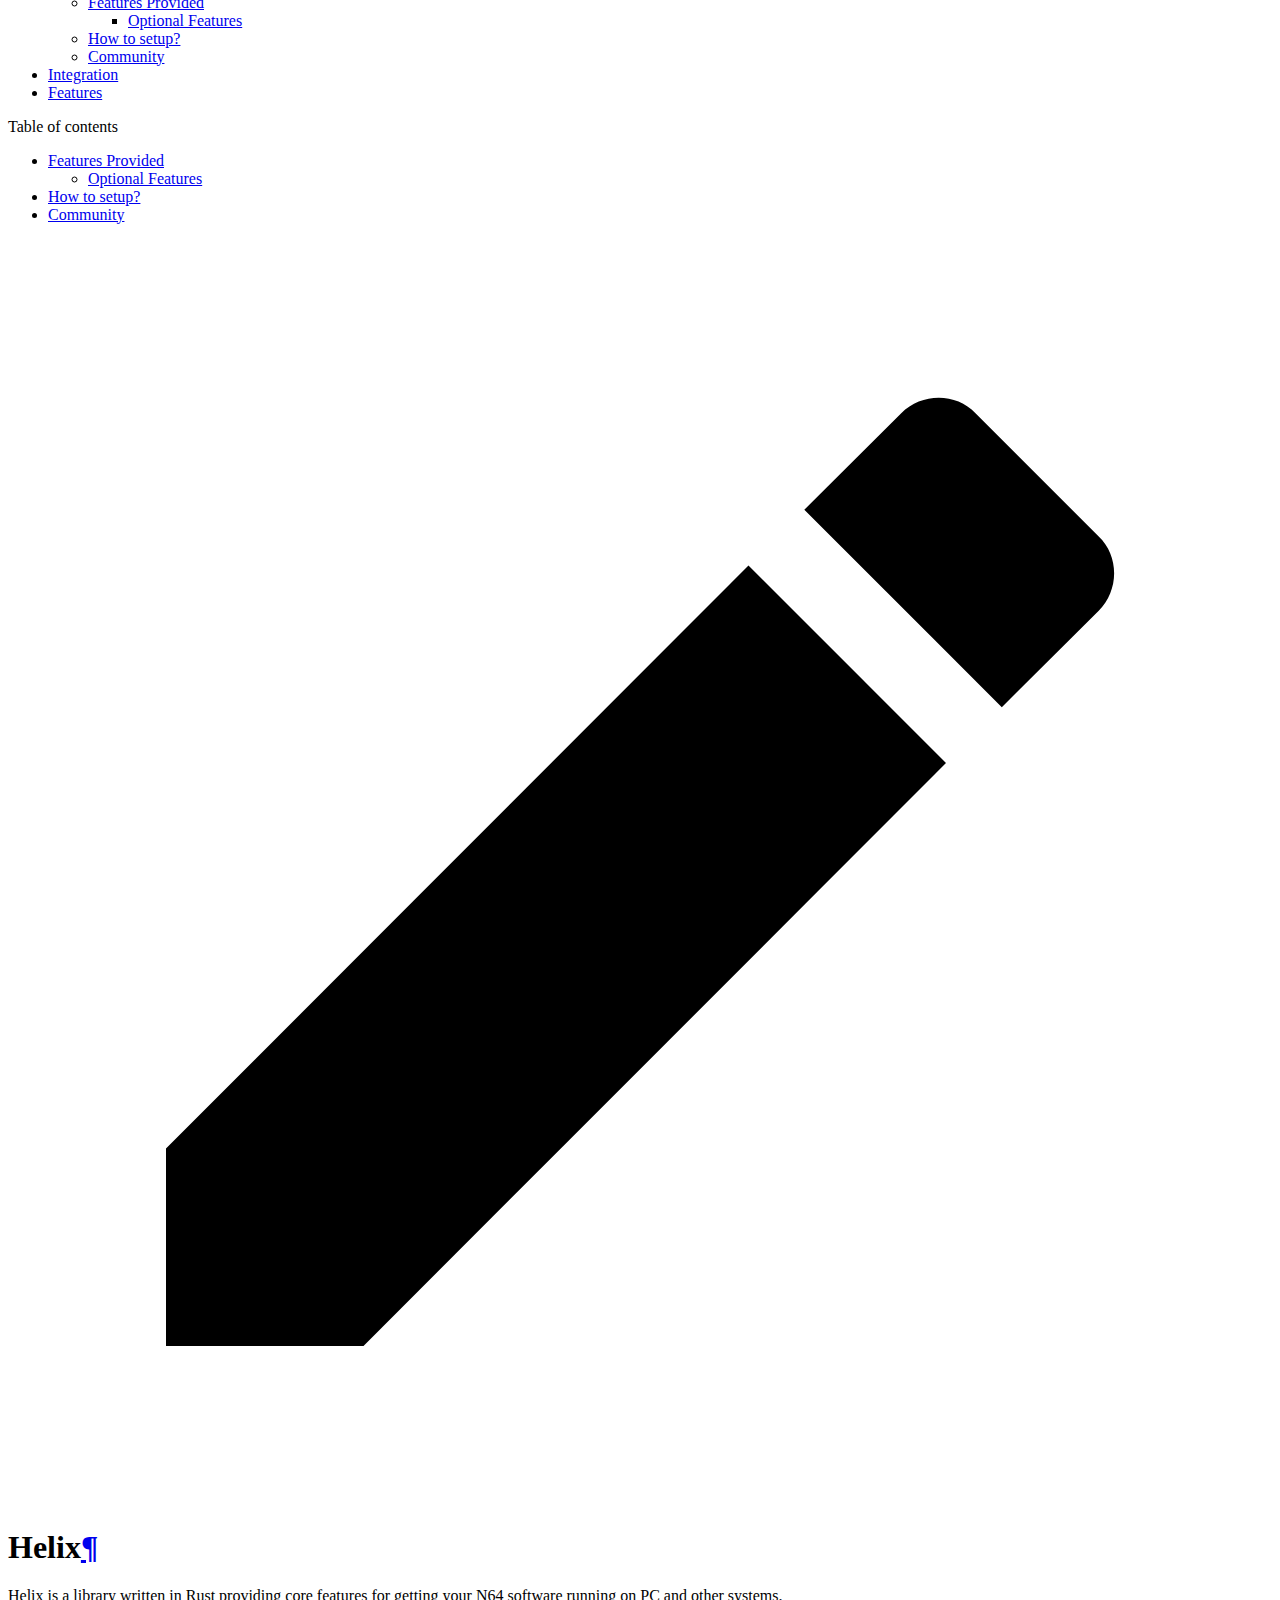
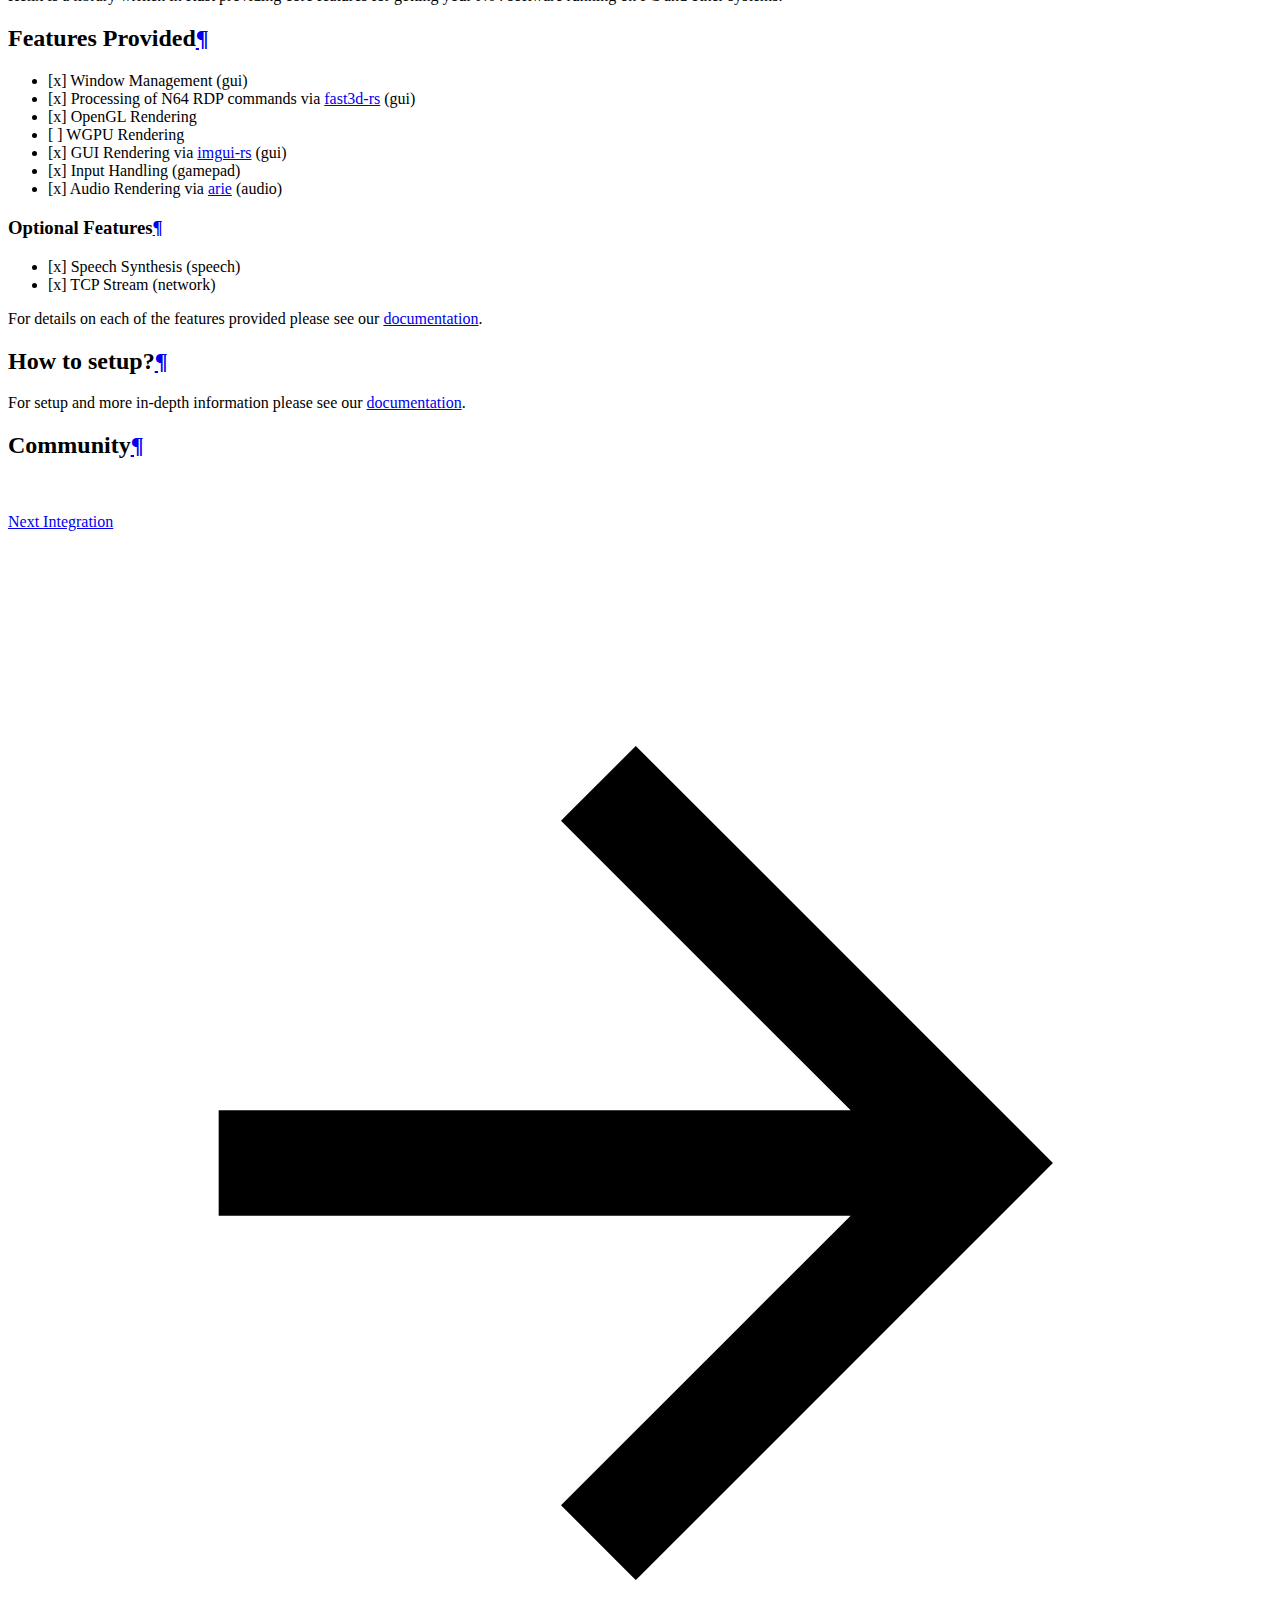
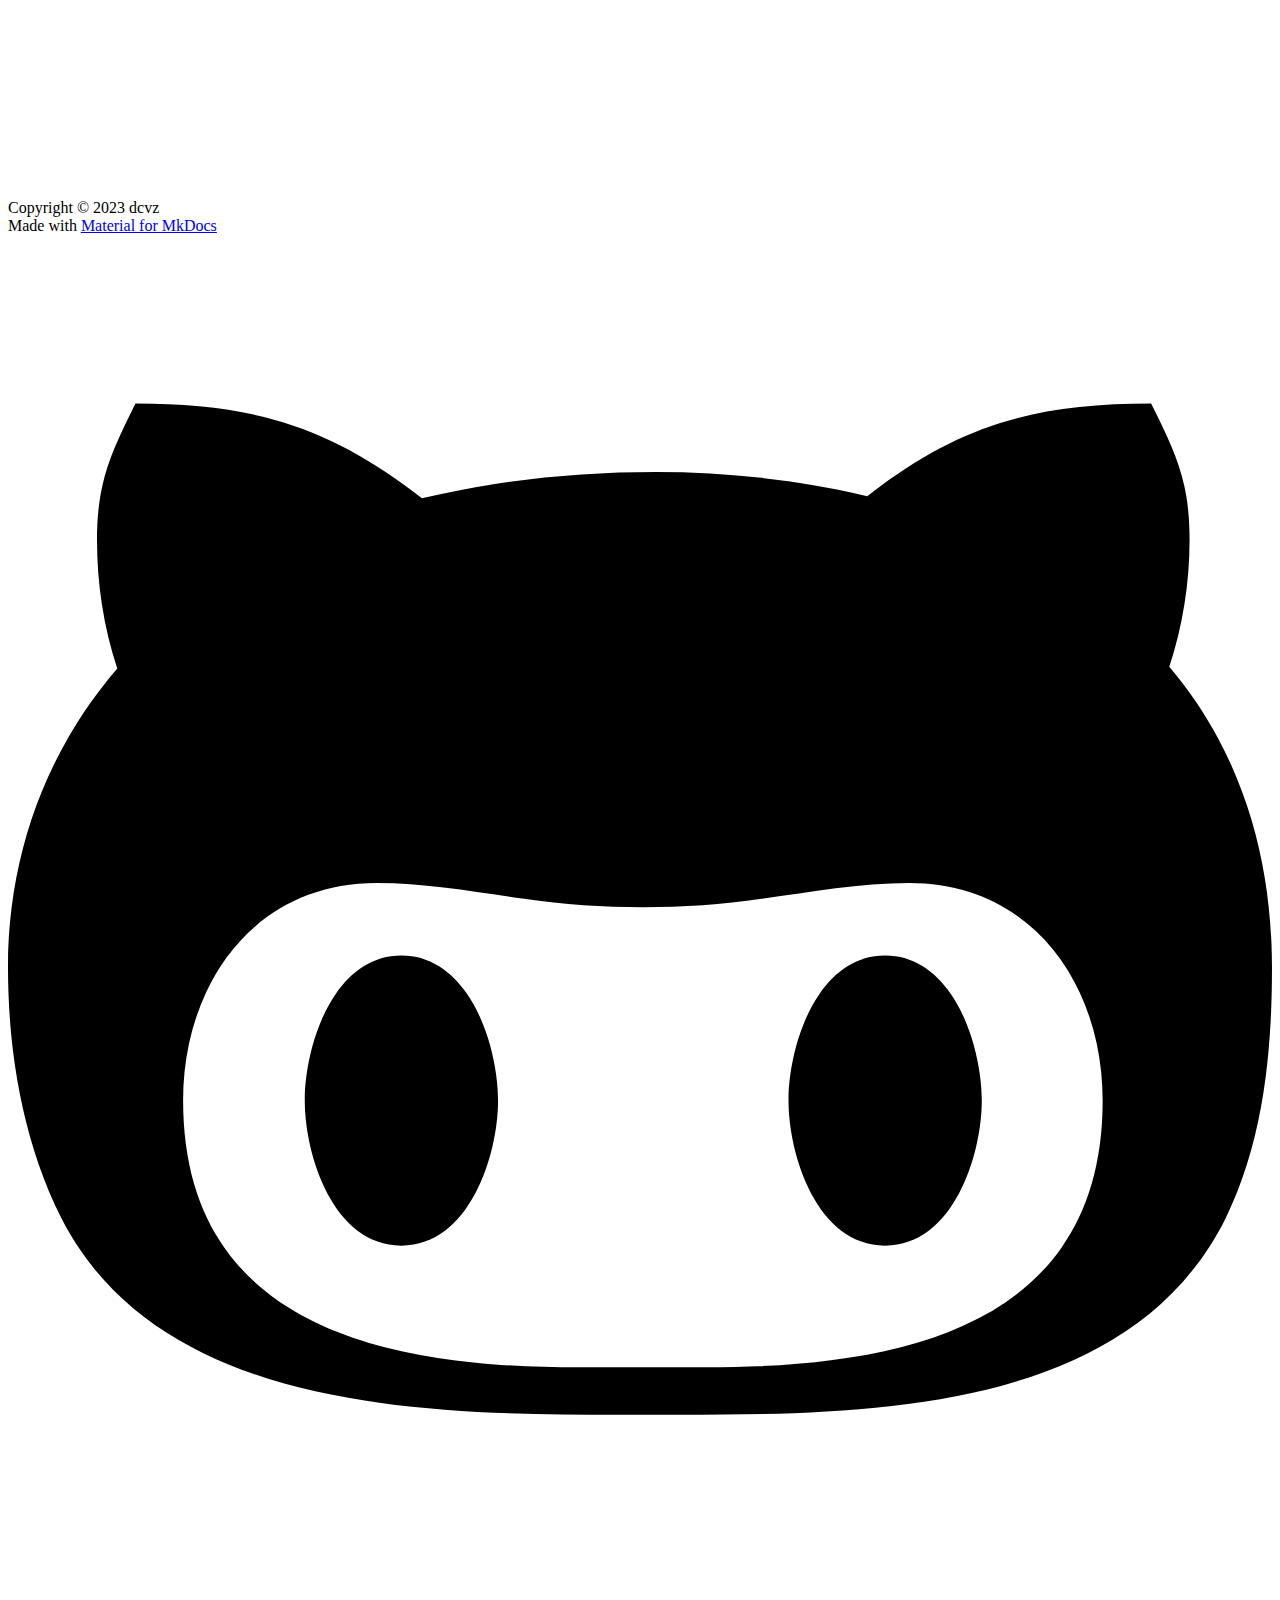
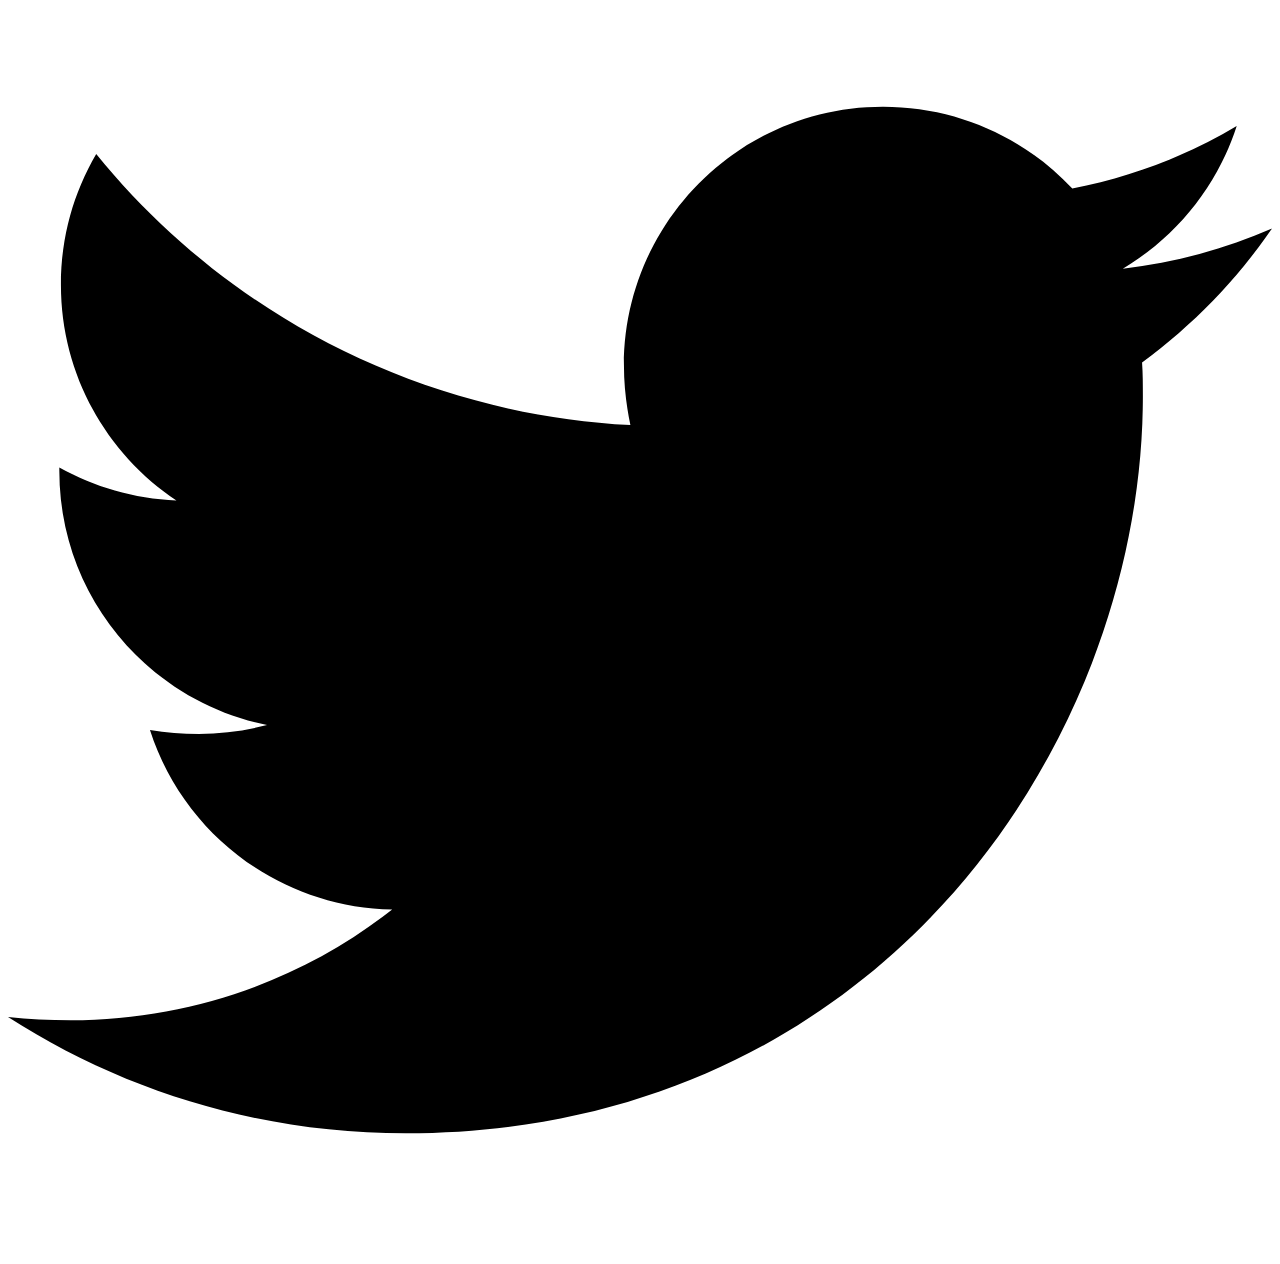
==== commit 9ccd7c1d: "Deployed 02d0ba0 to dev with MkDocs 1.3.0 and mike 1.1.2" ====
--- a/dev/index.html
+++ b/dev/index.html
@@ -278,6 +278,19 @@
     Features Provided
   </a>
   
+    <nav class="md-nav" aria-label="Features Provided">
+      <ul class="md-nav__list">
+        
+          <li class="md-nav__item">
+  <a href="#optional-features" class="md-nav__link">
+    Optional Features
+  </a>
+  
+</li>
+        
+      </ul>
+    </nav>
+  
 </li>
       
         <li class="md-nav__item">
@@ -363,6 +376,19 @@
     Features Provided
   </a>
   
+    <nav class="md-nav" aria-label="Features Provided">
+      <ul class="md-nav__list">
+        
+          <li class="md-nav__item">
+  <a href="#optional-features" class="md-nav__link">
+    Optional Features
+  </a>
+  
+</li>
+        
+      </ul>
+    </nav>
+  
 </li>
       
         <li class="md-nav__item">
@@ -401,14 +427,22 @@
 <p>Helix is a library written in Rust providing core features for getting your N64 software running on PC and other systems.</p>
 <h2 id="features-provided">Features Provided<a class="headerlink" href="#features-provided" title="Permanent link">&para;</a></h2>
 <ul>
-<li>[x] Window, GUI &amp; Rendering (gui)</li>
-<li>[x] Audio Playback (audio)</li>
+<li>[x] Window Management (gui)</li>
+<li>[x] Processing of N64 RDP commands via <a href="https://github.com/retrofoundry/fast3d-rs">fast3d-rs</a> (gui)</li>
+<li>[x] OpenGL Rendering</li>
+<li>[ ] WGPU Rendering</li>
+<li>[x] GUI Rendering via <a href="https://docs.rs/imgui/latest/imgui/">imgui-rs</a> (gui)</li>
+<li>[x] Input Handling (gamepad)</li>
+<li>[x] Audio Rendering via <a href="https://github.com/retrofoundry/arie">arie</a> (audio)</li>
+</ul>
+<h3 id="optional-features">Optional Features<a class="headerlink" href="#optional-features" title="Permanent link">&para;</a></h3>
+<ul>
 <li>[x] Speech Synthesis (speech)</li>
 <li>[x] TCP Stream (network)</li>
 </ul>
-<p>For details on each of the features provided please see our <a href="https://retrofoundry.github.io/helix/">documentation</a>.</p>
+<p>For details on each of the features provided please see our <a href="https://retrofoundry.github.io/helix/dev/">documentation</a>.</p>
 <h2 id="how-to-setup">How to setup?<a class="headerlink" href="#how-to-setup" title="Permanent link">&para;</a></h2>
-<p>For setup and more in-depth information please see our <a href="https://retrofoundry.github.io/helix/">documentation</a>.</p>
+<p>For setup and more in-depth information please see our <a href="https://retrofoundry.github.io/helix/dev/">documentation</a>.</p>
 <h2 id="community">Community<a class="headerlink" href="#community" title="Permanent link">&para;</a></h2>
 <p><a href="https://discord.gg/nGckYNTp4w"><img alt="" src="https://dcbadge.vercel.app/api/server/nGckYNTp4w" /></a></p>
 
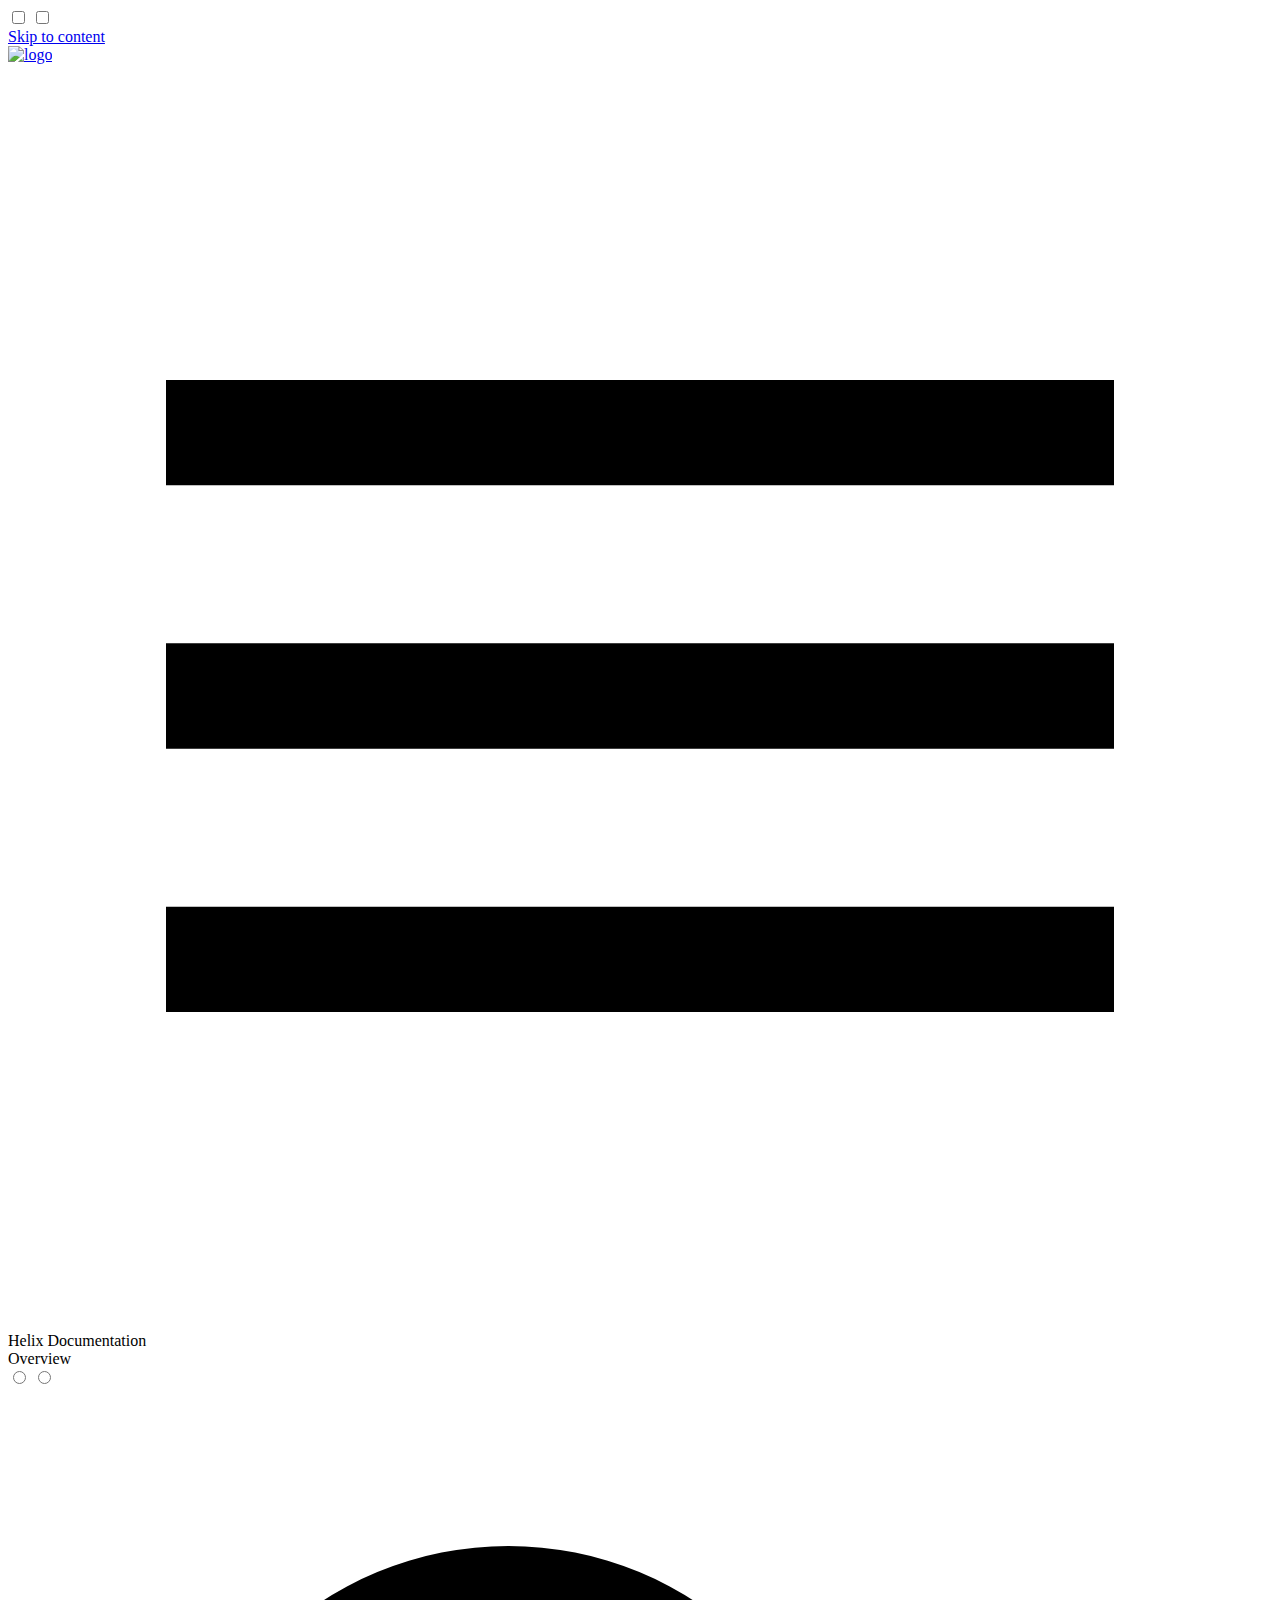
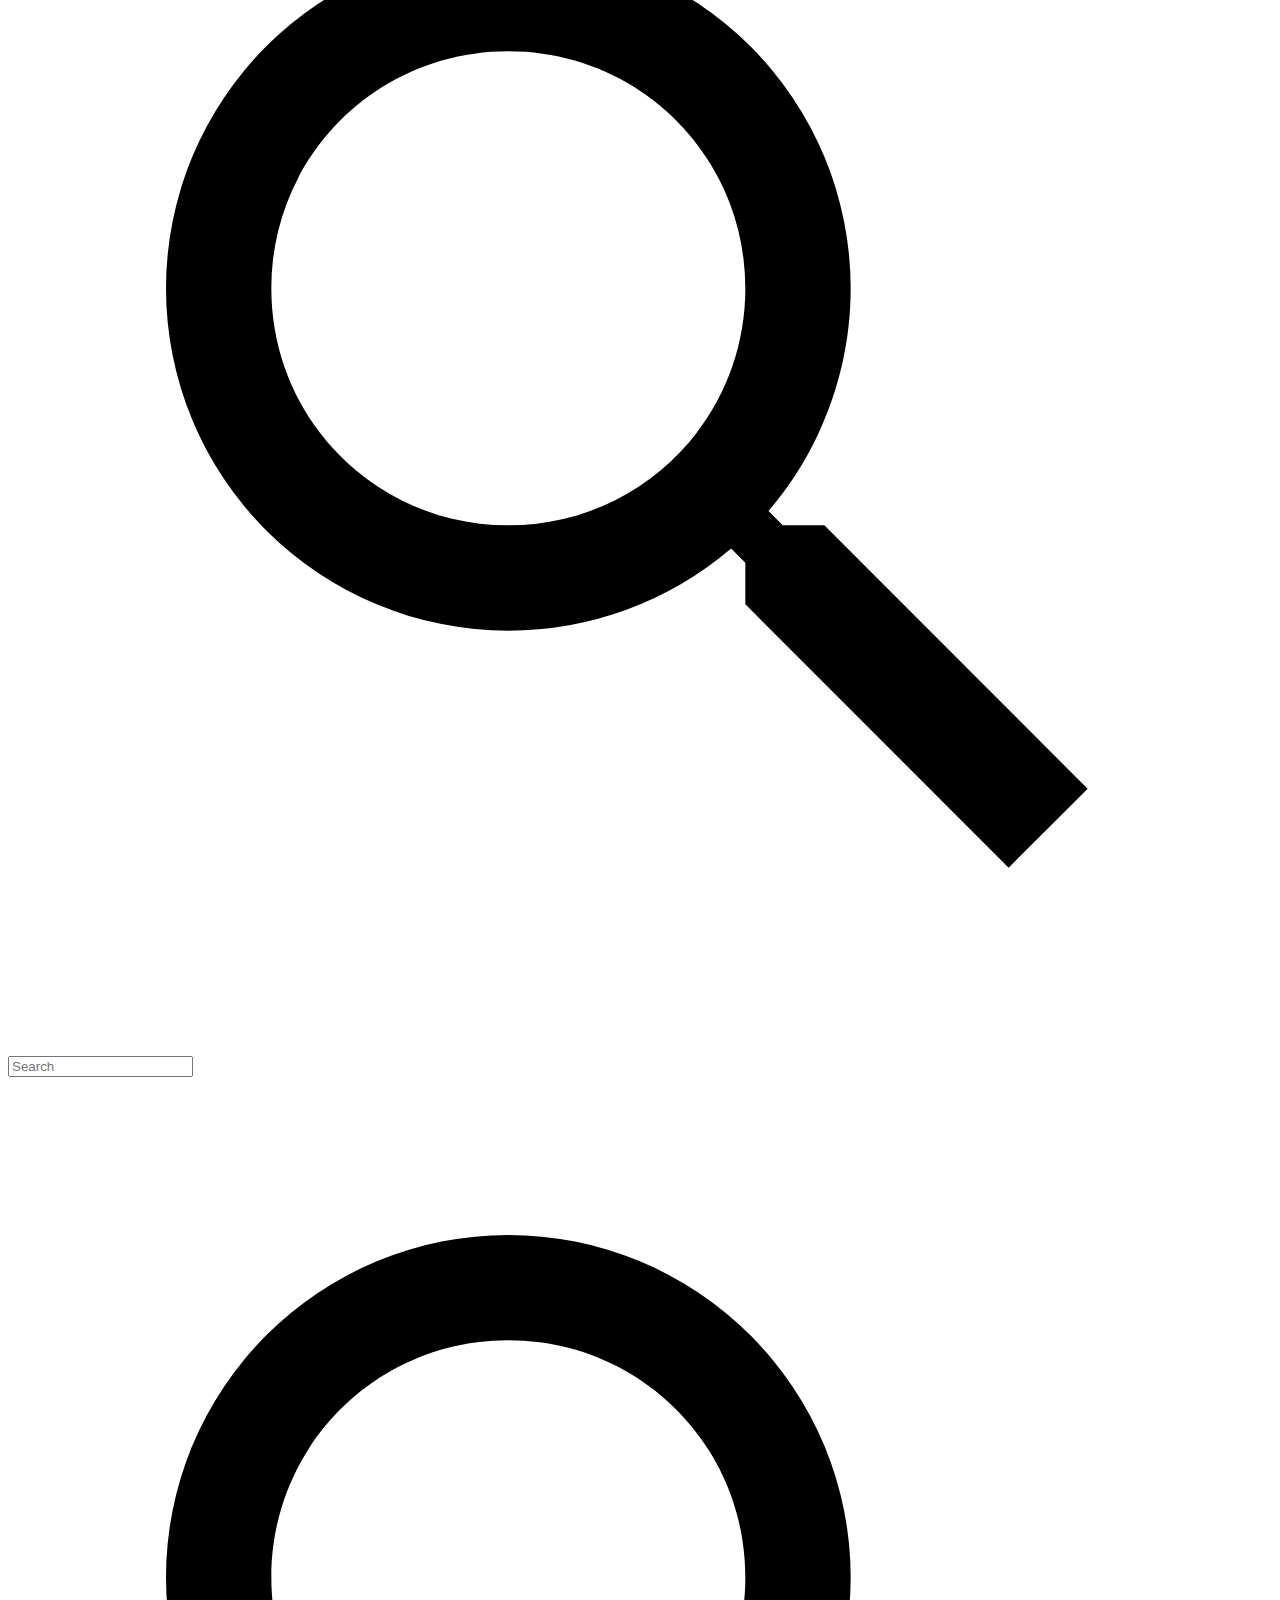
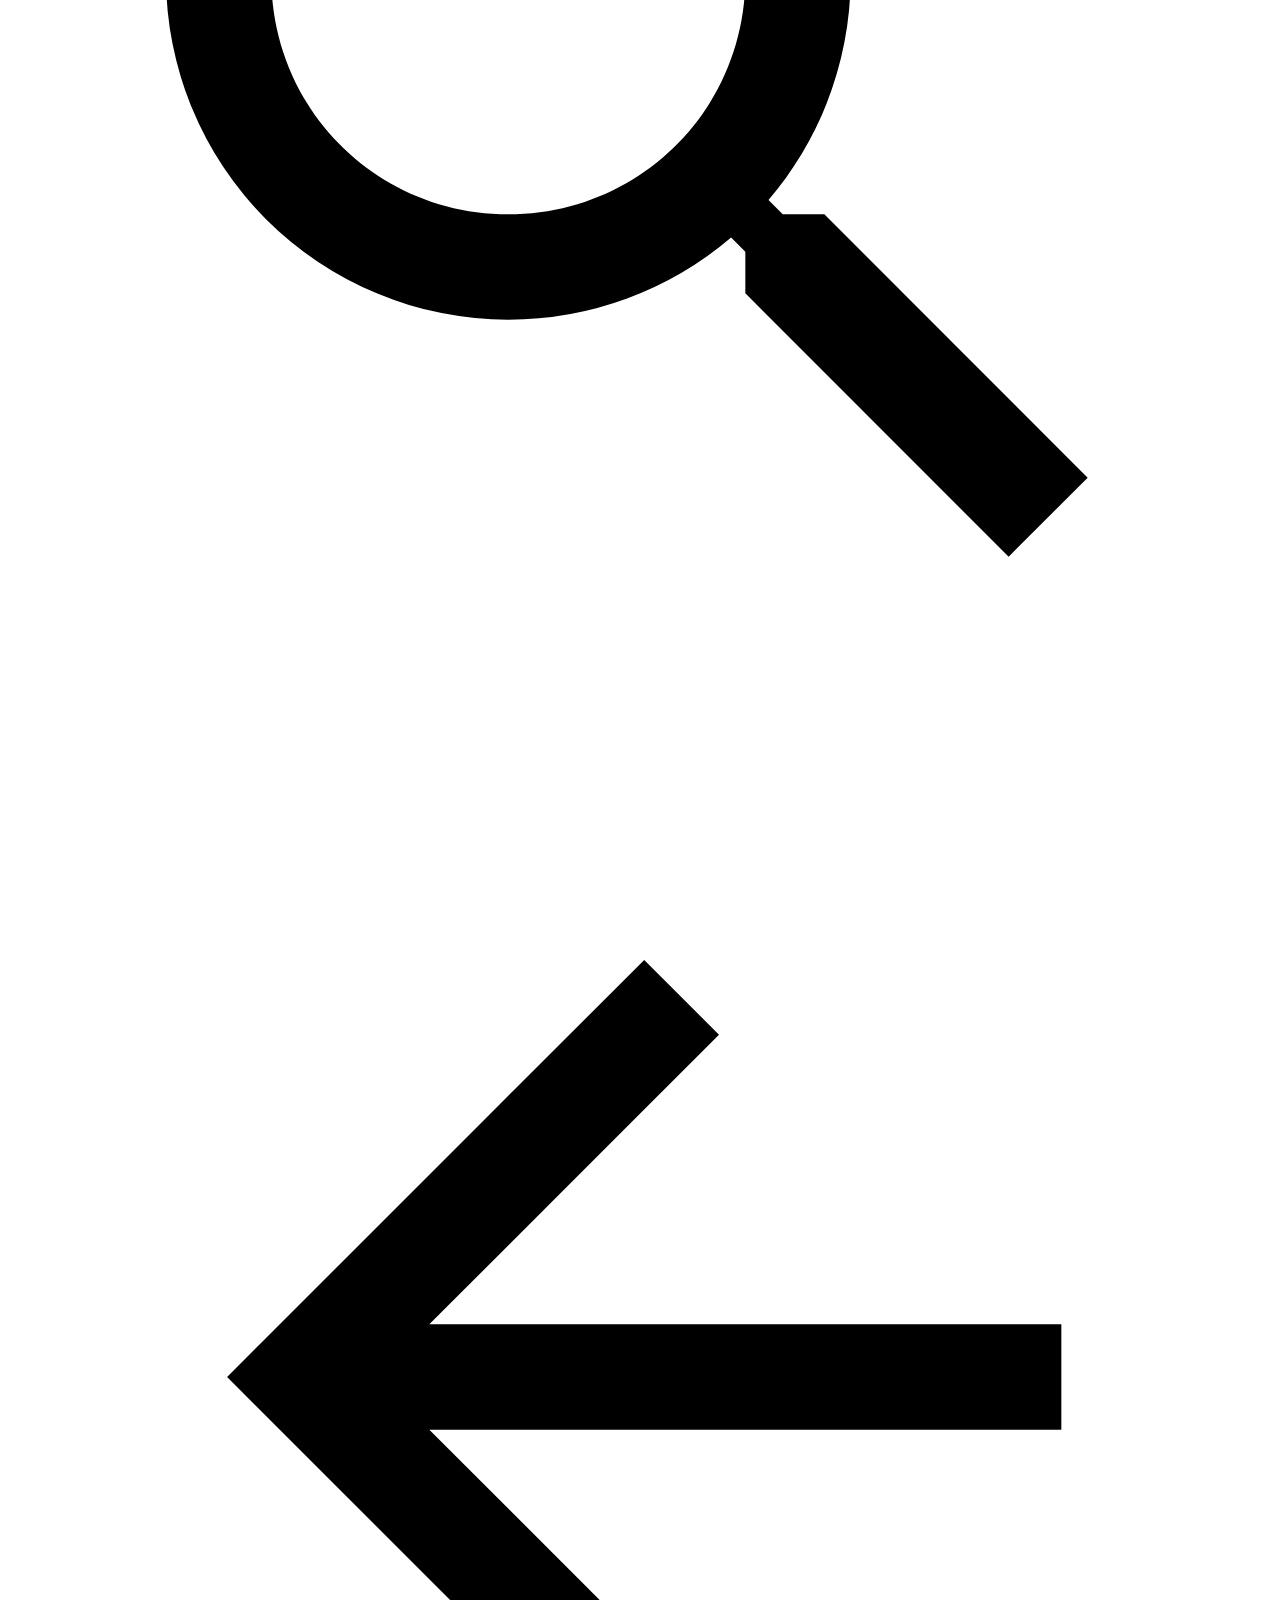
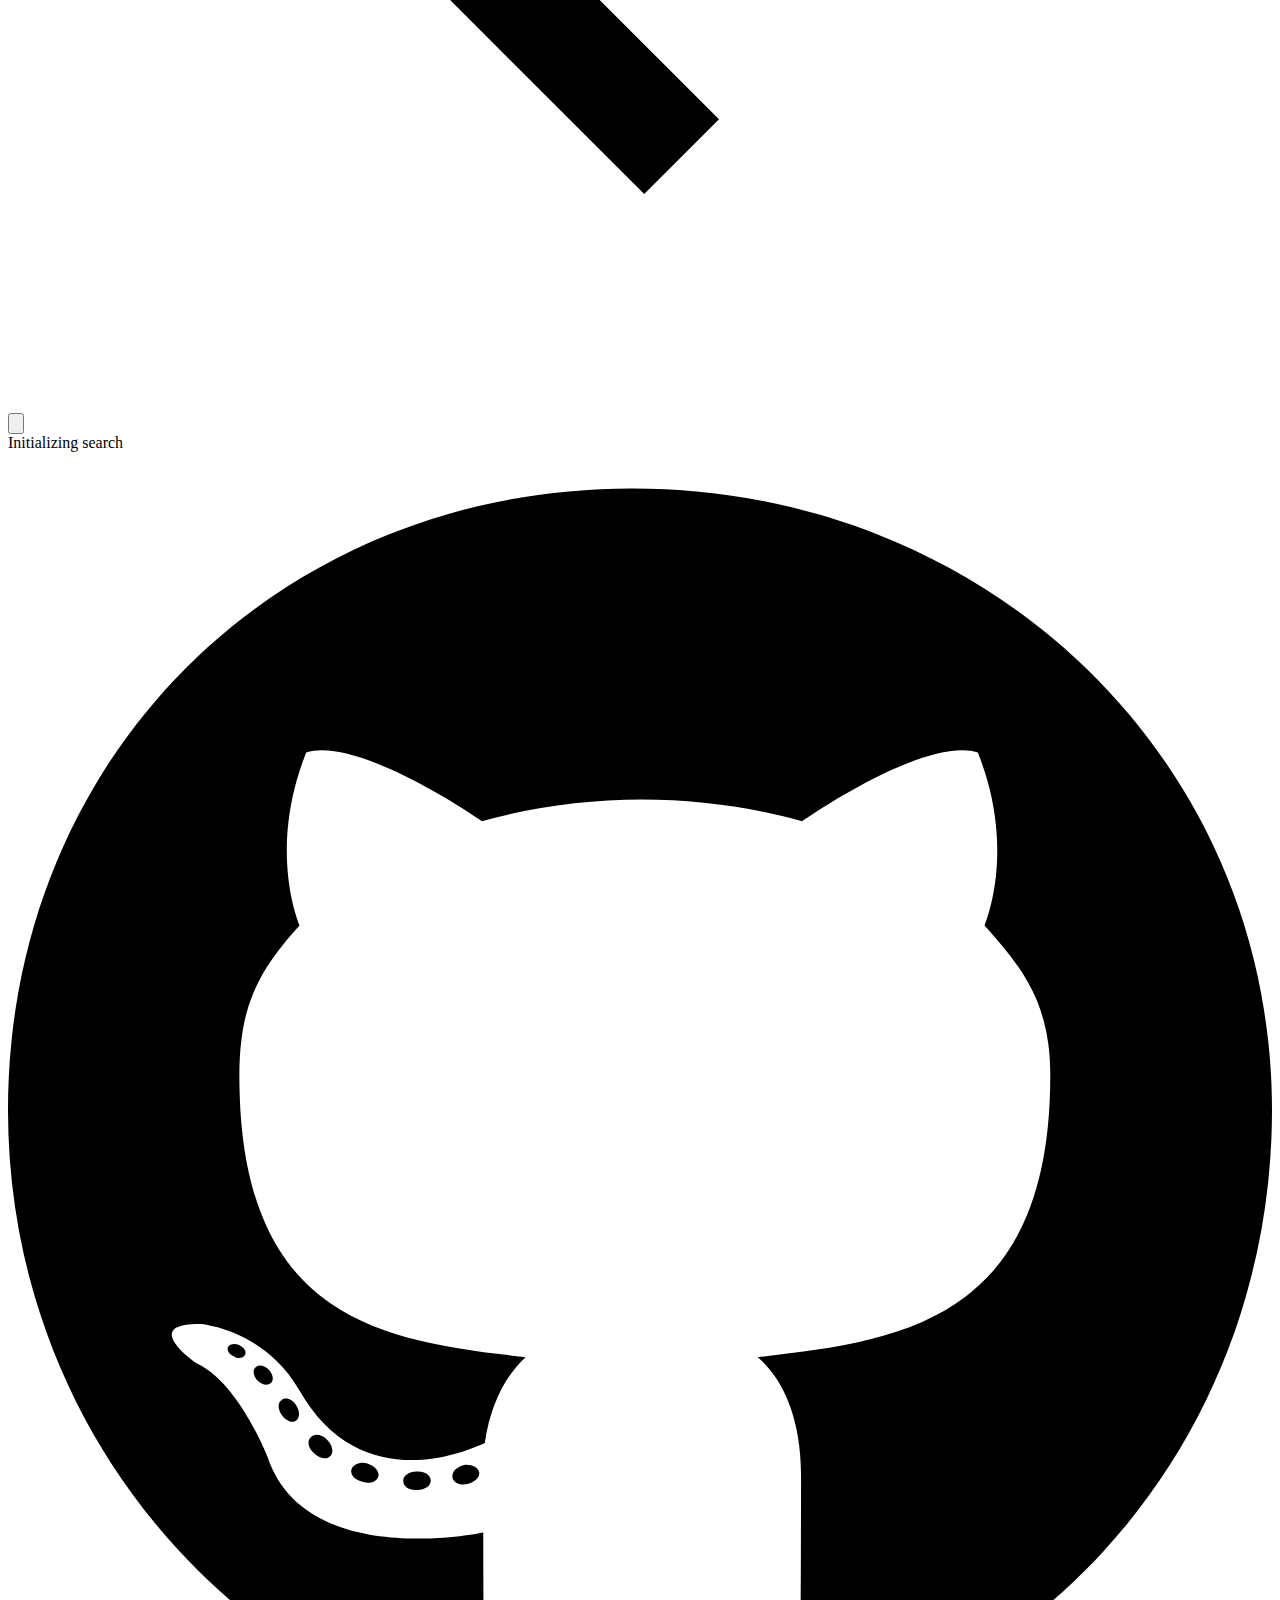
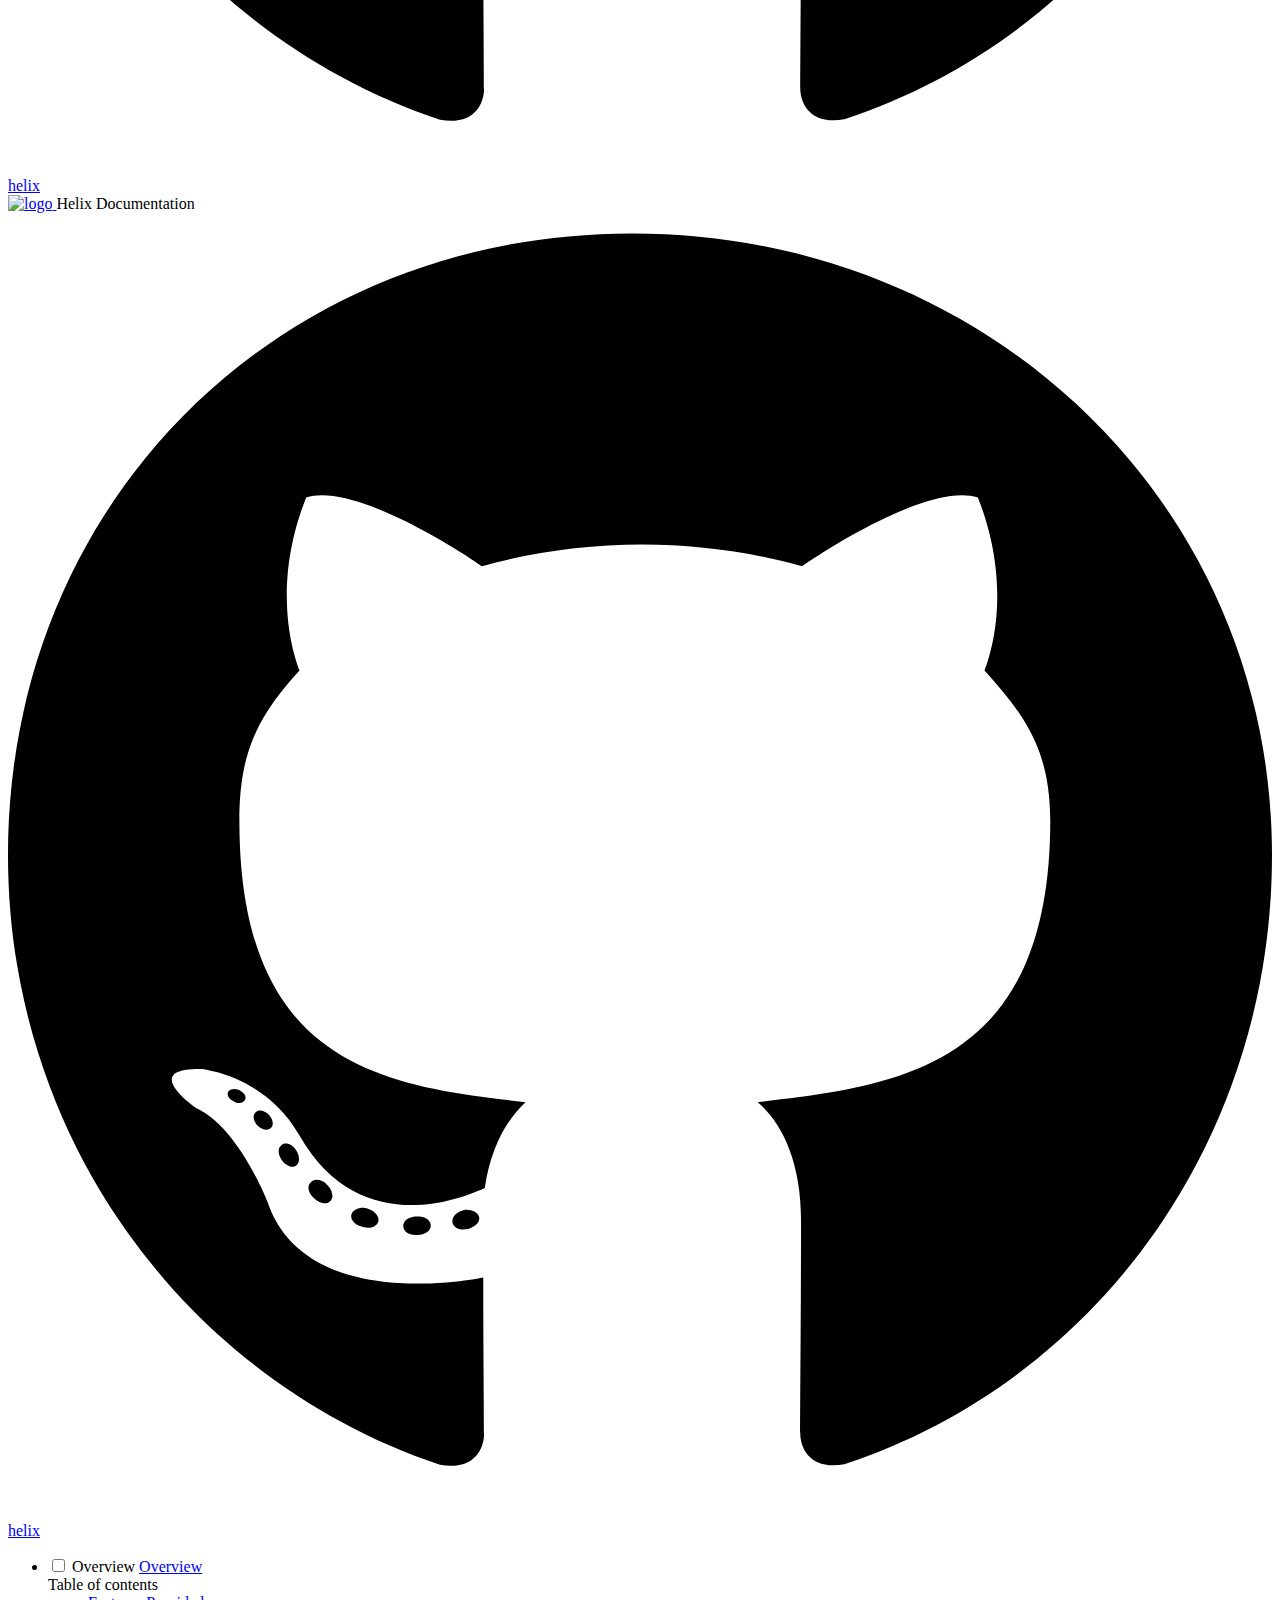
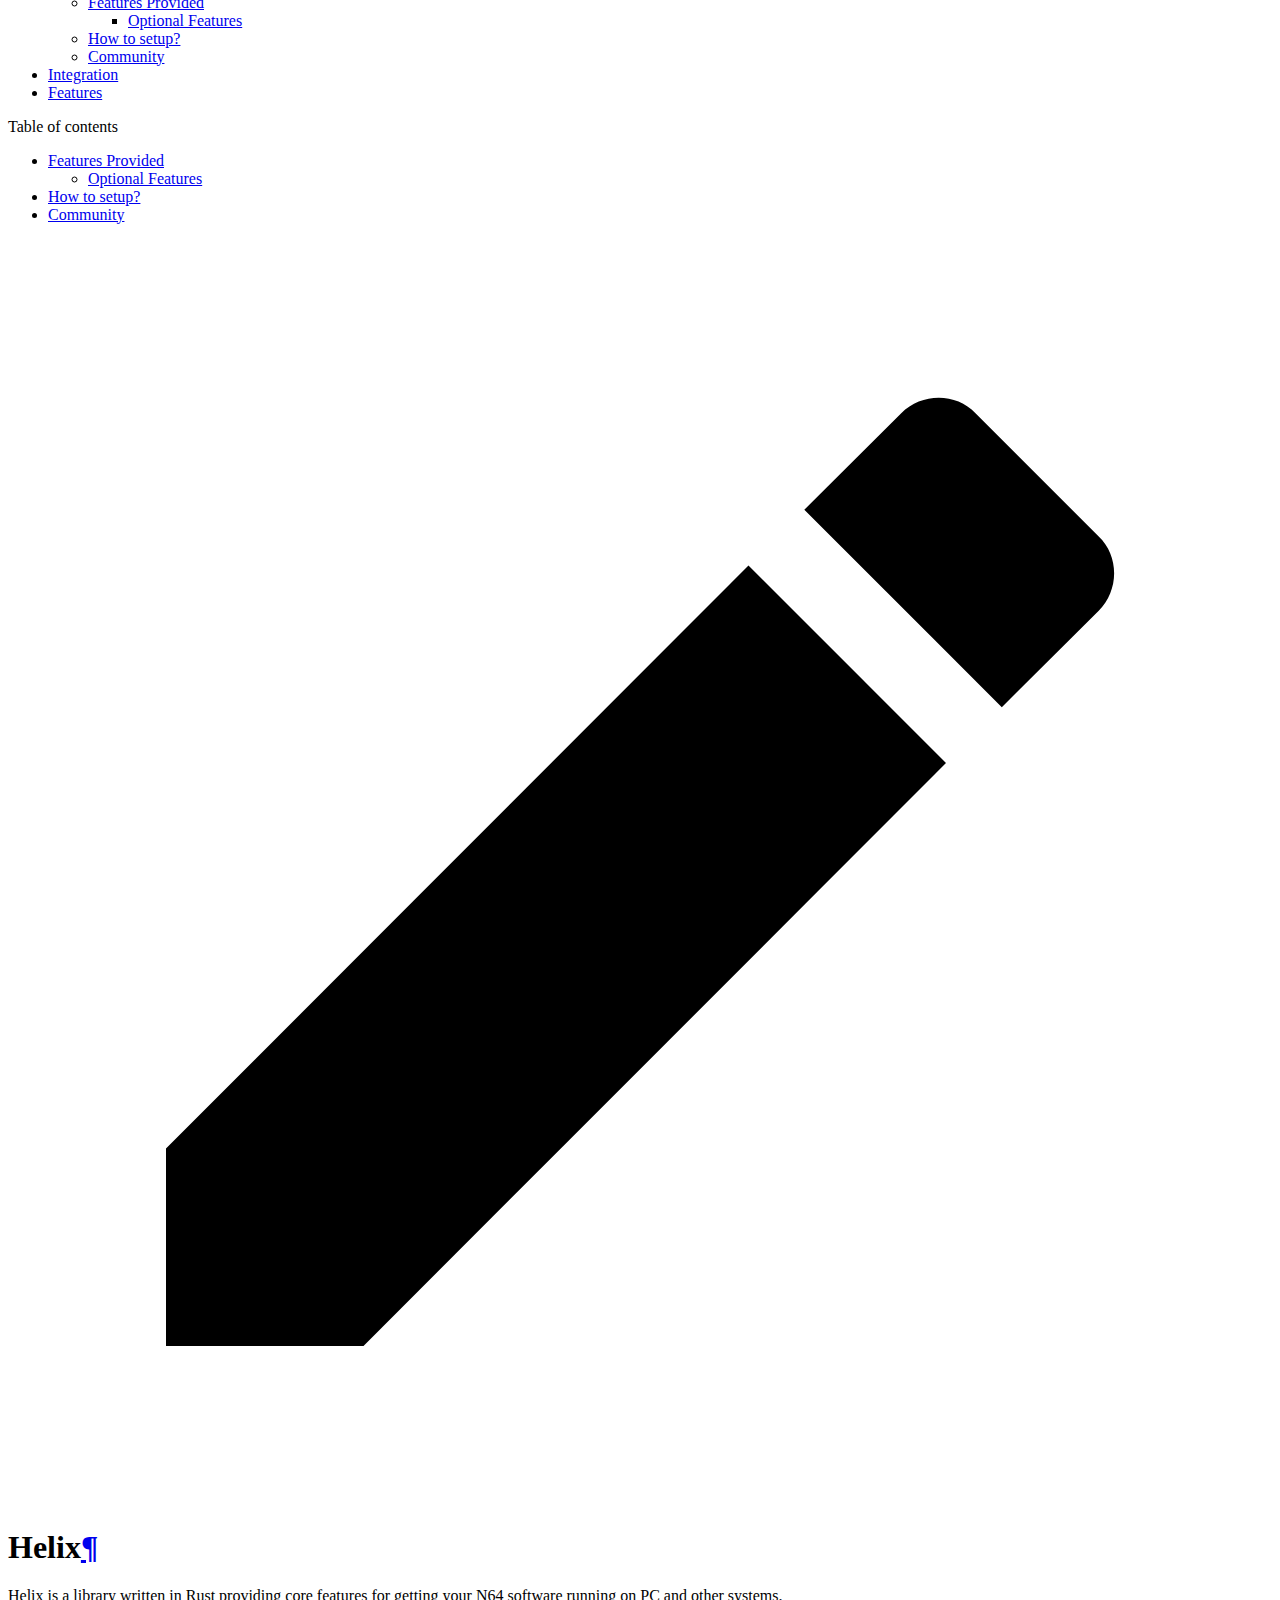
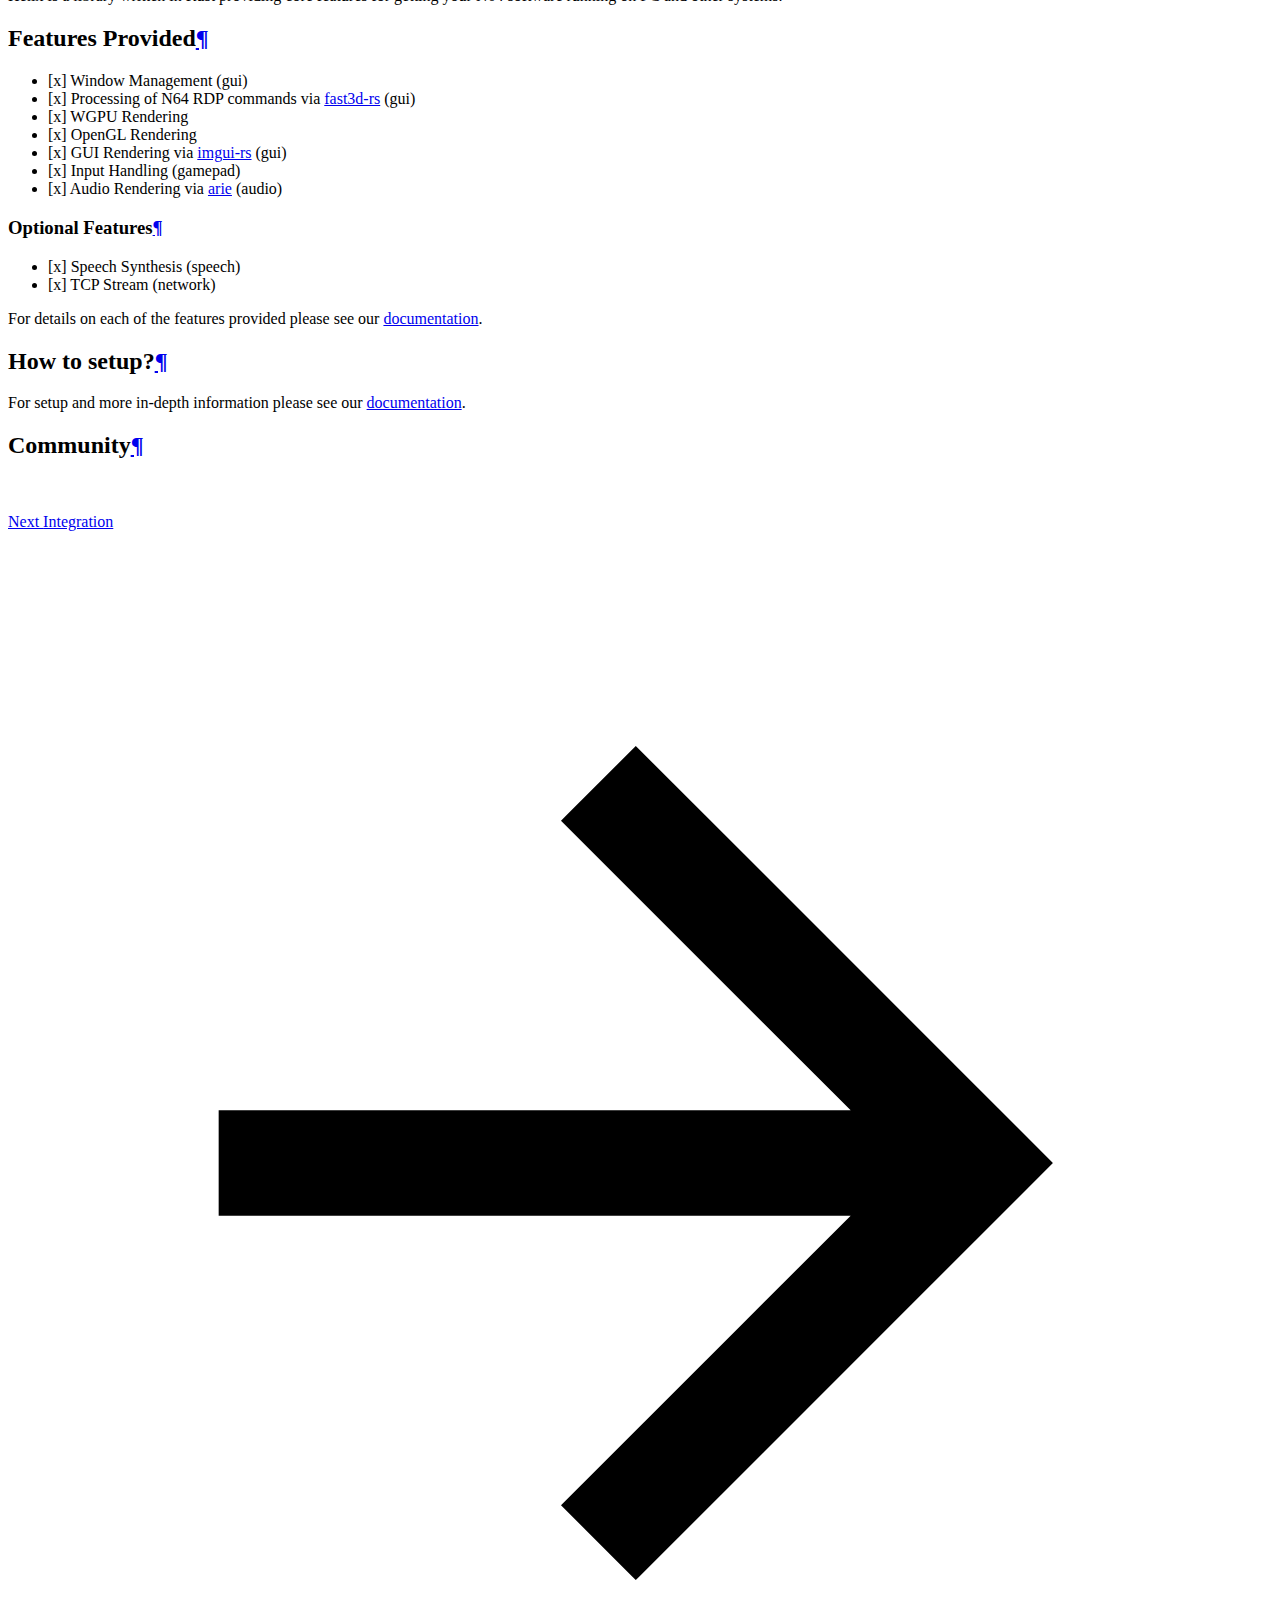
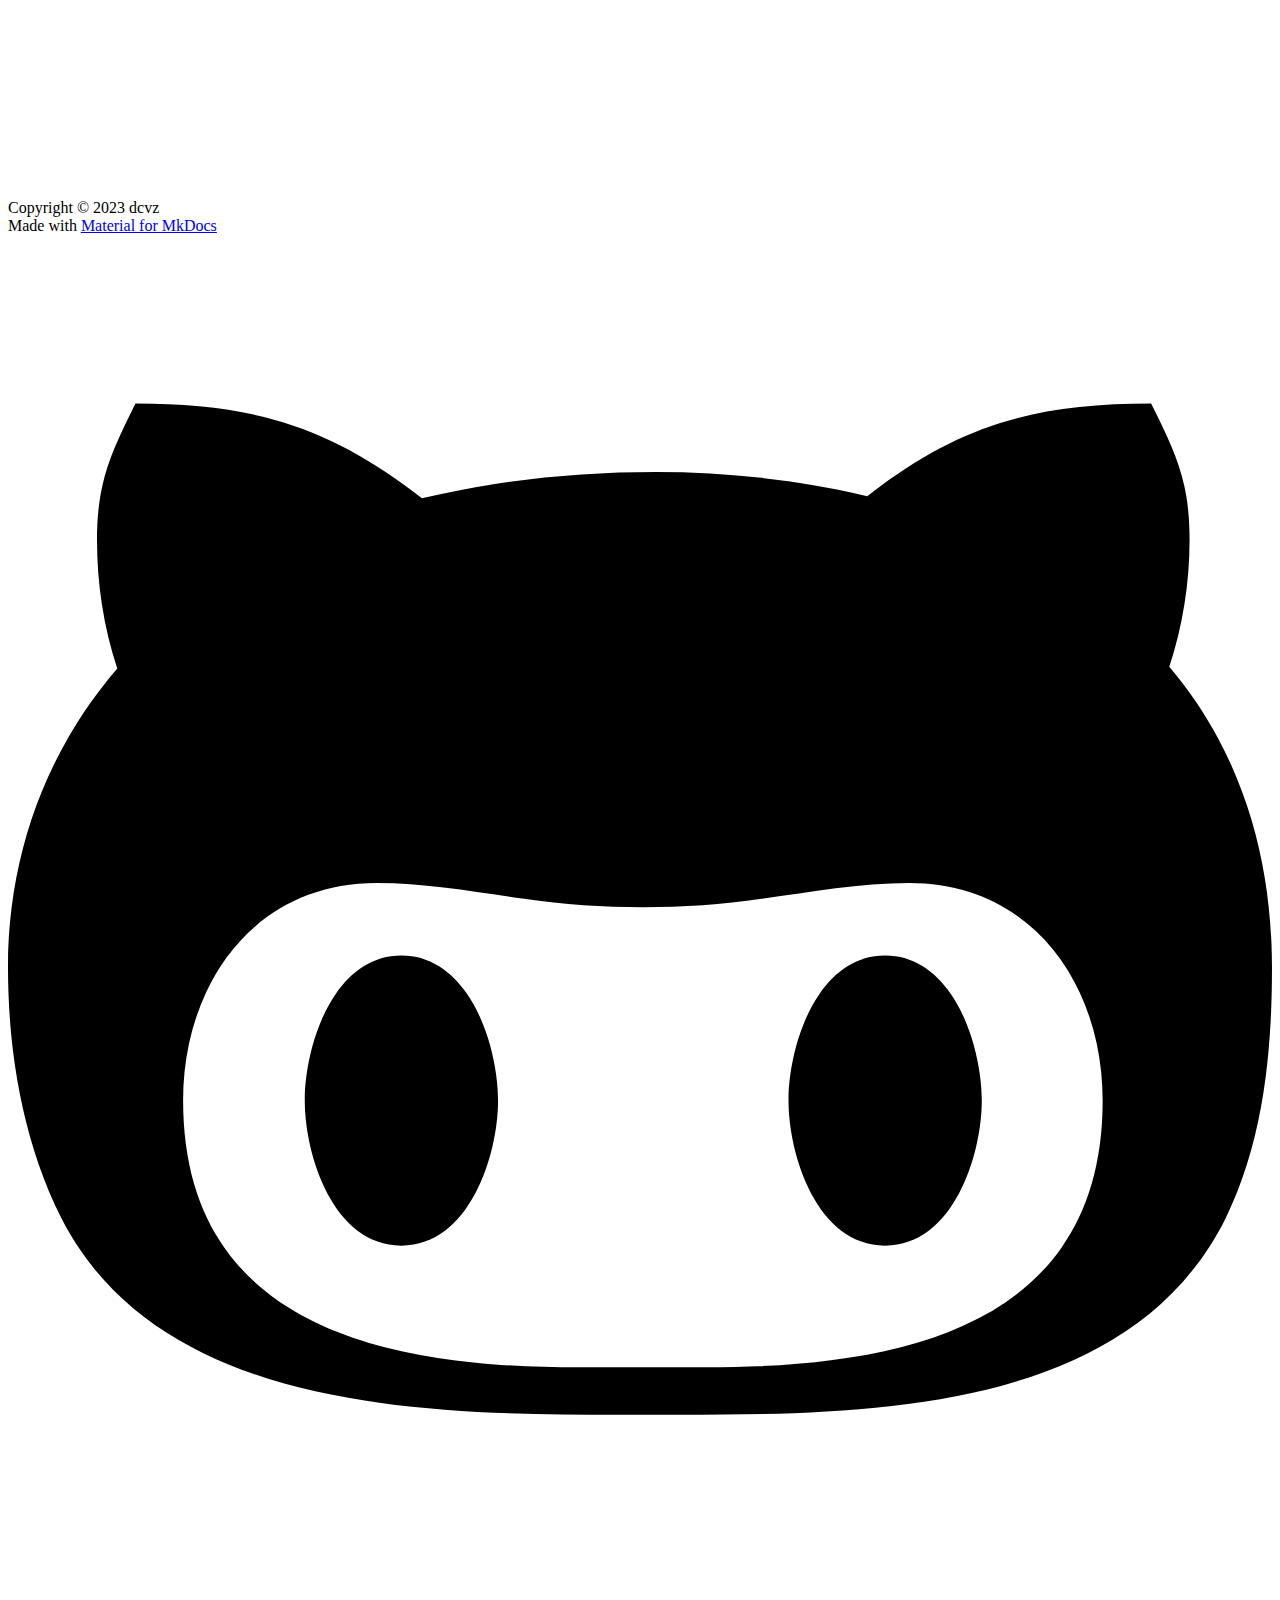
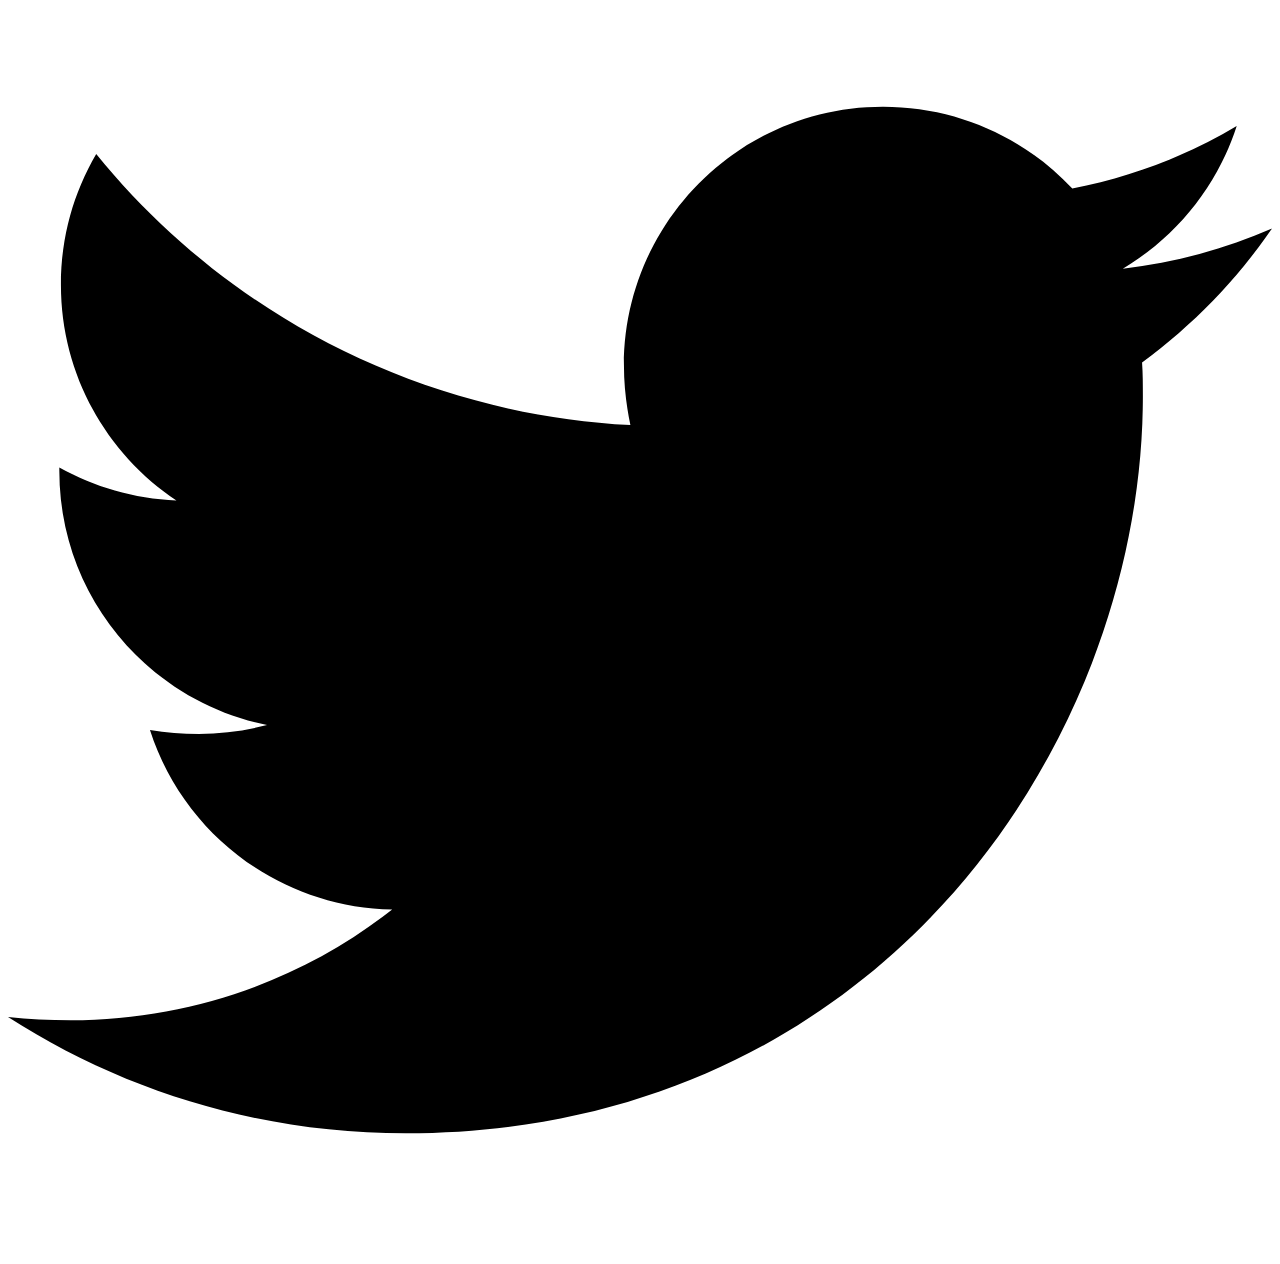
==== commit 703b3938: "Deployed 68dc438 to dev with MkDocs 1.3.0 and mike 1.1.2" ====
--- a/dev/index.html
+++ b/dev/index.html
@@ -429,8 +429,8 @@
 <ul>
 <li>[x] Window Management (gui)</li>
 <li>[x] Processing of N64 RDP commands via <a href="https://github.com/retrofoundry/fast3d-rs">fast3d-rs</a> (gui)</li>
+<li>[x] WGPU Rendering</li>
 <li>[x] OpenGL Rendering</li>
-<li>[ ] WGPU Rendering</li>
 <li>[x] GUI Rendering via <a href="https://docs.rs/imgui/latest/imgui/">imgui-rs</a> (gui)</li>
 <li>[x] Input Handling (gamepad)</li>
 <li>[x] Audio Rendering via <a href="https://github.com/retrofoundry/arie">arie</a> (audio)</li>
